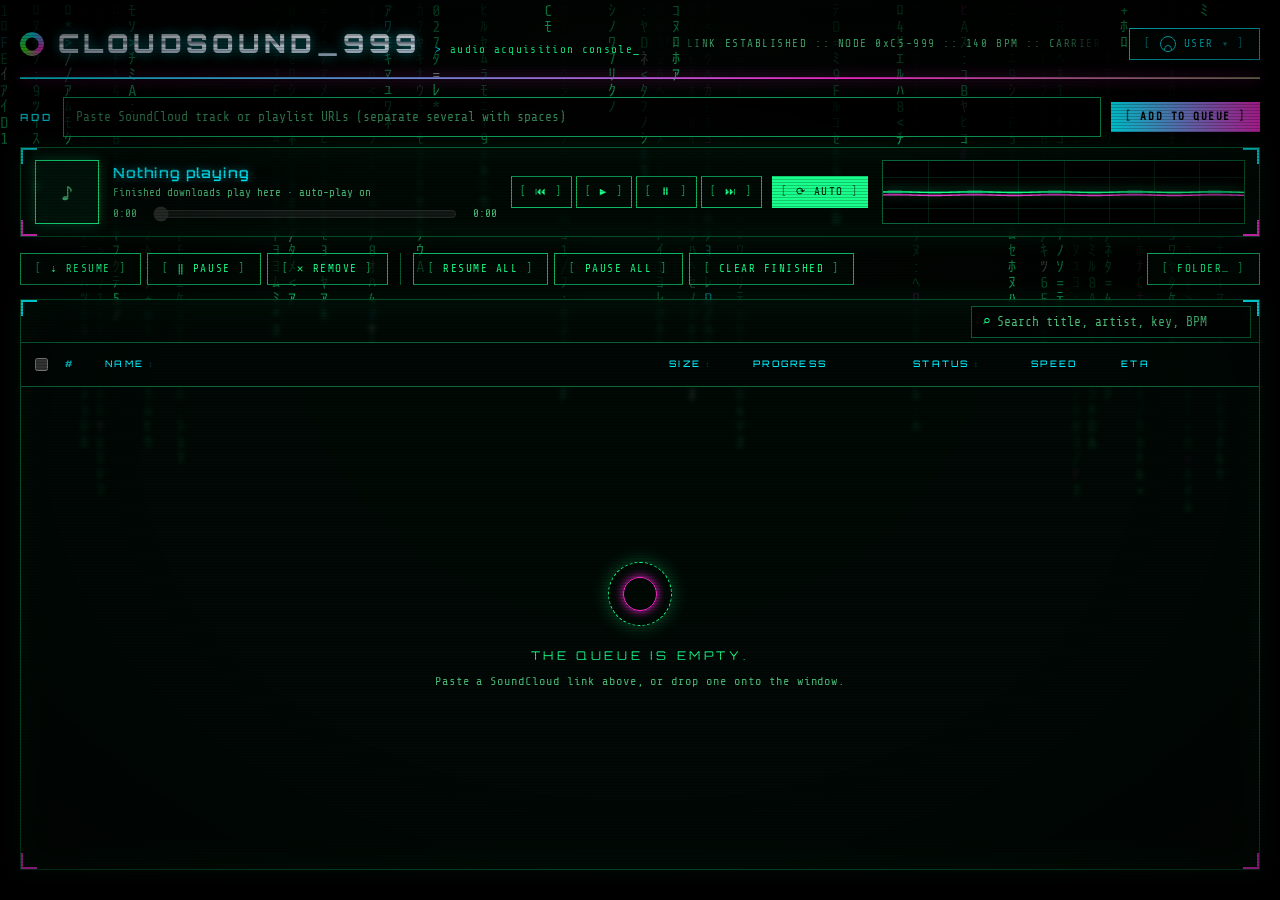
==== static/index.html @ b48d217b "cloudsound_999 3.0.1 Local SoundCloud downloader and DJ-minded player for macOS: yt-dlp transfer lis" ====
<!doctype html>
<html lang="en" data-skin="matrix">
<head>
<meta charset="utf-8">
<meta name="viewport" content="width=device-width, initial-scale=1">
<title>cloudsound_999</title>
<link rel="preconnect" href="https://fonts.googleapis.com">
<link rel="preconnect" href="https://fonts.gstatic.com" crossorigin>
<link rel="stylesheet" href="https://fonts.googleapis.com/css2?family=Jost:wght@300;400;500;600&family=Silkscreen&family=Bungee&family=Lilita+One&family=Abril+Fatface&family=Libre+Caslon+Text:wght@400;700&family=Saira+Stencil+One&family=Barlow+Condensed:wght@400;600;700&family=Orbitron:wght@500;700;900&family=Share+Tech+Mono&family=Cinzel:wght@400;600;700&family=Cormorant+Garamond:ital,wght@0,400;0,600;1,400&display=swap">
<link rel="stylesheet" href="/static/app.css">
<script>try{var s=localStorage.getItem("cs999.skin"),o={"2001":"matrix",limewire:"lymewire",napster:"napsterr",cameljoe:"joekool",usps:"postal"};if(s)document.documentElement.dataset.skin=o[s]||s}catch(e){}</script>
</head>
<body>
<div class="scene" aria-hidden="true">
<canvas class="scene-rain"></canvas>
<div class="scene-blinds"></div>
<svg class="scene-desert" viewBox="0 0 1440 900" preserveAspectRatio="xMidYMax slice">
<defs>
<linearGradient id="dsky" x1="0" y1="0" x2="0" y2="1"><stop offset="0" stop-color="#a9c9bd"/><stop offset=".38" stop-color="#dcdcc0"/><stop offset=".7" stop-color="#f1cb9c"/><stop offset="1" stop-color="#e9a874"/></linearGradient>
<radialGradient id="dsun"><stop offset="0" stop-color="#fffbe6"/><stop offset=".22" stop-color="#ffefc2" stop-opacity=".95"/><stop offset=".55" stop-color="#ffe0a8" stop-opacity=".35"/><stop offset="1" stop-color="#ffe0a8" stop-opacity="0"/></radialGradient>
<linearGradient id="dpool" x1="0" y1="0" x2="0" y2="1"><stop offset="0" stop-color="#4f8f86"/><stop offset="1" stop-color="#2f6660"/></linearGradient>
<filter id="dmist" x="-20%" y="-200%" width="140%" height="500%"><feGaussianBlur stdDeviation="16"/></filter>
</defs>
<rect width="1440" height="900" fill="url(#dsky)"/>
<circle cx="1040" cy="430" r="300" fill="url(#dsun)"/>
<circle cx="1040" cy="430" r="62" fill="#fff6d6" opacity=".85"/>
<path d="M-40 640 Q75 529.5 190 470 Q285 521 380 640 Z" fill="#e2c6a0"/><path d="M190 470 Q180.5 563.5 212.8 640 L380 640 Q285 521 190 470 Z" fill="#c3a58e"/>
<path d="M250 640 Q385 517.8 520 452 Q640 508.4 760 640 Z" fill="#e6c9a2"/><path d="M520 452 Q508 555.4 548.8 640 L760 640 Q640 508.4 520 452 Z" fill="#c6a48b"/>
<path d="M640 640 Q770 536 900 480 Q1040 528 1180 640 Z" fill="#e2c4a0"/><path d="M900 480 Q886 568 933.6 640 L1180 640 Q1040 528 900 480 Z" fill="#c1a28c"/>
<path d="M1050 640 Q1170 521.7 1290 458 Q1395 512.6 1500 640 Z" fill="#e5c8a2"/><path d="M1290 458 Q1279.5 558.1 1315.2 640 L1500 640 Q1395 512.6 1290 458 Z" fill="#c4a48c"/>
<ellipse cx="720" cy="560" rx="900" ry="34" fill="#f7f1e6" opacity=".55" filter="url(#dmist)"/>
<ellipse cx="960" cy="668" rx="190" ry="20" fill="url(#dpool)"/>
<path d="M800 668 L1120 668" stroke="#cfe6dc" stroke-width="2" opacity=".5"/><path d="M860 676 L1060 676" stroke="#cfe6dc" stroke-width="1.5" opacity=".35"/>
<path d="M790 670 q-6 -22 -2 -34 M790 670 q4 -18 12 -28 M790 670 q-1 -14 -12 -22" stroke="#2c4a36" stroke-width="3" fill="none" stroke-linecap="round"/>
<path d="M812 670 q-6 -22 -2 -34 M812 670 q4 -18 12 -28 M812 670 q-1 -14 -12 -22" stroke="#2c4a36" stroke-width="3" fill="none" stroke-linecap="round"/>
<path d="M1108 670 q-6 -22 -2 -34 M1108 670 q4 -18 12 -28 M1108 670 q-1 -14 -12 -22" stroke="#2c4a36" stroke-width="3" fill="none" stroke-linecap="round"/>
<path d="M1132 670 q-6 -22 -2 -34 M1132 670 q4 -18 12 -28 M1132 670 q-1 -14 -12 -22" stroke="#2c4a36" stroke-width="3" fill="none" stroke-linecap="round"/>
<path d="M1150 670 q-6 -22 -2 -34 M1150 670 q4 -18 12 -28 M1150 670 q-1 -14 -12 -22" stroke="#2c4a36" stroke-width="3" fill="none" stroke-linecap="round"/>
<path d="M880 668 L880.9 646.9" stroke="#24392d" stroke-width="11" stroke-linecap="round"/><path d="M883.3 668 L884.2 646.9" stroke="#6f8f74" stroke-width="1.2" opacity=".55"/><path d="M874.5 666 L885.5 664" stroke="#6f8f74" stroke-width="1.1" opacity=".35"/><path d="M880.9 646.9 L880.7 625.8" stroke="#24392d" stroke-width="10.3" stroke-linecap="round"/><path d="M884 646.9 L883.8 625.8" stroke="#6f8f74" stroke-width="1.2" opacity=".55"/><path d="M875.7 644.9 L886 642.9" stroke="#6f8f74" stroke-width="1.1" opacity=".35"/><path d="M880.7 625.8 L879.6 604.7" stroke="#24392d" stroke-width="9.7" stroke-linecap="round"/><path d="M883.6 625.8 L882.5 604.7" stroke="#6f8f74" stroke-width="1.2" opacity=".55"/><path d="M875.9 623.8 L885.5 621.8" stroke="#6f8f74" stroke-width="1.1" opacity=".35"/><path d="M879.6 604.7 L877.6 583.6" stroke="#24392d" stroke-width="9" stroke-linecap="round"/><path d="M882.3 604.7 L880.3 583.6" stroke="#6f8f74" stroke-width="1.2" opacity=".55"/><path d="M875.1 602.7 L884.1 600.7" stroke="#6f8f74" stroke-width="1.1" opacity=".35"/><path d="M877.6 583.6 L874.5 562.4" stroke="#24392d" stroke-width="8.3" stroke-linecap="round"/><path d="M880.1 583.6 L877 562.4" stroke="#6f8f74" stroke-width="1.2" opacity=".55"/><path d="M873.4 581.6 L881.7 579.6" stroke="#6f8f74" stroke-width="1.1" opacity=".35"/><path d="M874.5 562.4 L870.5 541.3" stroke="#24392d" stroke-width="7.7" stroke-linecap="round"/><path d="M876.8 562.4 L872.8 541.3" stroke="#6f8f74" stroke-width="1.2" opacity=".55"/><path d="M870.7 560.4 L878.3 558.4" stroke="#6f8f74" stroke-width="1.1" opacity=".35"/><path d="M870.5 541.3 L865.6 520.2" stroke="#24392d" stroke-width="7" stroke-linecap="round"/><path d="M872.6 541.3 L867.7 520.2" stroke="#6f8f74" stroke-width="1.2" opacity=".55"/><path d="M867 539.3 L874 537.3" stroke="#6f8f74" stroke-width="1.1" opacity=".35"/><path d="M865.6 520.2 L860 499.1" stroke="#24392d" stroke-width="6.3" stroke-linecap="round"/><path d="M867.5 520.2 L861.9 499.1" stroke="#6f8f74" stroke-width="1.2" opacity=".55"/><path d="M862.4 518.2 L868.7 516.2" stroke="#6f8f74" stroke-width="1.1" opacity=".35"/><path d="M860 499.1 L854 478" stroke="#24392d" stroke-width="5.7" stroke-linecap="round"/><path d="M861.7 499.1 L855.7 478" stroke="#6f8f74" stroke-width="1.2" opacity=".55"/><path d="M857.2 497.1 L862.8 495.1" stroke="#6f8f74" stroke-width="1.1" opacity=".35"/><path transform="translate(854 478) scale(-1 1) rotate(348)" d="M0 0 L3.7 -5.6 L7.4 -5.7 L11.1 -13.3 L14.8 -10.1 L18.5 -19 L22.2 -13.3 L25.9 -22.9 L29.6 -15.2 L33.3 -24.8 L37.1 -15.6 L40.8 -24.5 L44.5 -14.3 L48.2 -21.9 L51.9 -11.3 L55.6 -17.1 L59.3 -6.7 L63 -10 L66.7 -0.4 L70.4 -0.6 L74.1 7.5 L77.8 12.3 L81.5 16.3 L81.5 16.3 L77.8 12.3 L74.1 11.6 L70.4 6.1 L66.7 8.4 L63 0.6 L59.3 5.4 L55.6 -3.7 L51.9 3.1 L48.2 -6.8 L44.5 1.4 L40.8 -8.6 L37.1 0.4 L33.3 -9.1 L29.6 -0 L25.9 -8.5 L22.2 0.1 L18.5 -6.8 L14.8 0.6 L11.1 -4.4 L7.4 1.1 L3.7 -1.4 L0 0 Z" fill="#24392d"/><path transform="translate(854 478) scale(-1 1) rotate(348)" d="M4 0 Q36.7 -16.3 75 16.3" fill="none" stroke="#6f8f74" stroke-width="1.1" opacity=".6"/><path transform="translate(854 478) scale(-1 1) rotate(320)" d="M0 0 L4.2 -3.6 L8.5 -11.1 L12.7 -9.2 L16.9 -18.7 L21.1 -13.6 L25.4 -24.2 L29.6 -16.5 L33.8 -27.5 L38 -17.8 L42.3 -28.4 L46.5 -17.3 L50.7 -26.8 L55 -14.8 L59.2 -22.5 L63.4 -10.5 L67.6 -15.7 L71.9 -4.3 L76.1 -6.3 L80.3 3.8 L84.6 5.8 L88.8 14 L93 18.6 L93 18.6 L88.8 14 L84.6 10.5 L80.3 11.4 L76.1 3.7 L71.9 7.8 L67.6 -1.9 L63.4 4.8 L59.2 -6.1 L55 2.4 L50.7 -8.9 L46.5 0.9 L42.3 -10.2 L38 0.1 L33.8 -10.2 L29.6 -0 L25.4 -8.9 L21.1 0.3 L16.9 -6.5 L12.7 1 L8.5 -3.3 L4.2 1.2 L0 0 Z" fill="#24392d"/><path transform="translate(854 478) scale(-1 1) rotate(320)" d="M4 0 Q41.9 -18.6 85.6 18.6" fill="none" stroke="#6f8f74" stroke-width="1.1" opacity=".6"/><path transform="translate(854 478) scale(-1 1) rotate(292)" d="M0 0 L4.8 -7.2 L9.5 -7.3 L14.2 -17 L19 -13 L23.8 -24.4 L28.5 -17.1 L33.3 -29.4 L38 -19.5 L42.8 -31.8 L47.5 -19.9 L52.3 -31.4 L57 -18.3 L61.8 -28.1 L66.5 -14.5 L71.2 -21.9 L76 -8.6 L80.8 -12.8 L85.5 -0.5 L90.3 -0.7 L95 9.6 L99.8 15.7 L104.5 20.9 L104.5 20.9 L99.8 15.7 L95 14.8 L90.3 7.8 L85.5 10.8 L80.8 0.8 L76 7 L71.2 -4.7 L66.5 3.9 L61.8 -8.7 L57 1.7 L52.3 -11 L47.5 0.5 L42.8 -11.7 L38 -0 L33.3 -10.9 L28.5 0.1 L23.8 -8.8 L19 0.7 L14.2 -5.6 L9.5 1.4 L4.8 -1.8 L0 0 Z" fill="#24392d"/><path transform="translate(854 478) scale(-1 1) rotate(292)" d="M4 0 Q47 -20.9 96.1 20.9" fill="none" stroke="#6f8f74" stroke-width="1.1" opacity=".6"/><path transform="translate(854 478) rotate(-80)" d="M0 0 L4 -3.3 L7.9 -10.4 L11.9 -8.6 L15.9 -17.5 L19.8 -12.7 L23.8 -22.7 L27.8 -15.5 L31.7 -25.8 L35.7 -16.7 L39.7 -26.6 L43.6 -16.2 L47.6 -25.1 L51.6 -13.9 L55.5 -21.2 L59.5 -9.9 L63.5 -14.8 L67.4 -4 L71.4 -6 L75.4 3.6 L79.3 5.5 L83.3 13.1 L87.3 17.5 L87.3 17.5 L83.3 13.1 L79.3 9.8 L75.4 10.7 L71.4 3.5 L67.4 7.4 L63.5 -1.8 L59.5 4.5 L55.5 -5.8 L51.6 2.3 L47.6 -8.4 L43.6 0.8 L39.7 -9.6 L35.7 0.1 L31.7 -9.6 L27.8 -0 L23.8 -8.3 L19.8 0.3 L15.9 -6.1 L11.9 0.9 L7.9 -3.1 L4 1.2 L0 0 Z" fill="#24392d"/><path transform="translate(854 478) rotate(-80)" d="M4 0 Q39.3 -17.5 80.3 17.5" fill="none" stroke="#6f8f74" stroke-width="1.1" opacity=".6"/><path transform="translate(854 478) rotate(-48)" d="M0 0 L4.5 -6.8 L9 -6.9 L13.5 -16.1 L18 -12.3 L22.4 -23.1 L26.9 -16.1 L31.4 -27.8 L35.9 -18.4 L40.4 -30 L44.9 -18.8 L49.4 -29.6 L53.9 -17.3 L58.4 -26.5 L62.8 -13.7 L67.3 -20.7 L71.8 -8.1 L76.3 -12.1 L80.8 -0.5 L85.3 -0.7 L89.8 9.1 L94.3 14.9 L98.8 19.8 L98.8 19.8 L94.3 14.9 L89.8 14 L85.3 7.4 L80.8 10.2 L76.3 0.8 L71.8 6.6 L67.3 -4.5 L62.8 3.7 L58.4 -8.2 L53.9 1.7 L49.4 -10.4 L44.9 0.4 L40.4 -11 L35.9 -0 L31.4 -10.3 L26.9 0.1 L22.4 -8.3 L18 0.7 L13.5 -5.3 L9 1.3 L4.5 -1.7 L0 0 Z" fill="#24392d"/><path transform="translate(854 478) rotate(-48)" d="M4 0 Q44.4 -19.8 90.9 19.8" fill="none" stroke="#6f8f74" stroke-width="1.1" opacity=".6"/><path transform="translate(854 478) rotate(-18)" d="M0 0 L3.7 -3.1 L7.4 -9.7 L11.1 -8.1 L14.8 -16.4 L18.5 -11.9 L22.2 -21.2 L25.9 -14.4 L29.6 -24.1 L33.3 -15.6 L37.1 -24.9 L40.8 -15.1 L44.5 -23.5 L48.2 -13 L51.9 -19.8 L55.6 -9.2 L59.3 -13.8 L63 -3.7 L66.7 -5.6 L70.4 3.3 L74.1 5.1 L77.8 12.3 L81.5 16.3 L81.5 16.3 L77.8 12.3 L74.1 9.2 L70.4 10 L66.7 3.2 L63 6.9 L59.3 -1.7 L55.6 4.2 L51.9 -5.4 L48.2 2.1 L44.5 -7.8 L40.8 0.8 L37.1 -9 L33.3 0.1 L29.6 -8.9 L25.9 -0 L22.2 -7.8 L18.5 0.3 L14.8 -5.7 L11.1 0.8 L7.4 -2.9 L3.7 1.1 L0 0 Z" fill="#24392d"/><path transform="translate(854 478) rotate(-18)" d="M4 0 Q36.7 -16.3 75 16.3" fill="none" stroke="#6f8f74" stroke-width="1.1" opacity=".6"/><path transform="translate(854 478) rotate(12)" d="M0 0 L4.2 -6.4 L8.5 -6.5 L12.7 -15.2 L16.9 -11.5 L21.1 -21.7 L25.4 -15.2 L29.6 -26.1 L33.8 -17.3 L38 -28.3 L42.3 -17.7 L46.5 -27.9 L50.7 -16.3 L55 -25 L59.2 -12.9 L63.4 -19.5 L67.6 -7.6 L71.9 -11.4 L76.1 -0.4 L80.3 -0.7 L84.6 8.5 L88.8 14 L93 18.6 L93 18.6 L88.8 14 L84.6 13.2 L80.3 7 L76.1 9.6 L71.9 0.7 L67.6 6.2 L63.4 -4.2 L59.2 3.5 L55 -7.7 L50.7 1.6 L46.5 -9.8 L42.3 0.4 L38 -10.4 L33.8 -0 L29.6 -9.7 L25.4 0.1 L21.1 -7.8 L16.9 0.6 L12.7 -5 L8.5 1.2 L4.2 -1.6 L0 0 Z" fill="#24392d"/><path transform="translate(854 478) rotate(12)" d="M4 0 Q41.9 -18.6 85.6 18.6" fill="none" stroke="#6f8f74" stroke-width="1.1" opacity=".6"/><path transform="translate(854 478) scale(-1 1) rotate(-16)" d="M0 0 L4.8 -4 L9.5 -12.5 L14.2 -10.3 L19 -21 L23.8 -15.2 L28.5 -27.2 L33.3 -18.5 L38 -30.9 L42.8 -20 L47.5 -31.9 L52.3 -19.4 L57 -30.1 L61.8 -16.7 L66.5 -25.3 L71.2 -11.8 L76 -17.7 L80.8 -4.8 L85.5 -7.1 L90.3 4.3 L95 6.5 L99.8 15.7 L104.5 20.9 L104.5 20.9 L99.8 15.7 L95 11.8 L90.3 12.8 L85.5 4.2 L80.8 8.8 L76 -2.1 L71.2 5.3 L66.5 -6.9 L61.8 2.7 L57 -10 L52.3 1 L47.5 -11.5 L42.8 0.1 L38 -11.5 L33.3 -0 L28.5 -10 L23.8 0.4 L19 -7.3 L14.2 1.1 L9.5 -3.8 L4.8 1.4 L0 0 Z" fill="#24392d"/><path transform="translate(854 478) scale(-1 1) rotate(-16)" d="M4 0 Q47 -20.9 96.1 20.9" fill="none" stroke="#6f8f74" stroke-width="1.1" opacity=".6"/><path transform="translate(854 478) scale(-1 1) rotate(20)" d="M0 0 L4 -6 L7.9 -6.1 L11.9 -14.2 L15.9 -10.8 L19.8 -20.4 L23.8 -14.3 L27.8 -24.5 L31.7 -16.3 L35.7 -26.5 L39.7 -16.6 L43.6 -26.2 L47.6 -15.3 L51.6 -23.4 L55.5 -12.1 L59.5 -18.3 L63.5 -7.1 L67.4 -10.7 L71.4 -0.4 L75.4 -0.6 L79.3 8 L83.3 13.1 L87.3 17.5 L87.3 17.5 L83.3 13.1 L79.3 12.4 L75.4 6.5 L71.4 9 L67.4 0.7 L63.5 5.8 L59.5 -3.9 L55.5 3.3 L51.6 -7.2 L47.6 1.5 L43.6 -9.2 L39.7 0.4 L35.7 -9.7 L31.7 -0 L27.8 -9.1 L23.8 0.1 L19.8 -7.3 L15.9 0.6 L11.9 -4.7 L7.9 1.1 L4 -1.5 L0 0 Z" fill="#24392d"/><path transform="translate(854 478) scale(-1 1) rotate(20)" d="M4 0 Q39.3 -17.5 80.3 17.5" fill="none" stroke="#6f8f74" stroke-width="1.1" opacity=".6"/><circle cx="850" cy="484" r="4.5" fill="#24392d"/><circle cx="859" cy="485" r="4" fill="#24392d"/>
<path d="M1000 668 L1003.4 641.3" stroke="#1f3327" stroke-width="12.6" stroke-linecap="round"/><path d="M1003.8 668 L1007.2 641.3" stroke="#6f8f74" stroke-width="1.4" opacity=".55"/><path d="M993.7 665.7 L1006.3 663.4" stroke="#6f8f74" stroke-width="1.3" opacity=".35"/><path d="M1003.4 641.3 L1007.1 614.7" stroke="#1f3327" stroke-width="11.9" stroke-linecap="round"/><path d="M1006.9 641.3 L1010.7 614.7" stroke="#6f8f74" stroke-width="1.4" opacity=".55"/><path d="M997.4 639 L1009.3 636.7" stroke="#6f8f74" stroke-width="1.3" opacity=".35"/><path d="M1007.1 614.7 L1010.7 588" stroke="#1f3327" stroke-width="11.1" stroke-linecap="round"/><path d="M1010.4 614.7 L1014 588" stroke="#6f8f74" stroke-width="1.4" opacity=".55"/><path d="M1001.6 612.4 L1012.7 610.1" stroke="#6f8f74" stroke-width="1.3" opacity=".35"/><path d="M1010.7 588 L1013.9 561.3" stroke="#1f3327" stroke-width="10.3" stroke-linecap="round"/><path d="M1013.8 588 L1017 561.3" stroke="#6f8f74" stroke-width="1.4" opacity=".55"/><path d="M1005.5 585.7 L1015.9 583.4" stroke="#6f8f74" stroke-width="1.3" opacity=".35"/><path d="M1013.9 561.3 L1016.5 534.7" stroke="#1f3327" stroke-width="9.6" stroke-linecap="round"/><path d="M1016.7 561.3 L1019.3 534.7" stroke="#6f8f74" stroke-width="1.4" opacity=".55"/><path d="M1009.1 559 L1018.7 556.7" stroke="#6f8f74" stroke-width="1.3" opacity=".35"/><path d="M1016.5 534.7 L1018.4 508" stroke="#1f3327" stroke-width="8.8" stroke-linecap="round"/><path d="M1019.1 534.7 L1021.1 508" stroke="#6f8f74" stroke-width="1.4" opacity=".55"/><path d="M1012 532.4 L1020.9 530.1" stroke="#6f8f74" stroke-width="1.3" opacity=".35"/><path d="M1018.4 508 L1019.9 481.3" stroke="#1f3327" stroke-width="8" stroke-linecap="round"/><path d="M1020.9 508 L1022.3 481.3" stroke="#6f8f74" stroke-width="1.4" opacity=".55"/><path d="M1014.4 505.7 L1022.5 503.4" stroke="#6f8f74" stroke-width="1.3" opacity=".35"/><path d="M1019.9 481.3 L1021 454.7" stroke="#1f3327" stroke-width="7.3" stroke-linecap="round"/><path d="M1022.1 481.3 L1023.2 454.7" stroke="#6f8f74" stroke-width="1.4" opacity=".55"/><path d="M1016.3 479 L1023.6 476.7" stroke="#6f8f74" stroke-width="1.3" opacity=".35"/><path d="M1021 454.7 L1022 428" stroke="#1f3327" stroke-width="6.5" stroke-linecap="round"/><path d="M1023 454.7 L1024 428" stroke="#6f8f74" stroke-width="1.4" opacity=".55"/><path d="M1017.8 452.4 L1024.3 450.1" stroke="#6f8f74" stroke-width="1.3" opacity=".35"/><path transform="translate(1022 428) scale(-1 1) rotate(348)" d="M0 0 L4.7 -7.1 L9.4 -7.2 L14 -16.8 L18.7 -12.8 L23.4 -24 L28.1 -16.8 L32.8 -28.9 L37.4 -19.2 L42.1 -31.3 L46.8 -19.6 L51.5 -30.9 L56.2 -18 L60.8 -27.7 L65.5 -14.3 L70.2 -21.5 L74.9 -8.4 L79.6 -12.6 L84.2 -0.5 L88.9 -0.7 L93.6 9.5 L98.3 15.5 L103 20.6 L103 20.6 L98.3 15.5 L93.6 14.6 L88.9 7.7 L84.2 10.6 L79.6 0.8 L74.9 6.9 L70.2 -4.7 L65.5 3.9 L60.8 -8.5 L56.2 1.7 L51.5 -10.8 L46.8 0.4 L42.1 -11.5 L37.4 -0 L32.8 -10.7 L28.1 0.1 L23.4 -8.6 L18.7 0.7 L14 -5.5 L9.4 1.3 L4.7 -1.8 L0 0 Z" fill="#1f3327"/><path transform="translate(1022 428) scale(-1 1) rotate(348)" d="M4 0 Q46.3 -20.6 94.7 20.6" fill="none" stroke="#6f8f74" stroke-width="1.3" opacity=".6"/><path transform="translate(1022 428) scale(-1 1) rotate(320)" d="M0 0 L5.3 -4.5 L10.7 -14 L16 -11.6 L21.4 -23.6 L26.7 -17.1 L32 -30.6 L37.4 -20.8 L42.7 -34.7 L48.1 -22.4 L53.4 -35.9 L58.7 -21.8 L64.1 -33.8 L69.4 -18.8 L74.8 -28.5 L80.1 -13.3 L85.4 -19.9 L90.8 -5.4 L96.1 -8 L101.5 4.8 L106.8 7.4 L112.1 17.7 L117.5 23.5 L117.5 23.5 L112.1 17.7 L106.8 13.2 L101.5 14.4 L96.1 4.7 L90.8 9.9 L85.4 -2.4 L80.1 6 L74.8 -7.8 L69.4 3.1 L64.1 -11.3 L58.7 1.1 L53.4 -12.9 L48.1 0.1 L42.7 -12.9 L37.4 -0 L32 -11.2 L26.7 0.4 L21.4 -8.2 L16 1.2 L10.7 -4.2 L5.3 1.6 L0 0 Z" fill="#1f3327"/><path transform="translate(1022 428) scale(-1 1) rotate(320)" d="M4 0 Q52.9 -23.5 108.1 23.5" fill="none" stroke="#6f8f74" stroke-width="1.3" opacity=".6"/><path transform="translate(1022 428) scale(-1 1) rotate(292)" d="M0 0 L6 -9.1 L12 -9.3 L18 -21.5 L24 -16.4 L30 -30.8 L36 -21.6 L42 -37.1 L48 -24.6 L54 -40.1 L60 -25.2 L66 -39.6 L72 -23.1 L78 -35.5 L84 -18.3 L90 -27.6 L96 -10.8 L102 -16.1 L108 -0.6 L114 -0.9 L120 12.1 L126 19.9 L132 26.4 L132 26.4 L126 19.9 L120 18.7 L114 9.9 L108 13.6 L102 1 L96 8.8 L90 -6 L84 5 L78 -10.9 L72 2.2 L66 -13.9 L60 0.6 L54 -14.7 L48 -0 L42 -13.7 L36 0.2 L30 -11.1 L24 0.9 L18 -7.1 L12 1.7 L6 -2.2 L0 0 Z" fill="#1f3327"/><path transform="translate(1022 428) scale(-1 1) rotate(292)" d="M4 0 Q59.4 -26.4 121.4 26.4" fill="none" stroke="#6f8f74" stroke-width="1.3" opacity=".6"/><path transform="translate(1022 428) rotate(-80)" d="M0 0 L5 -4.2 L10 -13.1 L15 -10.9 L20 -22.2 L25.1 -16.1 L30.1 -28.7 L35.1 -19.5 L40.1 -32.6 L45.1 -21.1 L50.1 -33.7 L55.1 -20.5 L60.1 -31.7 L65.1 -17.6 L70.1 -26.7 L75.2 -12.4 L80.2 -18.6 L85.2 -5 L90.2 -7.5 L95.2 4.5 L100.2 6.9 L105.2 16.6 L110.2 22.1 L110.2 22.1 L105.2 16.6 L100.2 12.4 L95.2 13.6 L90.2 4.4 L85.2 9.3 L80.2 -2.3 L75.2 5.6 L70.1 -7.3 L65.1 2.9 L60.1 -10.6 L55.1 1 L50.1 -12.1 L45.1 0.1 L40.1 -12.1 L35.1 -0 L30.1 -10.5 L25.1 0.4 L20 -7.7 L15 1.1 L10 -4 L5 1.5 L0 0 Z" fill="#1f3327"/><path transform="translate(1022 428) rotate(-80)" d="M4 0 Q49.6 -22 101.4 22" fill="none" stroke="#6f8f74" stroke-width="1.3" opacity=".6"/><path transform="translate(1022 428) rotate(-48)" d="M0 0 L5.7 -8.6 L11.3 -8.8 L17 -20.3 L22.7 -15.5 L28.4 -29.1 L34 -20.4 L39.7 -35.1 L45.4 -23.3 L51 -37.9 L56.7 -23.8 L62.4 -37.4 L68 -21.9 L73.7 -33.5 L79.4 -17.3 L85 -26.1 L90.7 -10.2 L96.4 -15.2 L102.1 -0.6 L107.7 -0.9 L113.4 11.5 L119.1 18.8 L124.7 25 L124.7 25 L119.1 18.8 L113.4 17.7 L107.7 9.3 L102.1 12.9 L96.4 1 L90.7 8.3 L85 -5.6 L79.4 4.7 L73.7 -10.3 L68 2.1 L62.4 -13.1 L56.7 0.5 L51 -13.9 L45.4 -0 L39.7 -13 L34 0.2 L28.4 -10.5 L22.7 0.9 L17 -6.7 L11.3 1.6 L5.7 -2.1 L0 0 Z" fill="#1f3327"/><path transform="translate(1022 428) rotate(-48)" d="M4 0 Q56.1 -24.9 114.8 24.9" fill="none" stroke="#6f8f74" stroke-width="1.3" opacity=".6"/><path transform="translate(1022 428) rotate(-18)" d="M0 0 L4.7 -4 L9.4 -12.3 L14 -10.2 L18.7 -20.7 L23.4 -15 L28.1 -26.8 L32.8 -18.2 L37.4 -30.4 L42.1 -19.7 L46.8 -31.4 L51.5 -19.1 L56.2 -29.6 L60.8 -16.4 L65.5 -25 L70.2 -11.6 L74.9 -17.4 L79.6 -4.7 L84.2 -7 L88.9 4.2 L93.6 6.4 L98.3 15.5 L103 20.6 L103 20.6 L98.3 15.5 L93.6 11.6 L88.9 12.7 L84.2 4.1 L79.6 8.7 L74.9 -2.1 L70.2 5.3 L65.5 -6.8 L60.8 2.7 L56.2 -9.9 L51.5 1 L46.8 -11.3 L42.1 0.1 L37.4 -11.3 L32.8 -0 L28.1 -9.8 L23.4 0.4 L18.7 -7.2 L14 1.1 L9.4 -3.7 L4.7 1.4 L0 0 Z" fill="#1f3327"/><path transform="translate(1022 428) rotate(-18)" d="M4 0 Q46.3 -20.6 94.7 20.6" fill="none" stroke="#6f8f74" stroke-width="1.3" opacity=".6"/><path transform="translate(1022 428) rotate(12)" d="M0 0 L5.3 -8.1 L10.7 -8.3 L16 -19.1 L21.4 -14.6 L26.7 -27.4 L32 -19.2 L37.4 -33 L42.7 -21.9 L48.1 -35.7 L53.4 -22.4 L58.7 -35.3 L64.1 -20.6 L69.4 -31.6 L74.8 -16.3 L80.1 -24.6 L85.4 -9.6 L90.8 -14.3 L96.1 -0.6 L101.5 -0.8 L106.8 10.8 L112.1 17.7 L117.5 23.5 L117.5 23.5 L112.1 17.7 L106.8 16.7 L101.5 8.8 L96.1 12.1 L90.8 0.9 L85.4 7.8 L80.1 -5.3 L74.8 4.4 L69.4 -9.7 L64.1 2 L58.7 -12.3 L53.4 0.5 L48.1 -13.1 L42.7 -0 L37.4 -12.2 L32 0.1 L26.7 -9.9 L21.4 0.8 L16 -6.3 L10.7 1.5 L5.3 -2 L0 0 Z" fill="#1f3327"/><path transform="translate(1022 428) rotate(12)" d="M4 0 Q52.9 -23.5 108.1 23.5" fill="none" stroke="#6f8f74" stroke-width="1.3" opacity=".6"/><path transform="translate(1022 428) scale(-1 1) rotate(-16)" d="M0 0 L6 -5.1 L12 -15.7 L18 -13.1 L24 -26.5 L30 -19.2 L36 -34.3 L42 -23.4 L48 -39 L54 -25.2 L60 -40.3 L66 -24.5 L72 -38 L78 -21.1 L84 -32 L90 -14.9 L96 -22.3 L102 -6 L108 -9 L114 5.4 L120 8.3 L126 19.9 L132 26.4 L132 26.4 L126 19.9 L120 14.9 L114 16.2 L108 5.3 L102 11.1 L96 -2.7 L90 6.8 L84 -8.7 L78 3.4 L72 -12.7 L66 1.3 L60 -14.5 L54 0.1 L48 -14.5 L42 -0 L36 -12.6 L30 0.5 L24 -9.2 L18 1.4 L12 -4.7 L6 1.8 L0 0 Z" fill="#1f3327"/><path transform="translate(1022 428) scale(-1 1) rotate(-16)" d="M4 0 Q59.4 -26.4 121.4 26.4" fill="none" stroke="#6f8f74" stroke-width="1.3" opacity=".6"/><path transform="translate(1022 428) scale(-1 1) rotate(20)" d="M0 0 L5 -7.6 L10 -7.8 L15 -18 L20 -13.7 L25.1 -25.7 L30.1 -18 L35.1 -31 L40.1 -20.5 L45.1 -33.5 L50.1 -21 L55.1 -33.1 L60.1 -19.3 L65.1 -29.6 L70.1 -15.3 L75.2 -23.1 L80.2 -9 L85.2 -13.5 L90.2 -0.5 L95.2 -0.8 L100.2 10.1 L105.2 16.6 L110.2 22.1 L110.2 22.1 L105.2 16.6 L100.2 15.6 L95.2 8.3 L90.2 11.4 L85.2 0.9 L80.2 7.4 L75.2 -5 L70.1 4.1 L65.1 -9.1 L60.1 1.8 L55.1 -11.6 L50.1 0.5 L45.1 -12.3 L40.1 -0 L35.1 -11.5 L30.1 0.1 L25.1 -9.3 L20 0.8 L15 -5.9 L10 1.4 L5 -1.9 L0 0 Z" fill="#1f3327"/><path transform="translate(1022 428) scale(-1 1) rotate(20)" d="M4 0 Q49.6 -22 101.4 22" fill="none" stroke="#6f8f74" stroke-width="1.3" opacity=".6"/><circle cx="1017.4" cy="434.9" r="5.2" fill="#1f3327"/><circle cx="1027.8" cy="436.1" r="4.6" fill="#1f3327"/>
<path d="M1080 670 L1083.4 652.2" stroke="#2a4233" stroke-width="9.9" stroke-linecap="round"/><path d="M1083 670 L1086.4 652.2" stroke="#6f8f74" stroke-width="1.1" opacity=".55"/><path d="M1075 668.2 L1085 666.4" stroke="#6f8f74" stroke-width="1" opacity=".35"/><path d="M1083.4 652.2 L1087.6 634.4" stroke="#2a4233" stroke-width="9.3" stroke-linecap="round"/><path d="M1086.2 652.2 L1090.4 634.4" stroke="#6f8f74" stroke-width="1.1" opacity=".55"/><path d="M1078.8 650.4 L1088.1 648.6" stroke="#6f8f74" stroke-width="1" opacity=".35"/><path d="M1087.6 634.4 L1092 616.7" stroke="#2a4233" stroke-width="8.7" stroke-linecap="round"/><path d="M1090.2 634.4 L1094.6 616.7" stroke="#6f8f74" stroke-width="1.1" opacity=".55"/><path d="M1083.3 632.6 L1092 630.8" stroke="#6f8f74" stroke-width="1" opacity=".35"/><path d="M1092 616.7 L1096.2 598.9" stroke="#2a4233" stroke-width="8.1" stroke-linecap="round"/><path d="M1094.4 616.7 L1098.7 598.9" stroke="#6f8f74" stroke-width="1.1" opacity=".55"/><path d="M1087.9 614.9 L1096 613.1" stroke="#6f8f74" stroke-width="1" opacity=".35"/><path d="M1096.2 598.9 L1100.2 581.1" stroke="#2a4233" stroke-width="7.5" stroke-linecap="round"/><path d="M1098.5 598.9 L1102.5 581.1" stroke="#6f8f74" stroke-width="1.1" opacity=".55"/><path d="M1092.5 597.1 L1100 595.3" stroke="#6f8f74" stroke-width="1" opacity=".35"/><path d="M1100.2 581.1 L1103.9 563.3" stroke="#2a4233" stroke-width="6.9" stroke-linecap="round"/><path d="M1102.3 581.1 L1106 563.3" stroke="#6f8f74" stroke-width="1.1" opacity=".55"/><path d="M1096.8 579.3 L1103.7 577.5" stroke="#6f8f74" stroke-width="1" opacity=".35"/><path d="M1103.9 563.3 L1107.4 545.6" stroke="#2a4233" stroke-width="6.3" stroke-linecap="round"/><path d="M1105.8 563.3 L1109.3 545.6" stroke="#6f8f74" stroke-width="1.1" opacity=".55"/><path d="M1100.8 561.5 L1107.1 559.7" stroke="#6f8f74" stroke-width="1" opacity=".35"/><path d="M1107.4 545.6 L1110.7 527.8" stroke="#2a4233" stroke-width="5.7" stroke-linecap="round"/><path d="M1109.1 545.6 L1112.4 527.8" stroke="#6f8f74" stroke-width="1.1" opacity=".55"/><path d="M1104.5 543.8 L1110.2 542" stroke="#6f8f74" stroke-width="1" opacity=".35"/><path d="M1110.7 527.8 L1114 510" stroke="#2a4233" stroke-width="5.1" stroke-linecap="round"/><path d="M1112.2 527.8 L1115.5 510" stroke="#6f8f74" stroke-width="1.1" opacity=".55"/><path d="M1108.1 526 L1113.2 524.2" stroke="#6f8f74" stroke-width="1" opacity=".35"/><path transform="translate(1114 510) scale(-1 1) rotate(348)" d="M0 0 L3.1 -4.7 L6.2 -4.8 L9.4 -11.2 L12.5 -8.5 L15.6 -16 L18.7 -11.2 L21.8 -19.3 L25 -12.8 L28.1 -20.9 L31.2 -13.1 L34.3 -20.6 L37.4 -12 L40.6 -18.4 L43.7 -9.5 L46.8 -14.4 L49.9 -5.6 L53 -8.4 L56.2 -0.3 L59.3 -0.5 L62.4 6.3 L65.5 10.3 L68.6 13.7 L68.6 13.7 L65.5 10.3 L62.4 9.7 L59.3 5.1 L56.2 7.1 L53 0.5 L49.9 4.6 L46.8 -3.1 L43.7 2.6 L40.6 -5.7 L37.4 1.1 L34.3 -7.2 L31.2 0.3 L28.1 -7.7 L25 -0 L21.8 -7.1 L18.7 0.1 L15.6 -5.8 L12.5 0.5 L9.4 -3.7 L6.2 0.9 L3.1 -1.2 L0 0 Z" fill="#2a4233"/><path transform="translate(1114 510) scale(-1 1) rotate(348)" d="M4 0 Q30.9 -13.7 63.1 13.7" fill="none" stroke="#6f8f74" stroke-width="1" opacity=".6"/><path transform="translate(1114 510) scale(-1 1) rotate(320)" d="M0 0 L3.6 -3 L7.1 -9.3 L10.7 -7.7 L14.2 -15.7 L17.8 -11.4 L21.4 -20.4 L24.9 -13.9 L28.5 -23.2 L32 -15 L35.6 -23.9 L39.2 -14.5 L42.7 -22.5 L46.3 -12.5 L49.8 -19 L53.4 -8.8 L57 -13.2 L60.5 -3.6 L64.1 -5.3 L67.6 3.2 L71.2 4.9 L74.8 11.8 L78.3 15.7 L78.3 15.7 L74.8 11.8 L71.2 8.8 L67.6 9.6 L64.1 3.1 L60.5 6.6 L57 -1.6 L53.4 4 L49.8 -5.2 L46.3 2 L42.7 -7.5 L39.2 0.7 L35.6 -8.6 L32 0.1 L28.5 -8.6 L24.9 -0 L21.4 -7.5 L17.8 0.3 L14.2 -5.5 L10.7 0.8 L7.1 -2.8 L3.6 1 L0 0 Z" fill="#2a4233"/><path transform="translate(1114 510) scale(-1 1) rotate(320)" d="M4 0 Q35.2 -15.7 72.1 15.7" fill="none" stroke="#6f8f74" stroke-width="1" opacity=".6"/><path transform="translate(1114 510) scale(-1 1) rotate(292)" d="M0 0 L4 -6 L8 -6.2 L12 -14.3 L16 -10.9 L20 -20.5 L24 -14.4 L28 -24.7 L32 -16.4 L36 -26.7 L40 -16.8 L44 -26.4 L48 -15.4 L52 -23.6 L56 -12.2 L60 -18.4 L64 -7.2 L68 -10.7 L72 -0.4 L76 -0.6 L80 8.1 L84 13.2 L88 17.6 L88 17.6 L84 13.2 L80 12.5 L76 6.6 L72 9.1 L68 0.7 L64 5.9 L60 -4 L56 3.3 L52 -7.3 L48 1.5 L44 -9.2 L40 0.4 L36 -9.8 L32 -0 L28 -9.2 L24 0.1 L20 -7.4 L16 0.6 L12 -4.7 L8 1.1 L4 -1.5 L0 0 Z" fill="#2a4233"/><path transform="translate(1114 510) scale(-1 1) rotate(292)" d="M4 0 Q39.6 -17.6 81 17.6" fill="none" stroke="#6f8f74" stroke-width="1" opacity=".6"/><path transform="translate(1114 510) rotate(-80)" d="M0 0 L3.3 -2.8 L6.7 -8.8 L10 -7.3 L13.4 -14.8 L16.7 -10.7 L20 -19.1 L23.4 -13 L26.7 -21.7 L30.1 -14 L33.4 -22.4 L36.7 -13.6 L40.1 -21.2 L43.4 -11.7 L46.8 -17.8 L50.1 -8.3 L53.4 -12.4 L56.8 -3.4 L60.1 -5 L63.5 3 L66.8 4.6 L70.1 11.1 L73.5 14.7 L73.5 14.7 L70.1 11.1 L66.8 8.3 L63.5 9 L60.1 2.9 L56.8 6.2 L53.4 -1.5 L50.1 3.8 L46.8 -4.9 L43.4 1.9 L40.1 -7 L36.7 0.7 L33.4 -8.1 L30.1 0.1 L26.7 -8.1 L23.4 -0 L20 -7 L16.7 0.3 L13.4 -5.1 L10 0.8 L6.7 -2.6 L3.3 1 L0 0 Z" fill="#2a4233"/><path transform="translate(1114 510) rotate(-80)" d="M4 0 Q33.1 -14.7 67.6 14.7" fill="none" stroke="#6f8f74" stroke-width="1" opacity=".6"/><path transform="translate(1114 510) rotate(-48)" d="M0 0 L3.8 -5.7 L7.6 -5.8 L11.3 -13.5 L15.1 -10.3 L18.9 -19.4 L22.7 -13.6 L26.5 -23.4 L30.2 -15.5 L34 -25.3 L37.8 -15.9 L41.6 -25 L45.4 -14.6 L49.1 -22.3 L52.9 -11.5 L56.7 -17.4 L60.5 -6.8 L64.3 -10.2 L68 -0.4 L71.8 -0.6 L75.6 7.6 L79.4 12.5 L83.2 16.6 L83.2 16.6 L79.4 12.5 L75.6 11.8 L71.8 6.2 L68 8.6 L64.3 0.7 L60.5 5.6 L56.7 -3.8 L52.9 3.1 L49.1 -6.9 L45.4 1.4 L41.6 -8.7 L37.8 0.4 L34 -9.3 L30.2 -0 L26.5 -8.7 L22.7 0.1 L18.9 -7 L15.1 0.6 L11.3 -4.5 L7.6 1.1 L3.8 -1.4 L0 0 Z" fill="#2a4233"/><path transform="translate(1114 510) rotate(-48)" d="M4 0 Q37.4 -16.6 76.5 16.6" fill="none" stroke="#6f8f74" stroke-width="1" opacity=".6"/><path transform="translate(1114 510) rotate(-18)" d="M0 0 L3.1 -2.6 L6.2 -8.2 L9.4 -6.8 L12.5 -13.8 L15.6 -10 L18.7 -17.9 L21.8 -12.2 L25 -20.3 L28.1 -13.1 L31.2 -21 L34.3 -12.7 L37.4 -19.8 L40.6 -11 L43.7 -16.6 L46.8 -7.8 L49.9 -11.6 L53 -3.1 L56.2 -4.7 L59.3 2.8 L62.4 4.3 L65.5 10.3 L68.6 13.7 L68.6 13.7 L65.5 10.3 L62.4 7.7 L59.3 8.4 L56.2 2.7 L53 5.8 L49.9 -1.4 L46.8 3.5 L43.7 -4.5 L40.6 1.8 L37.4 -6.6 L34.3 0.7 L31.2 -7.6 L28.1 0.1 L25 -7.5 L21.8 -0 L18.7 -6.6 L15.6 0.3 L12.5 -4.8 L9.4 0.7 L6.2 -2.5 L3.1 0.9 L0 0 Z" fill="#2a4233"/><path transform="translate(1114 510) rotate(-18)" d="M4 0 Q30.9 -13.7 63.1 13.7" fill="none" stroke="#6f8f74" stroke-width="1" opacity=".6"/><path transform="translate(1114 510) rotate(12)" d="M0 0 L3.6 -5.4 L7.1 -5.5 L10.7 -12.8 L14.2 -9.7 L17.8 -18.3 L21.4 -12.8 L24.9 -22 L28.5 -14.6 L32 -23.8 L35.6 -14.9 L39.2 -23.5 L42.7 -13.7 L46.3 -21 L49.8 -10.9 L53.4 -16.4 L57 -6.4 L60.5 -9.6 L64.1 -0.4 L67.6 -0.6 L71.2 7.2 L74.8 11.8 L78.3 15.7 L78.3 15.7 L74.8 11.8 L71.2 11.1 L67.6 5.9 L64.1 8.1 L60.5 0.6 L57 5.2 L53.4 -3.5 L49.8 2.9 L46.3 -6.5 L42.7 1.3 L39.2 -8.2 L35.6 0.3 L32 -8.7 L28.5 -0 L24.9 -8.2 L21.4 0.1 L17.8 -6.6 L14.2 0.5 L10.7 -4.2 L7.1 1 L3.6 -1.3 L0 0 Z" fill="#2a4233"/><path transform="translate(1114 510) rotate(12)" d="M4 0 Q35.2 -15.7 72.1 15.7" fill="none" stroke="#6f8f74" stroke-width="1" opacity=".6"/><path transform="translate(1114 510) scale(-1 1) rotate(-16)" d="M0 0 L4 -3.4 L8 -10.5 L12 -8.7 L16 -17.7 L20 -12.8 L24 -22.9 L28 -15.6 L32 -26 L36 -16.8 L40 -26.9 L44 -16.3 L48 -25.3 L52 -14 L56 -21.3 L60 -9.9 L64 -14.9 L68 -4 L72 -6 L76 3.6 L80 5.5 L84 13.2 L88 17.6 L88 17.6 L84 13.2 L80 9.9 L76 10.8 L72 3.5 L68 7.4 L64 -1.8 L60 4.5 L56 -5.8 L52 2.3 L48 -8.4 L44 0.8 L40 -9.7 L36 0.1 L32 -9.6 L28 -0 L24 -8.4 L20 0.3 L16 -6.2 L12 0.9 L8 -3.2 L4 1.2 L0 0 Z" fill="#2a4233"/><path transform="translate(1114 510) scale(-1 1) rotate(-16)" d="M4 0 Q39.6 -17.6 81 17.6" fill="none" stroke="#6f8f74" stroke-width="1" opacity=".6"/><path transform="translate(1114 510) scale(-1 1) rotate(20)" d="M0 0 L3.3 -5 L6.7 -5.2 L10 -12 L13.4 -9.1 L16.7 -17.2 L20 -12 L23.4 -20.7 L26.7 -13.7 L30.1 -22.3 L33.4 -14 L36.7 -22 L40.1 -12.9 L43.4 -19.7 L46.8 -10.2 L50.1 -15.4 L53.4 -6 L56.8 -9 L60.1 -0.4 L63.5 -0.5 L66.8 6.8 L70.1 11.1 L73.5 14.7 L73.5 14.7 L70.1 11.1 L66.8 10.4 L63.5 5.5 L60.1 7.6 L56.8 0.6 L53.4 4.9 L50.1 -3.3 L46.8 2.8 L43.4 -6.1 L40.1 1.2 L36.7 -7.7 L33.4 0.3 L30.1 -8.2 L26.7 -0 L23.4 -7.6 L20 0.1 L16.7 -6.2 L13.4 0.5 L10 -4 L6.7 1 L3.3 -1.3 L0 0 Z" fill="#2a4233"/><path transform="translate(1114 510) scale(-1 1) rotate(20)" d="M4 0 Q33.1 -14.7 67.6 14.7" fill="none" stroke="#6f8f74" stroke-width="1" opacity=".6"/><circle cx="1110.4" cy="515.4" r="4" fill="#2a4233"/><circle cx="1118.5" cy="516.3" r="3.6" fill="#2a4233"/>
<g opacity=".18" transform="translate(0 1336) scale(1 -1)"><path d="M1000 668 L1001.4 661.3" stroke="#123" stroke-width="5.5" stroke-linecap="round"/><path d="M997.2 667 L1002.8 666" stroke="#000" stroke-width="0.6" opacity=".35"/><path d="M1001.4 661.3 L1002.9 654.7" stroke="#123" stroke-width="5.2" stroke-linecap="round"/><path d="M998.8 660.3 L1004 659.3" stroke="#000" stroke-width="0.6" opacity=".35"/><path d="M1002.9 654.7 L1004.3 648" stroke="#123" stroke-width="4.8" stroke-linecap="round"/><path d="M1000.5 653.7 L1005.3 652.7" stroke="#000" stroke-width="0.6" opacity=".35"/><path d="M1004.3 648 L1005.5 641.3" stroke="#123" stroke-width="4.5" stroke-linecap="round"/><path d="M1002.1 647 L1006.6 646" stroke="#000" stroke-width="0.6" opacity=".35"/><path d="M1005.5 641.3 L1006.5 634.7" stroke="#123" stroke-width="4.2" stroke-linecap="round"/><path d="M1003.4 640.3 L1007.6 639.3" stroke="#000" stroke-width="0.6" opacity=".35"/><path d="M1006.5 634.7 L1007.1 628" stroke="#123" stroke-width="3.8" stroke-linecap="round"/><path d="M1004.6 633.7 L1008.4 632.7" stroke="#000" stroke-width="0.6" opacity=".35"/><path d="M1007.1 628 L1007.6 621.3" stroke="#123" stroke-width="3.5" stroke-linecap="round"/><path d="M1005.4 627 L1008.9 626" stroke="#000" stroke-width="0.6" opacity=".35"/><path d="M1007.6 621.3 L1007.8 614.7" stroke="#123" stroke-width="3.2" stroke-linecap="round"/><path d="M1006 620.3 L1009.1 619.3" stroke="#000" stroke-width="0.6" opacity=".35"/><path d="M1007.8 614.7 L1008 608" stroke="#123" stroke-width="2.8" stroke-linecap="round"/><path d="M1006.4 613.7 L1009.2 612.7" stroke="#000" stroke-width="0.6" opacity=".35"/><path transform="translate(1008 608) scale(-1 1) rotate(348)" d="M0 0 L1.4 -2.1 L2.8 -2.2 L4.3 -5.1 L5.7 -3.9 L7.1 -7.3 L8.5 -5.1 L9.9 -8.8 L11.3 -5.8 L12.8 -9.5 L14.2 -6 L15.6 -9.4 L17 -5.5 L18.4 -8.4 L19.9 -4.3 L21.3 -6.5 L22.7 -2.6 L24.1 -3.8 L25.5 -0.2 L26.9 -0.2 L28.4 2.9 L29.8 4.7 L31.2 6.2 L31.2 6.2 L29.8 4.7 L28.4 4.4 L26.9 2.3 L25.5 3.2 L24.1 0.2 L22.7 2.1 L21.3 -1.4 L19.9 1.2 L18.4 -2.6 L17 0.5 L15.6 -3.3 L14.2 0.1 L12.8 -3.5 L11.3 -0 L9.9 -3.2 L8.5 0 L7.1 -2.6 L5.7 0.2 L4.3 -1.7 L2.8 0.4 L1.4 -0.5 L0 0 Z" fill="#123"/><path transform="translate(1008 608) scale(-1 1) rotate(320)" d="M0 0 L1.6 -1.4 L3.2 -4.2 L4.9 -3.5 L6.5 -7.2 L8.1 -5.2 L9.7 -9.3 L11.3 -6.3 L12.9 -10.5 L14.6 -6.8 L16.2 -10.9 L17.8 -6.6 L19.4 -10.2 L21 -5.7 L22.7 -8.6 L24.3 -4 L25.9 -6 L27.5 -1.6 L29.1 -2.4 L30.7 1.5 L32.4 2.2 L34 5.4 L35.6 7.1 L35.6 7.1 L34 5.4 L32.4 4 L30.7 4.4 L29.1 1.4 L27.5 3 L25.9 -0.7 L24.3 1.8 L22.7 -2.4 L21 0.9 L19.4 -3.4 L17.8 0.3 L16.2 -3.9 L14.6 0 L12.9 -3.9 L11.3 -0 L9.7 -3.4 L8.1 0.1 L6.5 -2.5 L4.9 0.4 L3.2 -1.3 L1.6 0.5 L0 0 Z" fill="#123"/><path transform="translate(1008 608) scale(-1 1) rotate(292)" d="M0 0 L1.8 -2.7 L3.6 -2.8 L5.5 -6.5 L7.3 -5 L9.1 -9.3 L10.9 -6.5 L12.7 -11.2 L14.5 -7.5 L16.4 -12.2 L18.2 -7.6 L20 -12 L21.8 -7 L23.6 -10.7 L25.5 -5.6 L27.3 -8.4 L29.1 -3.3 L30.9 -4.9 L32.7 -0.2 L34.5 -0.3 L36.4 3.7 L38.2 6 L40 8 L40 8 L38.2 6 L36.4 5.7 L34.5 3 L32.7 4.1 L30.9 0.3 L29.1 2.7 L27.3 -1.8 L25.5 1.5 L23.6 -3.3 L21.8 0.7 L20 -4.2 L18.2 0.2 L16.4 -4.5 L14.5 -0 L12.7 -4.2 L10.9 0 L9.1 -3.4 L7.3 0.3 L5.5 -2.2 L3.6 0.5 L1.8 -0.7 L0 0 Z" fill="#123"/><path transform="translate(1008 608) rotate(-80)" d="M0 0 L1.5 -1.3 L3 -4 L4.6 -3.3 L6.1 -6.7 L7.6 -4.9 L9.1 -8.7 L10.6 -5.9 L12.1 -9.9 L13.7 -6.4 L15.2 -10.2 L16.7 -6.2 L18.2 -9.6 L19.7 -5.3 L21.3 -8.1 L22.8 -3.8 L24.3 -5.6 L25.8 -1.5 L27.3 -2.3 L28.8 1.4 L30.4 2.1 L31.9 5 L33.4 6.7 L33.4 6.7 L31.9 5 L30.4 3.8 L28.8 4.1 L27.3 1.3 L25.8 2.8 L24.3 -0.7 L22.8 1.7 L21.3 -2.2 L19.7 0.9 L18.2 -3.2 L16.7 0.3 L15.2 -3.7 L13.7 0 L12.1 -3.7 L10.6 -0 L9.1 -3.2 L7.6 0.1 L6.1 -2.3 L4.6 0.3 L3 -1.2 L1.5 0.4 L0 0 Z" fill="#123"/><path transform="translate(1008 608) rotate(-48)" d="M0 0 L1.7 -2.6 L3.4 -2.7 L5.2 -6.2 L6.9 -4.7 L8.6 -8.8 L10.3 -6.2 L12 -10.6 L13.7 -7 L15.5 -11.5 L17.2 -7.2 L18.9 -11.3 L20.6 -6.6 L22.3 -10.2 L24.1 -5.2 L25.8 -7.9 L27.5 -3.1 L29.2 -4.6 L30.9 -0.2 L32.6 -0.3 L34.4 3.5 L36.1 5.7 L37.8 7.6 L37.8 7.6 L36.1 5.7 L34.4 5.4 L32.6 2.8 L30.9 3.9 L29.2 0.3 L27.5 2.5 L25.8 -1.7 L24.1 1.4 L22.3 -3.1 L20.6 0.6 L18.9 -4 L17.2 0.2 L15.5 -4.2 L13.7 -0 L12 -3.9 L10.3 0 L8.6 -3.2 L6.9 0.3 L5.2 -2 L3.4 0.5 L1.7 -0.6 L0 0 Z" fill="#123"/><path transform="translate(1008 608) rotate(-18)" d="M0 0 L1.4 -1.2 L2.8 -3.7 L4.3 -3.1 L5.7 -6.3 L7.1 -4.5 L8.5 -8.1 L9.9 -5.5 L11.3 -9.2 L12.8 -6 L14.2 -9.5 L15.6 -5.8 L17 -9 L18.4 -5 L19.9 -7.6 L21.3 -3.5 L22.7 -5.3 L24.1 -1.4 L25.5 -2.1 L26.9 1.3 L28.4 2 L29.8 4.7 L31.2 6.2 L31.2 6.2 L29.8 4.7 L28.4 3.5 L26.9 3.8 L25.5 1.2 L24.1 2.6 L22.7 -0.6 L21.3 1.6 L19.9 -2.1 L18.4 0.8 L17 -3 L15.6 0.3 L14.2 -3.4 L12.8 0 L11.3 -3.4 L9.9 -0 L8.5 -3 L7.1 0.1 L5.7 -2.2 L4.3 0.3 L2.8 -1.1 L1.4 0.4 L0 0 Z" fill="#123"/><path transform="translate(1008 608) rotate(12)" d="M0 0 L1.6 -2.4 L3.2 -2.5 L4.9 -5.8 L6.5 -4.4 L8.1 -8.3 L9.7 -5.8 L11.3 -10 L12.9 -6.6 L14.6 -10.8 L16.2 -6.8 L17.8 -10.7 L19.4 -6.2 L21 -9.6 L22.7 -4.9 L24.3 -7.4 L25.9 -2.9 L27.5 -4.3 L29.1 -0.2 L30.7 -0.3 L32.4 3.3 L34 5.4 L35.6 7.1 L35.6 7.1 L34 5.4 L32.4 5.1 L30.7 2.7 L29.1 3.7 L27.5 0.3 L25.9 2.4 L24.3 -1.6 L22.7 1.3 L21 -3 L19.4 0.6 L17.8 -3.7 L16.2 0.2 L14.6 -4 L12.9 -0 L11.3 -3.7 L9.7 0 L8.1 -3 L6.5 0.2 L4.9 -1.9 L3.2 0.5 L1.6 -0.6 L0 0 Z" fill="#123"/><path transform="translate(1008 608) scale(-1 1) rotate(-16)" d="M0 0 L1.8 -1.5 L3.6 -4.8 L5.5 -4 L7.3 -8 L9.1 -5.8 L10.9 -10.4 L12.7 -7.1 L14.5 -11.8 L16.4 -7.6 L18.2 -12.2 L20 -7.4 L21.8 -11.5 L23.6 -6.4 L25.5 -9.7 L27.3 -4.5 L29.1 -6.8 L30.9 -1.8 L32.7 -2.7 L34.5 1.6 L36.4 2.5 L38.2 6 L40 8 L40 8 L38.2 6 L36.4 4.5 L34.5 4.9 L32.7 1.6 L30.9 3.4 L29.1 -0.8 L27.3 2 L25.5 -2.6 L23.6 1 L21.8 -3.8 L20 0.4 L18.2 -4.4 L16.4 0 L14.5 -4.4 L12.7 -0 L10.9 -3.8 L9.1 0.1 L7.3 -2.8 L5.5 0.4 L3.6 -1.4 L1.8 0.5 L0 0 Z" fill="#123"/><path transform="translate(1008 608) scale(-1 1) rotate(20)" d="M0 0 L1.5 -2.3 L3 -2.3 L4.6 -5.4 L6.1 -4.1 L7.6 -7.8 L9.1 -5.5 L10.6 -9.4 L12.1 -6.2 L13.7 -10.1 L15.2 -6.4 L16.7 -10 L18.2 -5.9 L19.7 -9 L21.3 -4.6 L22.8 -7 L24.3 -2.7 L25.8 -4.1 L27.3 -0.2 L28.8 -0.2 L30.4 3.1 L31.9 5 L33.4 6.7 L33.4 6.7 L31.9 5 L30.4 4.7 L28.8 2.5 L27.3 3.4 L25.8 0.3 L24.3 2.2 L22.8 -1.5 L21.3 1.3 L19.7 -2.8 L18.2 0.6 L16.7 -3.5 L15.2 0.1 L13.7 -3.7 L12.1 -0 L10.6 -3.5 L9.1 0 L7.6 -2.8 L6.1 0.2 L4.6 -1.8 L3 0.4 L1.5 -0.6 L0 0 Z" fill="#123"/><circle cx="1006" cy="611" r="2.2" fill="#123"/><circle cx="1010.5" cy="611.5" r="2" fill="#123"/></g>
<path d="M-80 780 Q90 663 260 600 Q390 654 520 780 Z" fill="#dca06c"/><path d="M260 600 Q247 699 291.2 780 L520 780 Q390 654 260 600 Z" fill="#a3653f"/><path d="M260 600 Q247 699 291.2 780" fill="none" stroke="#f6cf98" stroke-width="2.2" opacity=".85"/>
<path d="M380 780 Q540 689 700 640 Q840 682 980 780 Z" fill="#d99a64"/><path d="M700 640 Q686 717 733.6 780 L980 780 Q840 682 700 640 Z" fill="#9c5c37"/><path d="M700 640 Q686 717 733.6 780" fill="none" stroke="#f6cf98" stroke-width="2.2" opacity=".85"/>
<path d="M1180 780 Q1280 663 1380 600 Q1490 654 1600 780 Z" fill="#dca06c"/><path d="M1380 600 Q1369 699 1406.4 780 L1600 780 Q1490 654 1380 600 Z" fill="#a3653f"/><path d="M1380 600 Q1369 699 1406.4 780" fill="none" stroke="#f6cf98" stroke-width="2.2" opacity=".85"/>
<ellipse cx="400" cy="700" rx="700" ry="26" fill="#fbf4ea" opacity=".45" filter="url(#dmist)"/>
<path d="M-120 900 Q90 783 300 720 Q500 774 700 900 Z" fill="#c98049"/><path d="M300 720 Q280 819 348 900 L700 900 Q500 774 300 720 Z" fill="#7a3f24"/><path d="M300 720 Q280 819 348 900" fill="none" stroke="#f3c58e" stroke-width="2.2" opacity=".85"/>
<path d="M560 900 Q810 796 1060 740 Q1310 788 1560 900 Z" fill="#c47a44"/><path d="M1060 740 Q1035 828 1120 900 L1560 900 Q1310 788 1060 740 Z" fill="#743a21"/><path d="M1060 740 Q1035 828 1120 900" fill="none" stroke="#f3c58e" stroke-width="2.2" opacity=".85"/>
<path d="M120 850 q30 -9 60 0 q30 9 60 0" fill="none" stroke="#a6612f" stroke-width="2.2" opacity=".7"/>
<path d="M200 872 q30 -9 60 0 q30 9 60 0" fill="none" stroke="#a6612f" stroke-width="2.2" opacity=".7"/>
<path d="M700 868 q30 -9 60 0 q30 9 60 0" fill="none" stroke="#a6612f" stroke-width="2.2" opacity=".7"/>
<path d="M820 846 q30 -9 60 0 q30 9 60 0" fill="none" stroke="#a6612f" stroke-width="2.2" opacity=".7"/>
<path d="M1240 860 q30 -9 60 0 q30 9 60 0" fill="none" stroke="#a6612f" stroke-width="2.2" opacity=".7"/>
<path d="M60 930 L67.1 872.2" stroke="#16261c" stroke-width="20.9" stroke-linecap="round"/><path d="M66.3 930 L73.4 872.2" stroke="#4f6f58" stroke-width="2.3" opacity=".55"/><path d="M49.5 926.2 L70.5 922.4" stroke="#4f6f58" stroke-width="2.1" opacity=".35"/><path d="M67.1 872.2 L75.9 814.4" stroke="#16261c" stroke-width="19.6" stroke-linecap="round"/><path d="M73 872.2 L81.7 814.4" stroke="#4f6f58" stroke-width="2.3" opacity=".55"/><path d="M57.3 868.4 L76.9 864.6" stroke="#4f6f58" stroke-width="2.1" opacity=".35"/><path d="M75.9 814.4 L84.9 756.7" stroke="#16261c" stroke-width="18.4" stroke-linecap="round"/><path d="M81.4 814.4 L90.4 756.7" stroke="#4f6f58" stroke-width="2.3" opacity=".55"/><path d="M66.7 810.6 L85 806.8" stroke="#4f6f58" stroke-width="2.1" opacity=".35"/><path d="M84.9 756.7 L93.7 698.9" stroke="#16261c" stroke-width="17.1" stroke-linecap="round"/><path d="M90 756.7 L98.8 698.9" stroke="#4f6f58" stroke-width="2.3" opacity=".55"/><path d="M76.4 752.9 L93.5 749.1" stroke="#4f6f58" stroke-width="2.1" opacity=".35"/><path d="M93.7 698.9 L102 641.1" stroke="#16261c" stroke-width="15.8" stroke-linecap="round"/><path d="M98.5 698.9 L106.7 641.1" stroke="#4f6f58" stroke-width="2.3" opacity=".55"/><path d="M85.8 695.1 L101.6 691.3" stroke="#4f6f58" stroke-width="2.1" opacity=".35"/><path d="M102 641.1 L109.6 583.3" stroke="#16261c" stroke-width="14.6" stroke-linecap="round"/><path d="M106.3 641.1 L113.9 583.3" stroke="#4f6f58" stroke-width="2.3" opacity=".55"/><path d="M94.7 637.3 L109.3 633.5" stroke="#4f6f58" stroke-width="2.1" opacity=".35"/><path d="M109.6 583.3 L116.6 525.6" stroke="#16261c" stroke-width="13.3" stroke-linecap="round"/><path d="M113.5 583.3 L120.6 525.6" stroke="#4f6f58" stroke-width="2.3" opacity=".55"/><path d="M102.9 579.5 L116.2 575.7" stroke="#4f6f58" stroke-width="2.1" opacity=".35"/><path d="M116.6 525.6 L123.3 467.8" stroke="#16261c" stroke-width="12" stroke-linecap="round"/><path d="M120.2 525.6 L126.9 467.8" stroke="#4f6f58" stroke-width="2.3" opacity=".55"/><path d="M110.5 521.8 L122.6 518" stroke="#4f6f58" stroke-width="2.1" opacity=".35"/><path d="M123.3 467.8 L130 410" stroke="#16261c" stroke-width="10.8" stroke-linecap="round"/><path d="M126.5 467.8 L133.2 410" stroke="#4f6f58" stroke-width="2.3" opacity=".55"/><path d="M117.9 464 L128.6 460.2" stroke="#4f6f58" stroke-width="2.1" opacity=".35"/><path transform="translate(130 410) scale(-1 1) rotate(348)" d="M0 0 L8.2 -12.3 L16.3 -12.6 L24.5 -29.2 L32.6 -22.3 L40.8 -41.9 L48.9 -29.3 L57.1 -50.4 L65.2 -33.4 L73.4 -54.5 L81.5 -34.2 L89.7 -53.8 L97.9 -31.4 L106 -48.2 L114.2 -24.9 L122.3 -37.5 L130.5 -14.7 L138.6 -21.9 L146.8 -0.9 L154.9 -1.3 L163.1 16.5 L171.2 27 L179.4 35.9 L179.4 35.9 L171.2 27 L163.1 25.4 L154.9 13.4 L146.8 18.5 L138.6 1.4 L130.5 12 L122.3 -8.1 L114.2 6.7 L106 -14.9 L97.9 3 L89.7 -18.8 L81.5 0.8 L73.4 -20 L65.2 -0.1 L57.1 -18.7 L48.9 0.2 L40.8 -15.1 L32.6 1.2 L24.5 -9.7 L16.3 2.3 L8.2 -3.1 L0 0 Z" fill="#16261c"/><path transform="translate(130 410) scale(-1 1) rotate(348)" d="M4 0 Q80.7 -35.9 165 35.9" fill="none" stroke="#4f6f58" stroke-width="2.1" opacity=".6"/><path transform="translate(130 410) scale(-1 1) rotate(320)" d="M0 0 L9.3 -7.9 L18.6 -24.4 L27.9 -20.2 L37.2 -41.1 L46.5 -29.8 L55.8 -53.3 L65.1 -36.3 L74.4 -60.5 L83.7 -39.1 L93 -62.5 L102.4 -38 L111.7 -58.9 L121 -32.7 L130.3 -49.6 L139.6 -23.1 L148.9 -34.6 L158.2 -9.4 L167.5 -14 L176.8 8.4 L186.1 12.8 L195.4 30.8 L204.7 41 L204.7 41 L195.4 30.8 L186.1 23 L176.8 25.2 L167.5 8.1 L158.2 17.2 L148.9 -4.2 L139.6 10.5 L130.3 -13.5 L121 5.3 L111.7 -19.6 L102.4 1.9 L93 -22.6 L83.7 0.2 L74.4 -22.4 L65.1 -0 L55.8 -19.5 L46.5 0.8 L37.2 -14.3 L27.9 2.1 L18.6 -7.4 L9.3 2.7 L0 0 Z" fill="#16261c"/><path transform="translate(130 410) scale(-1 1) rotate(320)" d="M4 0 Q92.1 -40.9 188.3 40.9" fill="none" stroke="#4f6f58" stroke-width="2.1" opacity=".6"/><path transform="translate(130 410) scale(-1 1) rotate(292)" d="M0 0 L10.5 -15.8 L20.9 -16.2 L31.4 -37.5 L41.8 -28.5 L52.3 -53.7 L62.7 -37.6 L73.2 -64.6 L83.6 -42.9 L94.1 -69.9 L104.5 -43.9 L115 -69 L125.5 -40.3 L135.9 -61.8 L146.4 -31.9 L156.8 -48.1 L167.3 -18.8 L177.7 -28.1 L188.2 -1.1 L198.6 -1.6 L209.1 21.1 L219.5 34.6 L230 46 L230 46 L219.5 34.6 L209.1 32.6 L198.6 17.2 L188.2 23.7 L177.7 1.8 L167.3 15.4 L156.8 -10.4 L146.4 8.6 L135.9 -19.1 L125.5 3.8 L115 -24.1 L104.5 1 L94.1 -25.7 L83.6 -0.1 L73.2 -23.9 L62.7 0.3 L52.3 -19.3 L41.8 1.6 L31.4 -12.4 L20.9 3 L10.5 -3.9 L0 0 Z" fill="#16261c"/><path transform="translate(130 410) scale(-1 1) rotate(292)" d="M4 0 Q103.5 -46 211.6 46" fill="none" stroke="#4f6f58" stroke-width="2.1" opacity=".6"/><path transform="translate(130 410) rotate(-80)" d="M0 0 L8.7 -7.4 L17.5 -22.9 L26.2 -19 L34.9 -38.6 L43.6 -28 L52.4 -50 L61.1 -34 L69.8 -56.8 L78.6 -36.7 L87.3 -58.6 L96 -35.6 L104.8 -55.3 L113.5 -30.7 L122.2 -46.6 L130.9 -21.7 L139.7 -32.5 L148.4 -8.8 L157.1 -13.1 L165.9 7.9 L174.6 12 L183.3 28.9 L192.1 38.4 L192.1 38.4 L183.3 28.9 L174.6 21.6 L165.9 23.6 L157.1 7.6 L148.4 16.2 L139.7 -3.9 L130.9 9.8 L122.2 -12.7 L113.5 5 L104.8 -18.4 L96 1.8 L87.3 -21.2 L78.6 0.2 L69.8 -21 L61.1 -0 L52.4 -18.3 L43.6 0.7 L34.9 -13.4 L26.2 2 L17.5 -6.9 L8.7 2.6 L0 0 Z" fill="#16261c"/><path transform="translate(130 410) rotate(-80)" d="M4 0 Q86.4 -38.4 176.7 38.4" fill="none" stroke="#4f6f58" stroke-width="2.1" opacity=".6"/><path transform="translate(130 410) rotate(-48)" d="M0 0 L9.9 -14.9 L19.8 -15.3 L29.6 -35.4 L39.5 -27 L49.4 -50.7 L59.3 -35.5 L69.2 -61.1 L79 -40.5 L88.9 -66 L98.8 -41.5 L108.7 -65.2 L118.6 -38.1 L128.4 -58.4 L138.3 -30.2 L148.2 -45.5 L158.1 -17.8 L168 -26.5 L177.8 -1 L187.7 -1.5 L197.6 20 L207.5 32.7 L217.4 43.5 L217.4 43.5 L207.5 32.7 L197.6 30.8 L187.7 16.3 L177.8 22.4 L168 1.7 L158.1 14.5 L148.2 -9.8 L138.3 8.2 L128.4 -18 L118.6 3.6 L108.7 -22.8 L98.8 0.9 L88.9 -24.3 L79 -0.1 L69.2 -22.6 L59.3 0.3 L49.4 -18.3 L39.5 1.5 L29.6 -11.7 L19.8 2.8 L9.9 -3.7 L0 0 Z" fill="#16261c"/><path transform="translate(130 410) rotate(-48)" d="M4 0 Q97.8 -43.5 200 43.5" fill="none" stroke="#4f6f58" stroke-width="2.1" opacity=".6"/><path transform="translate(130 410) rotate(-18)" d="M0 0 L8.2 -6.9 L16.3 -21.4 L24.5 -17.7 L32.6 -36.1 L40.8 -26.1 L48.9 -46.7 L57.1 -31.8 L65.2 -53 L73.4 -34.3 L81.5 -54.8 L89.7 -33.3 L97.9 -51.6 L106 -28.6 L114.2 -43.5 L122.3 -20.3 L130.5 -30.3 L138.6 -8.2 L146.8 -12.2 L154.9 7.4 L163.1 11.2 L171.2 27 L179.4 35.9 L179.4 35.9 L171.2 27 L163.1 20.2 L154.9 22.1 L146.8 7.1 L138.6 15.1 L130.5 -3.7 L122.3 9.2 L114.2 -11.8 L106 4.7 L97.9 -17.2 L89.7 1.7 L81.5 -19.8 L73.4 0.2 L65.2 -19.7 L57.1 -0 L48.9 -17.1 L40.8 0.7 L32.6 -12.6 L24.5 1.8 L16.3 -6.4 L8.2 2.4 L0 0 Z" fill="#16261c"/><path transform="translate(130 410) rotate(-18)" d="M4 0 Q80.7 -35.9 165 35.9" fill="none" stroke="#4f6f58" stroke-width="2.1" opacity=".6"/><path transform="translate(130 410) rotate(12)" d="M0 0 L9.3 -14.1 L18.6 -14.4 L27.9 -33.4 L37.2 -25.4 L46.5 -47.8 L55.8 -33.5 L65.1 -57.5 L74.4 -38.2 L83.7 -62.2 L93 -39.1 L102.4 -61.4 L111.7 -35.9 L121 -55 L130.3 -28.4 L139.6 -42.8 L148.9 -16.8 L158.2 -25 L167.5 -1 L176.8 -1.4 L186.1 18.8 L195.4 30.8 L204.7 41 L204.7 41 L195.4 30.8 L186.1 29 L176.8 15.3 L167.5 21.1 L158.2 1.6 L148.9 13.7 L139.6 -9.2 L130.3 7.7 L121 -17 L111.7 3.4 L102.4 -21.5 L93 0.9 L83.7 -22.9 L74.4 -0.1 L65.1 -21.3 L55.8 0.3 L46.5 -17.2 L37.2 1.4 L27.9 -11 L18.6 2.6 L9.3 -3.5 L0 0 Z" fill="#16261c"/><path transform="translate(130 410) rotate(12)" d="M4 0 Q92.1 -40.9 188.3 40.9" fill="none" stroke="#4f6f58" stroke-width="2.1" opacity=".6"/><path transform="translate(130 410) scale(-1 1) rotate(-16)" d="M0 0 L10.5 -8.8 L20.9 -27.4 L31.4 -22.7 L41.8 -46.2 L52.3 -33.5 L62.7 -59.8 L73.2 -40.7 L83.6 -68 L94.1 -43.9 L104.5 -70.2 L115 -42.7 L125.5 -66.2 L135.9 -36.7 L146.4 -55.8 L156.8 -26 L167.3 -38.9 L177.7 -10.5 L188.2 -15.7 L198.6 9.4 L209.1 14.4 L219.5 34.6 L230 46 L230 46 L219.5 34.6 L209.1 25.9 L198.6 28.3 L188.2 9.2 L177.7 19.4 L167.3 -4.7 L156.8 11.8 L146.4 -15.2 L135.9 6 L125.5 -22.1 L115 2.2 L104.5 -25.3 L94.1 0.3 L83.6 -25.2 L73.2 -0.1 L62.7 -22 L52.3 0.9 L41.8 -16.1 L31.4 2.4 L20.9 -8.3 L10.5 3.1 L0 0 Z" fill="#16261c"/><path transform="translate(130 410) scale(-1 1) rotate(-16)" d="M4 0 Q103.5 -46 211.6 46" fill="none" stroke="#4f6f58" stroke-width="2.1" opacity=".6"/><path transform="translate(130 410) scale(-1 1) rotate(20)" d="M0 0 L8.7 -13.2 L17.5 -13.5 L26.2 -31.3 L34.9 -23.8 L43.6 -44.8 L52.4 -31.4 L61.1 -54 L69.8 -35.8 L78.6 -58.4 L87.3 -36.6 L96 -57.6 L104.8 -33.6 L113.5 -51.6 L122.2 -26.7 L130.9 -40.2 L139.7 -15.7 L148.4 -23.5 L157.1 -0.9 L165.9 -1.4 L174.6 17.7 L183.3 28.9 L192.1 38.4 L192.1 38.4 L183.3 28.9 L174.6 27.2 L165.9 14.4 L157.1 19.8 L148.4 1.5 L139.7 12.8 L130.9 -8.7 L122.2 7.2 L113.5 -15.9 L104.8 3.2 L96 -20.2 L87.3 0.8 L78.6 -21.4 L69.8 -0.1 L61.1 -20 L52.4 0.2 L43.6 -16.1 L34.9 1.3 L26.2 -10.3 L17.5 2.5 L8.7 -3.3 L0 0 Z" fill="#16261c"/><path transform="translate(130 410) scale(-1 1) rotate(20)" d="M4 0 Q86.4 -38.4 176.7 38.4" fill="none" stroke="#4f6f58" stroke-width="2.1" opacity=".6"/><circle cx="122.4" cy="421.4" r="8.5" fill="#16261c"/><circle cx="139.5" cy="423.3" r="7.6" fill="#16261c"/>
</svg>
<svg class="scene-flames" viewBox="0 0 1440 360" preserveAspectRatio="none">
  <defs>
    <symbol id="flame" viewBox="0 0 100 160" preserveAspectRatio="none"><path d="M50 160 C15 160 4 132 14 106 C21 88 18 70 30 55 C32 74 41 80 45 70 C48 50 40 30 55 0 C60 30 80 45 82 75 C84 95 75 100 78 112 C86 105 90 95 88 84 C100 105 98 140 80 152 C72 158 61 160 50 160 Z"/></symbol>
    <linearGradient id="fgrad" x1="0" y1="1" x2="0" y2="0"><stop offset="0" stop-color="#ff1e00"/><stop offset=".45" stop-color="#ff6a00"/><stop offset=".8" stop-color="#ffb300"/><stop offset="1" stop-color="#ffd23f" stop-opacity=".85"/></linearGradient>
    <linearGradient id="fgrad2" x1="0" y1="1" x2="0" y2="0"><stop offset="0" stop-color="#ff8a00"/><stop offset=".5" stop-color="#ffd23f"/><stop offset="1" stop-color="#fff6c2"/></linearGradient>
  </defs>
  <g class="embers"><circle class="ember" cx="597" cy="150" r="2.5" style="--d:-1.68s;--t:3.42s"/><circle class="ember" cx="1179" cy="190" r="2.5" style="--d:-2.76s;--t:3.79s"/><circle class="ember" cx="1284" cy="233" r="2" style="--d:-1.83s;--t:4.68s"/><circle class="ember" cx="1413" cy="252" r="3.5" style="--d:-1.59s;--t:3.49s"/><circle class="ember" cx="1006" cy="231" r="3.5" style="--d:-0.25s;--t:2.67s"/><circle class="ember" cx="447" cy="206" r="2.5" style="--d:-0.44s;--t:4.00s"/><circle class="ember" cx="229" cy="150" r="2.5" style="--d:-2.15s;--t:4.87s"/><circle class="ember" cx="1276" cy="153" r="2" style="--d:-3.50s;--t:4.04s"/><circle class="ember" cx="324" cy="231" r="3" style="--d:-3.82s;--t:4.01s"/><circle class="ember" cx="991" cy="165" r="2" style="--d:-3.40s;--t:4.98s"/><circle class="ember" cx="974" cy="211" r="3.5" style="--d:-1.25s;--t:2.86s"/><circle class="ember" cx="721" cy="244" r="3" style="--d:-1.91s;--t:4.23s"/><circle class="ember" cx="1077" cy="152" r="2.5" style="--d:-3.80s;--t:3.82s"/><circle class="ember" cx="320" cy="238" r="2" style="--d:-3.03s;--t:3.25s"/><circle class="ember" cx="1336" cy="260" r="2" style="--d:-2.78s;--t:3.15s"/><circle class="ember" cx="771" cy="171" r="3" style="--d:-3.09s;--t:3.83s"/><circle class="ember" cx="1049" cy="192" r="2.5" style="--d:-2.45s;--t:4.47s"/><circle class="ember" cx="419" cy="253" r="2.5" style="--d:-3.27s;--t:4.35s"/><circle class="ember" cx="484" cy="175" r="3.5" style="--d:-1.42s;--t:2.57s"/><circle class="ember" cx="77" cy="251" r="3" style="--d:-1.89s;--t:2.98s"/><circle class="ember" cx="1259" cy="194" r="3.5" style="--d:-3.23s;--t:4.31s"/><circle class="ember" cx="735" cy="196" r="2" style="--d:-0.88s;--t:3.07s"/><circle class="ember" cx="422" cy="193" r="2.5" style="--d:-1.93s;--t:4.96s"/><circle class="ember" cx="1269" cy="257" r="2" style="--d:-1.92s;--t:4.13s"/><circle class="ember" cx="1337" cy="160" r="2" style="--d:-3.64s;--t:4.46s"/><circle class="ember" cx="428" cy="211" r="2.5" style="--d:-1.74s;--t:4.09s"/></g>
  <g><g class="fl" style="--d:-0.65s;--t:1.05s"><use href="#flame" x="-40" y="0" width="160" height="330" fill="url(#fgrad)"/></g><g class="fl" style="--d:-0.83s;--t:1.04s"><use href="#flame" x="60" y="21" width="149" height="330" fill="url(#fgrad)"/></g><g class="fl" style="--d:-0.19s;--t:1.16s"><use href="#flame" x="160" y="25" width="165" height="330" fill="url(#fgrad)"/></g><g class="fl" style="--d:-0.87s;--t:1.04s"><use href="#flame" x="260" y="22" width="181" height="330" fill="url(#fgrad)"/></g><g class="fl" style="--d:-0.60s;--t:1.68s"><use href="#flame" x="360" y="0" width="143" height="330" fill="url(#fgrad)"/></g><g class="fl" style="--d:-0.83s;--t:1.09s"><use href="#flame" x="460" y="11" width="144" height="330" fill="url(#fgrad)"/></g><g class="fl" style="--d:-0.22s;--t:1.08s"><use href="#flame" x="560" y="4" width="174" height="330" fill="url(#fgrad)"/></g><g class="fl" style="--d:-0.84s;--t:1.48s"><use href="#flame" x="660" y="0" width="146" height="330" fill="url(#fgrad)"/></g><g class="fl" style="--d:-0.87s;--t:1.45s"><use href="#flame" x="760" y="8" width="163" height="330" fill="url(#fgrad)"/></g><g class="fl" style="--d:-0.15s;--t:1.50s"><use href="#flame" x="860" y="21" width="177" height="330" fill="url(#fgrad)"/></g><g class="fl" style="--d:-0.09s;--t:1.14s"><use href="#flame" x="960" y="28" width="143" height="330" fill="url(#fgrad)"/></g><g class="fl" style="--d:-0.80s;--t:1.54s"><use href="#flame" x="1060" y="14" width="172" height="330" fill="url(#fgrad)"/></g><g class="fl" style="--d:-0.88s;--t:1.32s"><use href="#flame" x="1160" y="4" width="153" height="330" fill="url(#fgrad)"/></g><g class="fl" style="--d:-0.37s;--t:1.13s"><use href="#flame" x="1260" y="34" width="142" height="330" fill="url(#fgrad)"/></g><g class="fl" style="--d:-0.37s;--t:1.40s"><use href="#flame" x="1360" y="18" width="145" height="330" fill="url(#fgrad)"/></g></g>
  <g><g class="fl" style="--d:-1.44s;--t:0.85s"><use href="#flame" x="-10" y="230" width="76" height="115" fill="url(#fgrad2)"/></g><g class="fl" style="--d:-0.86s;--t:1.33s"><use href="#flame" x="70" y="215" width="86" height="115" fill="url(#fgrad2)"/></g><g class="fl" style="--d:-0.51s;--t:1.01s"><use href="#flame" x="150" y="226" width="72" height="115" fill="url(#fgrad2)"/></g><g class="fl" style="--d:-0.87s;--t:1.07s"><use href="#flame" x="230" y="200" width="82" height="115" fill="url(#fgrad2)"/></g><g class="fl" style="--d:-1.42s;--t:1.08s"><use href="#flame" x="310" y="199" width="75" height="115" fill="url(#fgrad2)"/></g><g class="fl" style="--d:-0.09s;--t:1.22s"><use href="#flame" x="390" y="231" width="71" height="115" fill="url(#fgrad2)"/></g><g class="fl" style="--d:-1.49s;--t:1.29s"><use href="#flame" x="470" y="213" width="79" height="115" fill="url(#fgrad2)"/></g><g class="fl" style="--d:-1.07s;--t:1.33s"><use href="#flame" x="550" y="217" width="65" height="115" fill="url(#fgrad2)"/></g><g class="fl" style="--d:-0.03s;--t:1.08s"><use href="#flame" x="630" y="205" width="66" height="115" fill="url(#fgrad2)"/></g><g class="fl" style="--d:-0.92s;--t:1.10s"><use href="#flame" x="710" y="208" width="76" height="115" fill="url(#fgrad2)"/></g><g class="fl" style="--d:-1.15s;--t:0.88s"><use href="#flame" x="790" y="210" width="74" height="115" fill="url(#fgrad2)"/></g><g class="fl" style="--d:-0.60s;--t:1.35s"><use href="#flame" x="870" y="226" width="68" height="115" fill="url(#fgrad2)"/></g><g class="fl" style="--d:-0.12s;--t:1.07s"><use href="#flame" x="950" y="230" width="83" height="115" fill="url(#fgrad2)"/></g><g class="fl" style="--d:-0.42s;--t:0.88s"><use href="#flame" x="1030" y="222" width="72" height="115" fill="url(#fgrad2)"/></g><g class="fl" style="--d:-1.30s;--t:0.97s"><use href="#flame" x="1110" y="221" width="67" height="115" fill="url(#fgrad2)"/></g><g class="fl" style="--d:-1.48s;--t:1.21s"><use href="#flame" x="1190" y="219" width="87" height="115" fill="url(#fgrad2)"/></g><g class="fl" style="--d:-1.44s;--t:0.89s"><use href="#flame" x="1270" y="206" width="76" height="115" fill="url(#fgrad2)"/></g><g class="fl" style="--d:-0.23s;--t:1.20s"><use href="#flame" x="1350" y="195" width="74" height="115" fill="url(#fgrad2)"/></g><g class="fl" style="--d:-0.73s;--t:1.15s"><use href="#flame" x="1430" y="211" width="64" height="115" fill="url(#fgrad2)"/></g></g>
  <rect x="0" y="340" width="1440" height="20" fill="#ff5a00"/>
</svg>
</div>
<div id="dropZone" class="dropzone" hidden><div class="dz-card"><div class="dz-big">Drop to queue</div><div class="dz-sub">SoundCloud links are added to the transfer list</div></div></div>
<div class="app">
  <header class="titlebar">
    <div class="brand">
      <span class="mark" aria-hidden="true"><i></i><svg class="art-flame" viewBox="0 0 100 160" aria-hidden="true"><defs><linearGradient id="fmk" x1="0" y1="1" x2="0" y2="0"><stop offset="0" stop-color="#ff1e00"/><stop offset=".6" stop-color="#ff8a00"/><stop offset="1" stop-color="#ffd23f"/></linearGradient></defs><path d="M50 160 C15 160 4 132 14 106 C21 88 18 70 30 55 C32 74 41 80 45 70 C48 50 40 30 55 0 C60 30 80 45 82 75 C84 95 75 100 78 112 C86 105 90 95 88 84 C100 105 98 140 80 152 C72 158 61 160 50 160 Z" fill="url(#fmk)" stroke="#3a0800" stroke-width="5"/><path d="M50 150 C34 150 30 132 38 118 C44 108 46 98 52 88 C56 104 68 112 66 128 C65 142 60 150 50 150Z" fill="#fff3b0"/></svg></span>
      <span class="name">cloudsound_999</span>
      <span class="tag">audio acquisition console</span>
    </div>
    <div class="deco" aria-hidden="true">
<svg class="art-camel" viewBox="0 0 400 214" role="img" aria-label="">
<defs>
<pattern id="cht" width="5" height="5" patternUnits="userSpaceOnUse"><circle cx="2.5" cy="2.5" r="1.15" fill="#111"/></pattern>
<pattern id="chts" width="7" height="7" patternUnits="userSpaceOnUse"><circle cx="3.5" cy="3.5" r="1.1" fill="#7a4b2a" opacity=".55"/></pattern>
<pattern id="chatch" width="5" height="5" patternUnits="userSpaceOnUse" patternTransform="rotate(38)"><line x1="0" y1="0" x2="0" y2="5" stroke="#111" stroke-width="1.3"/></pattern>
<linearGradient id="cpsky" x1="0" y1="0" x2="0" y2="1"><stop offset="0" stop-color="#b7d3c6"/><stop offset=".6" stop-color="#ead9b8"/><stop offset="1" stop-color="#f2c38e"/></linearGradient>
<clipPath id="cframe"><rect x="6" y="6" width="388" height="202"/></clipPath>
<clipPath id="cbody"><path d="M78 98 L86 80 L110 66 Q124 26 160 32 Q176 40 181 60 L199 66 L209 84 L206 104 L193 114 L96 114 L83 108 Z"/></clipPath>
<clipPath id="cneck"><path d="M102 92 L94 74 L80 57 L66 48 L53 61 L66 71 L76 87 L84 106 Z"/></clipPath>
<clipPath id="chead"><path d="M71 46 L66 33 L52 25 L35 25 L19 31 L9 42 L9 52 L18 59 L40 60 L61 58 L71 52 Z"/></clipPath>
</defs>
<g clip-path="url(#cframe)">
<rect x="6" y="6" width="388" height="202" fill="url(#cpsky)"/>
<rect x="6" y="6" width="388" height="90" fill="url(#chts)"/>
<circle cx="300" cy="62" r="46" fill="#fff4d2" opacity=".55"/><circle cx="300" cy="62" r="24" fill="#fff9e6"/>
<path d="M-20 190 Q45 144.5 110 120 Q185 141 260 190 Z" fill="#e6c59d"/><path d="M110 120 Q102.5 158.5 128 190 L260 190 Q185 141 110 120 Z" fill="#b88f73"/><path d="M-20 190 Q45 144.5 110 120 Q185 141 260 190 Z" fill="none" stroke="#111" stroke-width="2.4" stroke-linejoin="round"/>
<path d="M200 190 Q265 139.3 330 112 Q385 135.4 440 190 Z" fill="#e3c099"/><path d="M330 112 Q324.5 154.9 343.2 190 L440 190 Q385 135.4 330 112 Z" fill="#b18a6e"/><path d="M200 190 Q265 139.3 330 112 Q385 135.4 440 190 Z" fill="none" stroke="#111" stroke-width="2.4" stroke-linejoin="round"/>
<path d="M352 196 L354.6 179.3" stroke="#111" stroke-width="9.3" stroke-linecap="round"/><path d="M354.8 196 L357.4 179.3" stroke="#f6e7c8" stroke-width="1" opacity=".55"/><path d="M347.3 194.3 L356.7 192.6" stroke="#f6e7c8" stroke-width="0.9" opacity=".35"/><path d="M354.6 179.3 L357.5 162.7" stroke="#111" stroke-width="8.8" stroke-linecap="round"/><path d="M357.2 179.3 L360.1 162.7" stroke="#f6e7c8" stroke-width="1" opacity=".55"/><path d="M350.2 177.6 L359 175.9" stroke="#f6e7c8" stroke-width="0.9" opacity=".35"/><path d="M357.5 162.7 L360.3 146" stroke="#111" stroke-width="8.2" stroke-linecap="round"/><path d="M359.9 162.7 L362.7 146" stroke="#f6e7c8" stroke-width="1" opacity=".55"/><path d="M353.4 161 L361.6 159.3" stroke="#f6e7c8" stroke-width="0.9" opacity=".35"/><path d="M360.3 146 L362.8 129.3" stroke="#111" stroke-width="7.6" stroke-linecap="round"/><path d="M362.6 146 L365.1 129.3" stroke="#f6e7c8" stroke-width="1" opacity=".55"/><path d="M356.5 144.3 L364.1 142.6" stroke="#f6e7c8" stroke-width="0.9" opacity=".35"/><path d="M362.8 129.3 L364.9 112.7" stroke="#111" stroke-width="7.1" stroke-linecap="round"/><path d="M364.9 129.3 L367.1 112.7" stroke="#f6e7c8" stroke-width="1" opacity=".55"/><path d="M359.3 127.6 L366.3 125.9" stroke="#f6e7c8" stroke-width="0.9" opacity=".35"/><path d="M364.9 112.7 L366.6 96" stroke="#111" stroke-width="6.5" stroke-linecap="round"/><path d="M366.9 112.7 L368.6 96" stroke="#f6e7c8" stroke-width="1" opacity=".55"/><path d="M361.7 111 L368.2 109.3" stroke="#f6e7c8" stroke-width="0.9" opacity=".35"/><path d="M366.6 96 L367.9 79.3" stroke="#111" stroke-width="6" stroke-linecap="round"/><path d="M368.4 96 L369.7 79.3" stroke="#f6e7c8" stroke-width="1" opacity=".55"/><path d="M363.6 94.3 L369.6 92.6" stroke="#f6e7c8" stroke-width="0.9" opacity=".35"/><path d="M367.9 79.3 L369 62.7" stroke="#111" stroke-width="5.4" stroke-linecap="round"/><path d="M369.6 79.3 L370.6 62.7" stroke="#f6e7c8" stroke-width="1" opacity=".55"/><path d="M365.2 77.6 L370.6 75.9" stroke="#f6e7c8" stroke-width="0.9" opacity=".35"/><path d="M369 62.7 L370 46" stroke="#111" stroke-width="4.8" stroke-linecap="round"/><path d="M370.5 62.7 L371.4 46" stroke="#f6e7c8" stroke-width="1" opacity=".55"/><path d="M366.6 61 L371.4 59.3" stroke="#f6e7c8" stroke-width="0.9" opacity=".35"/><path transform="translate(370 46) scale(-1 1) rotate(348)" d="M0 0 L2.8 -4.2 L5.5 -4.3 L8.3 -9.9 L11.1 -7.5 L13.8 -14.2 L16.6 -9.9 L19.4 -17.1 L22.1 -11.3 L24.9 -18.5 L27.7 -11.6 L30.4 -18.3 L33.2 -10.7 L36 -16.3 L38.7 -8.4 L41.5 -12.7 L44.2 -5 L47 -7.4 L49.8 -0.3 L52.5 -0.4 L55.3 5.6 L58.1 9.2 L60.8 12.2 L60.8 12.2 L58.1 9.2 L55.3 8.6 L52.5 4.6 L49.8 6.3 L47 0.5 L44.2 4.1 L41.5 -2.7 L38.7 2.3 L36 -5 L33.2 1 L30.4 -6.4 L27.7 0.3 L24.9 -6.8 L22.1 -0 L19.4 -6.3 L16.6 0.1 L13.8 -5.1 L11.1 0.4 L8.3 -3.3 L5.5 0.8 L2.8 -1 L0 0 Z" fill="#111"/><path transform="translate(370 46) scale(-1 1) rotate(348)" d="M4 0 Q27.4 -12.2 56 12.2" fill="none" stroke="#f6e7c8" stroke-width="0.9" opacity=".6"/><path transform="translate(370 46) scale(-1 1) rotate(320)" d="M0 0 L3.2 -2.7 L6.3 -8.3 L9.5 -6.9 L12.6 -14 L15.8 -10.1 L18.9 -18.1 L22.1 -12.3 L25.2 -20.5 L28.4 -13.3 L31.6 -21.2 L34.7 -12.9 L37.9 -20 L41 -11.1 L44.2 -16.8 L47.3 -7.8 L50.5 -11.7 L53.6 -3.2 L56.8 -4.7 L60 2.8 L63.1 4.3 L66.3 10.4 L69.4 13.9 L69.4 13.9 L66.3 10.4 L63.1 7.8 L60 8.5 L56.8 2.8 L53.6 5.8 L50.5 -1.4 L47.3 3.6 L44.2 -4.6 L41 1.8 L37.9 -6.7 L34.7 0.7 L31.6 -7.7 L28.4 0.1 L25.2 -7.6 L22.1 -0 L18.9 -6.6 L15.8 0.3 L12.6 -4.9 L9.5 0.7 L6.3 -2.5 L3.2 0.9 L0 0 Z" fill="#111"/><path transform="translate(370 46) scale(-1 1) rotate(320)" d="M4 0 Q31.2 -13.9 63.9 13.9" fill="none" stroke="#f6e7c8" stroke-width="0.9" opacity=".6"/><path transform="translate(370 46) scale(-1 1) rotate(292)" d="M0 0 L3.5 -5.4 L7.1 -5.5 L10.6 -12.7 L14.2 -9.7 L17.7 -18.2 L21.3 -12.8 L24.8 -21.9 L28.4 -14.5 L31.9 -23.7 L35.5 -14.9 L39 -23.4 L42.5 -13.7 L46.1 -21 L49.6 -10.8 L53.2 -16.3 L56.7 -6.4 L60.3 -9.5 L63.8 -0.4 L67.4 -0.5 L70.9 7.2 L74.5 11.7 L78 15.6 L78 15.6 L74.5 11.7 L70.9 11.1 L67.4 5.8 L63.8 8 L60.3 0.6 L56.7 5.2 L53.2 -3.5 L49.6 2.9 L46.1 -6.5 L42.5 1.3 L39 -8.2 L35.5 0.3 L31.9 -8.7 L28.4 -0 L24.8 -8.1 L21.3 0.1 L17.7 -6.6 L14.2 0.5 L10.6 -4.2 L7.1 1 L3.5 -1.3 L0 0 Z" fill="#111"/><path transform="translate(370 46) scale(-1 1) rotate(292)" d="M4 0 Q35.1 -15.6 71.8 15.6" fill="none" stroke="#f6e7c8" stroke-width="0.9" opacity=".6"/><path transform="translate(370 46) rotate(-80)" d="M0 0 L3 -2.5 L5.9 -7.8 L8.9 -6.4 L11.8 -13.1 L14.8 -9.5 L17.8 -16.9 L20.7 -11.5 L23.7 -19.3 L26.6 -12.4 L29.6 -19.9 L32.6 -12.1 L35.5 -18.7 L38.5 -10.4 L41.4 -15.8 L44.4 -7.4 L47.4 -11 L50.3 -3 L53.3 -4.4 L56.2 2.7 L59.2 4.1 L62.2 9.8 L65.1 13 L65.1 13 L62.2 9.8 L59.2 7.3 L56.2 8 L53.3 2.6 L50.3 5.5 L47.4 -1.3 L44.4 3.3 L41.4 -4.3 L38.5 1.7 L35.5 -6.2 L32.6 0.6 L29.6 -7.2 L26.6 0.1 L23.7 -7.1 L20.7 -0 L17.8 -6.2 L14.8 0.2 L11.8 -4.6 L8.9 0.7 L5.9 -2.3 L3 0.9 L0 0 Z" fill="#111"/><path transform="translate(370 46) rotate(-80)" d="M4 0 Q29.3 -13 59.9 13" fill="none" stroke="#f6e7c8" stroke-width="0.9" opacity=".6"/><path transform="translate(370 46) rotate(-48)" d="M0 0 L3.4 -5.1 L6.7 -5.2 L10.1 -12 L13.4 -9.1 L16.8 -17.2 L20.1 -12.1 L23.5 -20.7 L26.8 -13.7 L30.2 -22.4 L33.5 -14.1 L36.9 -22.1 L40.2 -12.9 L43.6 -19.8 L46.9 -10.2 L50.3 -15.4 L53.6 -6 L57 -9 L60.3 -0.4 L63.7 -0.5 L67 6.8 L70.4 11.1 L73.7 14.8 L73.7 14.8 L70.4 11.1 L67 10.5 L63.7 5.5 L60.3 7.6 L57 0.6 L53.6 4.9 L50.3 -3.3 L46.9 2.8 L43.6 -6.1 L40.2 1.2 L36.9 -7.7 L33.5 0.3 L30.2 -8.2 L26.8 -0 L23.5 -7.7 L20.1 0.1 L16.8 -6.2 L13.4 0.5 L10.1 -4 L6.7 1 L3.4 -1.3 L0 0 Z" fill="#111"/><path transform="translate(370 46) rotate(-48)" d="M4 0 Q33.2 -14.7 67.8 14.7" fill="none" stroke="#f6e7c8" stroke-width="0.9" opacity=".6"/><path transform="translate(370 46) rotate(-18)" d="M0 0 L2.8 -2.3 L5.5 -7.3 L8.3 -6 L11.1 -12.2 L13.8 -8.9 L16.6 -15.8 L19.4 -10.8 L22.1 -18 L24.9 -11.6 L27.7 -18.6 L30.4 -11.3 L33.2 -17.5 L36 -9.7 L38.7 -14.8 L41.5 -6.9 L44.2 -10.3 L47 -2.8 L49.8 -4.1 L52.5 2.5 L55.3 3.8 L58.1 9.2 L60.8 12.2 L60.8 12.2 L58.1 9.2 L55.3 6.8 L52.5 7.5 L49.8 2.4 L47 5.1 L44.2 -1.2 L41.5 3.1 L38.7 -4 L36 1.6 L33.2 -5.8 L30.4 0.6 L27.7 -6.7 L24.9 0.1 L22.1 -6.7 L19.4 -0 L16.6 -5.8 L13.8 0.2 L11.1 -4.3 L8.3 0.6 L5.5 -2.2 L2.8 0.8 L0 0 Z" fill="#111"/><path transform="translate(370 46) rotate(-18)" d="M4 0 Q27.4 -12.2 56 12.2" fill="none" stroke="#f6e7c8" stroke-width="0.9" opacity=".6"/><path transform="translate(370 46) rotate(12)" d="M0 0 L3.2 -4.8 L6.3 -4.9 L9.5 -11.3 L12.6 -8.6 L15.8 -16.2 L18.9 -11.4 L22.1 -19.5 L25.2 -12.9 L28.4 -21.1 L31.6 -13.2 L34.7 -20.8 L37.9 -12.2 L41 -18.7 L44.2 -9.6 L47.3 -14.5 L50.5 -5.7 L53.6 -8.5 L56.8 -0.3 L60 -0.5 L63.1 6.4 L66.3 10.4 L69.4 13.9 L69.4 13.9 L66.3 10.4 L63.1 9.8 L60 5.2 L56.8 7.2 L53.6 0.5 L50.5 4.6 L47.3 -3.1 L44.2 2.6 L41 -5.8 L37.9 1.2 L34.7 -7.3 L31.6 0.3 L28.4 -7.8 L25.2 -0 L22.1 -7.2 L18.9 0.1 L15.8 -5.8 L12.6 0.5 L9.5 -3.7 L6.3 0.9 L3.2 -1.2 L0 0 Z" fill="#111"/><path transform="translate(370 46) rotate(12)" d="M4 0 Q31.2 -13.9 63.9 13.9" fill="none" stroke="#f6e7c8" stroke-width="0.9" opacity=".6"/><path transform="translate(370 46) scale(-1 1) rotate(-16)" d="M0 0 L3.5 -3 L7.1 -9.3 L10.6 -7.7 L14.2 -15.7 L17.7 -11.4 L21.3 -20.3 L24.8 -13.8 L28.4 -23.1 L31.9 -14.9 L35.5 -23.8 L39 -14.5 L42.5 -22.5 L46.1 -12.5 L49.6 -18.9 L53.2 -8.8 L56.7 -13.2 L60.3 -3.6 L63.8 -5.3 L67.4 3.2 L70.9 4.9 L74.5 11.7 L78 15.6 L78 15.6 L74.5 11.7 L70.9 8.8 L67.4 9.6 L63.8 3.1 L60.3 6.6 L56.7 -1.6 L53.2 4 L49.6 -5.1 L46.1 2 L42.5 -7.5 L39 0.7 L35.5 -8.6 L31.9 0.1 L28.4 -8.5 L24.8 -0 L21.3 -7.4 L17.7 0.3 L14.2 -5.5 L10.6 0.8 L7.1 -2.8 L3.5 1 L0 0 Z" fill="#111"/><path transform="translate(370 46) scale(-1 1) rotate(-16)" d="M4 0 Q35.1 -15.6 71.8 15.6" fill="none" stroke="#f6e7c8" stroke-width="0.9" opacity=".6"/><path transform="translate(370 46) scale(-1 1) rotate(20)" d="M0 0 L3 -4.5 L5.9 -4.6 L8.9 -10.6 L11.8 -8.1 L14.8 -15.2 L17.8 -10.6 L20.7 -18.3 L23.7 -12.1 L26.6 -19.8 L29.6 -12.4 L32.6 -19.5 L35.5 -11.4 L38.5 -17.5 L41.4 -9 L44.4 -13.6 L47.4 -5.3 L50.3 -8 L53.3 -0.3 L56.2 -0.5 L59.2 6 L62.2 9.8 L65.1 13 L65.1 13 L62.2 9.8 L59.2 9.2 L56.2 4.9 L53.3 6.7 L50.3 0.5 L47.4 4.3 L44.4 -2.9 L41.4 2.4 L38.5 -5.4 L35.5 1.1 L32.6 -6.8 L29.6 0.3 L26.6 -7.3 L23.7 -0 L20.7 -6.8 L17.8 0.1 L14.8 -5.5 L11.8 0.5 L8.9 -3.5 L5.9 0.8 L3 -1.1 L0 0 Z" fill="#111"/><path transform="translate(370 46) scale(-1 1) rotate(20)" d="M4 0 Q29.3 -13 59.9 13" fill="none" stroke="#f6e7c8" stroke-width="0.9" opacity=".6"/><circle cx="366.6" cy="51.1" r="3.8" fill="#111"/><circle cx="374.2" cy="52" r="3.4" fill="#111"/>
<path d="M36 196 L36.8 183.8" stroke="#111" stroke-width="6.6" stroke-linecap="round"/><path d="M38 196 L38.7 183.8" stroke="#f6e7c8" stroke-width="0.7" opacity=".55"/><path d="M32.7 194.8 L39.3 193.6" stroke="#f6e7c8" stroke-width="0.7" opacity=".35"/><path d="M36.8 183.8 L37.1 171.6" stroke="#111" stroke-width="6.2" stroke-linecap="round"/><path d="M38.6 183.8 L39 171.6" stroke="#f6e7c8" stroke-width="0.7" opacity=".55"/><path d="M33.7 182.6 L39.9 181.4" stroke="#f6e7c8" stroke-width="0.7" opacity=".35"/><path d="M37.1 171.6 L37 159.3" stroke="#111" stroke-width="5.8" stroke-linecap="round"/><path d="M38.8 171.6 L38.7 159.3" stroke="#f6e7c8" stroke-width="0.7" opacity=".55"/><path d="M34.2 170.4 L40 169.2" stroke="#f6e7c8" stroke-width="0.7" opacity=".35"/><path d="M37 159.3 L36.3 147.1" stroke="#111" stroke-width="5.4" stroke-linecap="round"/><path d="M38.6 159.3 L38 147.1" stroke="#f6e7c8" stroke-width="0.7" opacity=".55"/><path d="M34.3 158.1 L39.7 156.9" stroke="#f6e7c8" stroke-width="0.7" opacity=".35"/><path d="M36.3 147.1 L35.2 134.9" stroke="#111" stroke-width="5" stroke-linecap="round"/><path d="M37.8 147.1 L36.7 134.9" stroke="#f6e7c8" stroke-width="0.7" opacity=".55"/><path d="M33.8 145.9 L38.8 144.7" stroke="#f6e7c8" stroke-width="0.7" opacity=".35"/><path d="M35.2 134.9 L33.4 122.7" stroke="#111" stroke-width="4.6" stroke-linecap="round"/><path d="M36.5 134.9 L34.8 122.7" stroke="#f6e7c8" stroke-width="0.7" opacity=".55"/><path d="M32.9 133.7 L37.5 132.5" stroke="#f6e7c8" stroke-width="0.7" opacity=".35"/><path d="M33.4 122.7 L31.3 110.4" stroke="#111" stroke-width="4.2" stroke-linecap="round"/><path d="M34.7 122.7 L32.5 110.4" stroke="#f6e7c8" stroke-width="0.7" opacity=".55"/><path d="M31.3 121.5 L35.5 120.3" stroke="#f6e7c8" stroke-width="0.7" opacity=".35"/><path d="M31.3 110.4 L28.8 98.2" stroke="#111" stroke-width="3.8" stroke-linecap="round"/><path d="M32.4 110.4 L29.9 98.2" stroke="#f6e7c8" stroke-width="0.7" opacity=".55"/><path d="M29.4 109.2 L33.2 108" stroke="#f6e7c8" stroke-width="0.7" opacity=".35"/><path d="M28.8 98.2 L26 86" stroke="#111" stroke-width="3.4" stroke-linecap="round"/><path d="M29.8 98.2 L27 86" stroke="#f6e7c8" stroke-width="0.7" opacity=".55"/><path d="M27.1 97 L30.5 95.8" stroke="#f6e7c8" stroke-width="0.7" opacity=".35"/><path transform="translate(26 86) scale(-1 1) rotate(348)" d="M0 0 L2.1 -3.1 L4.1 -3.2 L6.2 -7.4 L8.2 -5.6 L10.3 -10.6 L12.3 -7.4 L14.4 -12.7 L16.5 -8.4 L18.5 -13.7 L20.6 -8.6 L22.6 -13.6 L24.7 -7.9 L26.7 -12.2 L28.8 -6.3 L30.8 -9.5 L32.9 -3.7 L35 -5.5 L37 -0.2 L39.1 -0.3 L41.1 4.2 L43.2 6.8 L45.2 9.1 L45.2 9.1 L43.2 6.8 L41.1 6.4 L39.1 3.4 L37 4.7 L35 0.4 L32.9 3 L30.8 -2 L28.8 1.7 L26.7 -3.8 L24.7 0.8 L22.6 -4.7 L20.6 0.2 L18.5 -5.1 L16.5 -0 L14.4 -4.7 L12.3 0.1 L10.3 -3.8 L8.2 0.3 L6.2 -2.4 L4.1 0.6 L2.1 -0.8 L0 0 Z" fill="#111"/><path transform="translate(26 86) scale(-1 1) rotate(348)" d="M4 0 Q20.4 -9 41.6 9" fill="none" stroke="#f6e7c8" stroke-width="0.7" opacity=".6"/><path transform="translate(26 86) scale(-1 1) rotate(320)" d="M0 0 L2.3 -2 L4.7 -6.2 L7 -5.1 L9.4 -10.4 L11.7 -7.5 L14.1 -13.4 L16.4 -9.1 L18.8 -15.3 L21.1 -9.9 L23.5 -15.8 L25.8 -9.6 L28.2 -14.9 L30.5 -8.2 L32.8 -12.5 L35.2 -5.8 L37.5 -8.7 L39.9 -2.4 L42.2 -3.5 L44.6 2.1 L46.9 3.2 L49.3 7.8 L51.6 10.3 L51.6 10.3 L49.3 7.8 L46.9 5.8 L44.6 6.3 L42.2 2.1 L39.9 4.3 L37.5 -1.1 L35.2 2.6 L32.8 -3.4 L30.5 1.3 L28.2 -5 L25.8 0.5 L23.5 -5.7 L21.1 0.1 L18.8 -5.7 L16.4 -0 L14.1 -4.9 L11.7 0.2 L9.4 -3.6 L7 0.5 L4.7 -1.9 L2.3 0.7 L0 0 Z" fill="#111"/><path transform="translate(26 86) scale(-1 1) rotate(320)" d="M4 0 Q23.2 -10.3 47.5 10.3" fill="none" stroke="#f6e7c8" stroke-width="0.7" opacity=".6"/><path transform="translate(26 86) scale(-1 1) rotate(292)" d="M0 0 L2.6 -4 L5.3 -4.1 L7.9 -9.4 L10.5 -7.2 L13.2 -13.5 L15.8 -9.5 L18.5 -16.3 L21.1 -10.8 L23.7 -17.6 L26.4 -11.1 L29 -17.4 L31.6 -10.2 L34.3 -15.6 L36.9 -8.1 L39.5 -12.1 L42.2 -4.7 L44.8 -7.1 L47.5 -0.3 L50.1 -0.4 L52.7 5.3 L55.4 8.7 L58 11.6 L58 11.6 L55.4 8.7 L52.7 8.2 L50.1 4.3 L47.5 6 L44.8 0.5 L42.2 3.9 L39.5 -2.6 L36.9 2.2 L34.3 -4.8 L31.6 1 L29 -6.1 L26.4 0.3 L23.7 -6.5 L21.1 -0 L18.5 -6 L15.8 0.1 L13.2 -4.9 L10.5 0.4 L7.9 -3.1 L5.3 0.8 L2.6 -1 L0 0 Z" fill="#111"/><path transform="translate(26 86) scale(-1 1) rotate(292)" d="M4 0 Q26.1 -11.6 53.4 11.6" fill="none" stroke="#f6e7c8" stroke-width="0.7" opacity=".6"/><path transform="translate(26 86) rotate(-80)" d="M0 0 L2.2 -1.9 L4.4 -5.8 L6.6 -4.8 L8.8 -9.7 L11 -7.1 L13.2 -12.6 L15.4 -8.6 L17.6 -14.3 L19.8 -9.3 L22 -14.8 L24.2 -9 L26.4 -13.9 L28.6 -7.7 L30.8 -11.7 L33 -5.5 L35.2 -8.2 L37.4 -2.2 L39.6 -3.3 L41.8 2 L44 3 L46.2 7.3 L48.4 9.7 L48.4 9.7 L46.2 7.3 L44 5.5 L41.8 6 L39.6 1.9 L37.4 4.1 L35.2 -1 L33 2.5 L30.8 -3.2 L28.6 1.3 L26.4 -4.6 L24.2 0.5 L22 -5.3 L19.8 0.1 L17.6 -5.3 L15.4 -0 L13.2 -4.6 L11 0.2 L8.8 -3.4 L6.6 0.5 L4.4 -1.7 L2.2 0.6 L0 0 Z" fill="#111"/><path transform="translate(26 86) rotate(-80)" d="M4 0 Q21.8 -9.7 44.6 9.7" fill="none" stroke="#f6e7c8" stroke-width="0.7" opacity=".6"/><path transform="translate(26 86) rotate(-48)" d="M0 0 L2.5 -3.8 L5 -3.9 L7.5 -8.9 L10 -6.8 L12.5 -12.8 L14.9 -9 L17.4 -15.4 L19.9 -10.2 L22.4 -16.7 L24.9 -10.5 L27.4 -16.4 L29.9 -9.6 L32.4 -14.7 L34.9 -7.6 L37.4 -11.5 L39.9 -4.5 L42.4 -6.7 L44.8 -0.3 L47.3 -0.4 L49.8 5 L52.3 8.2 L54.8 11 L54.8 11 L52.3 8.2 L49.8 7.8 L47.3 4.1 L44.8 5.7 L42.4 0.4 L39.9 3.7 L37.4 -2.5 L34.9 2.1 L32.4 -4.5 L29.9 0.9 L27.4 -5.8 L24.9 0.2 L22.4 -6.1 L19.9 -0 L17.4 -5.7 L14.9 0.1 L12.5 -4.6 L10 0.4 L7.5 -2.9 L5 0.7 L2.5 -0.9 L0 0 Z" fill="#111"/><path transform="translate(26 86) rotate(-48)" d="M4 0 Q24.7 -11 50.4 11" fill="none" stroke="#f6e7c8" stroke-width="0.7" opacity=".6"/><path transform="translate(26 86) rotate(-18)" d="M0 0 L2.1 -1.7 L4.1 -5.4 L6.2 -4.5 L8.2 -9.1 L10.3 -6.6 L12.3 -11.8 L14.4 -8 L16.5 -13.4 L18.5 -8.6 L20.6 -13.8 L22.6 -8.4 L24.7 -13 L26.7 -7.2 L28.8 -11 L30.8 -5.1 L32.9 -7.7 L35 -2.1 L37 -3.1 L39.1 1.9 L41.1 2.8 L43.2 6.8 L45.2 9.1 L45.2 9.1 L43.2 6.8 L41.1 5.1 L39.1 5.6 L37 1.8 L35 3.8 L32.9 -0.9 L30.8 2.3 L28.8 -3 L26.7 1.2 L24.7 -4.3 L22.6 0.4 L20.6 -5 L18.5 0 L16.5 -5 L14.4 -0 L12.3 -4.3 L10.3 0.2 L8.2 -3.2 L6.2 0.5 L4.1 -1.6 L2.1 0.6 L0 0 Z" fill="#111"/><path transform="translate(26 86) rotate(-18)" d="M4 0 Q20.4 -9 41.6 9" fill="none" stroke="#f6e7c8" stroke-width="0.7" opacity=".6"/><path transform="translate(26 86) rotate(12)" d="M0 0 L2.3 -3.5 L4.7 -3.6 L7 -8.4 L9.4 -6.4 L11.7 -12.1 L14.1 -8.4 L16.4 -14.5 L18.8 -9.6 L21.1 -15.7 L23.5 -9.8 L25.8 -15.5 L28.2 -9 L30.5 -13.9 L32.8 -7.2 L35.2 -10.8 L37.5 -4.2 L39.9 -6.3 L42.2 -0.2 L44.6 -0.4 L46.9 4.7 L49.3 7.8 L51.6 10.3 L51.6 10.3 L49.3 7.8 L46.9 7.3 L44.6 3.9 L42.2 5.3 L39.9 0.4 L37.5 3.4 L35.2 -2.3 L32.8 1.9 L30.5 -4.3 L28.2 0.9 L25.8 -5.4 L23.5 0.2 L21.1 -5.8 L18.8 -0 L16.4 -5.4 L14.1 0.1 L11.7 -4.3 L9.4 0.4 L7 -2.8 L4.7 0.7 L2.3 -0.9 L0 0 Z" fill="#111"/><path transform="translate(26 86) rotate(12)" d="M4 0 Q23.2 -10.3 47.5 10.3" fill="none" stroke="#f6e7c8" stroke-width="0.7" opacity=".6"/><path transform="translate(26 86) scale(-1 1) rotate(-16)" d="M0 0 L2.6 -2.2 L5.3 -6.9 L7.9 -5.7 L10.5 -11.7 L13.2 -8.5 L15.8 -15.1 L18.5 -10.3 L21.1 -17.1 L23.7 -11.1 L26.4 -17.7 L29 -10.8 L31.6 -16.7 L34.3 -9.3 L36.9 -14.1 L39.5 -6.6 L42.2 -9.8 L44.8 -2.7 L47.5 -4 L50.1 2.4 L52.7 3.6 L55.4 8.7 L58 11.6 L58 11.6 L55.4 8.7 L52.7 6.5 L50.1 7.1 L47.5 2.3 L44.8 4.9 L42.2 -1.2 L39.5 3 L36.9 -3.8 L34.3 1.5 L31.6 -5.6 L29 0.6 L26.4 -6.4 L23.7 0.1 L21.1 -6.4 L18.5 -0 L15.8 -5.5 L13.2 0.2 L10.5 -4.1 L7.9 0.6 L5.3 -2.1 L2.6 0.8 L0 0 Z" fill="#111"/><path transform="translate(26 86) scale(-1 1) rotate(-16)" d="M4 0 Q26.1 -11.6 53.4 11.6" fill="none" stroke="#f6e7c8" stroke-width="0.7" opacity=".6"/><path transform="translate(26 86) scale(-1 1) rotate(20)" d="M0 0 L2.2 -3.3 L4.4 -3.4 L6.6 -7.9 L8.8 -6 L11 -11.3 L13.2 -7.9 L15.4 -13.6 L17.6 -9 L19.8 -14.7 L22 -9.2 L24.2 -14.5 L26.4 -8.5 L28.6 -13 L30.8 -6.7 L33 -10.1 L35.2 -4 L37.4 -5.9 L39.6 -0.2 L41.8 -0.3 L44 4.5 L46.2 7.3 L48.4 9.7 L48.4 9.7 L46.2 7.3 L44 6.9 L41.8 3.6 L39.6 5 L37.4 0.4 L35.2 3.2 L33 -2.2 L30.8 1.8 L28.6 -4 L26.4 0.8 L24.2 -5.1 L22 0.2 L19.8 -5.4 L17.6 -0 L15.4 -5 L13.2 0.1 L11 -4.1 L8.8 0.3 L6.6 -2.6 L4.4 0.6 L2.2 -0.8 L0 0 Z" fill="#111"/><path transform="translate(26 86) scale(-1 1) rotate(20)" d="M4 0 Q21.8 -9.7 44.6 9.7" fill="none" stroke="#f6e7c8" stroke-width="0.7" opacity=".6"/><circle cx="23.6" cy="89.6" r="2.7" fill="#111"/><circle cx="29" cy="90.2" r="2.4" fill="#111"/>
<path d="M6 214 L6 178 Q120 150 230 168 Q320 182 394 164 L394 214 Z" fill="#dda26a" stroke="#111" stroke-width="3"/>
<path d="M230 168 Q320 182 394 164 L394 214 L260 214 Q250 190 230 168 Z" fill="url(#chatch)" opacity=".8"/>
<path d="M30 196 q20 -6 40 0 M250 204 q20 -6 40 0" fill="none" stroke="#111" stroke-width="1.6"/>
</g>
<rect x="6" y="6" width="388" height="202" fill="none" stroke="#111" stroke-width="5"/>
<g transform="translate(128 40)" stroke-linejoin="round"><path d="M110 108 L106 134 L110 157" stroke="#111" stroke-width="12.5" fill="none" stroke-linecap="round" stroke-linejoin="round"/><path d="M110 108 L106 134 L110 157" stroke="#8c5a2e" stroke-width="6" fill="none" stroke-linecap="round" stroke-linejoin="round"/><path d="M110 108 L106 134 L110 157" transform="translate(2 0)" stroke="#111" stroke-width="2" fill="none"/><path d="M184 108 L188 134 L185 157" stroke="#111" stroke-width="12.5" fill="none" stroke-linecap="round" stroke-linejoin="round"/><path d="M184 108 L188 134 L185 157" stroke="#8c5a2e" stroke-width="6" fill="none" stroke-linecap="round" stroke-linejoin="round"/><path d="M184 108 L188 134 L185 157" transform="translate(2 0)" stroke="#111" stroke-width="2" fill="none"/><path d="M206 88 Q217 96 214 116" fill="none" stroke="#111" stroke-width="3.4" stroke-linecap="round"/><path d="M210 112 L218 120 L211 128 L205 119 Z" fill="#111"/><path d="M102 92 L94 74 L80 57 L66 48 L53 61 L66 71 L76 87 L84 106 Z" fill="#c88d55"/><g clip-path="url(#cneck)"><path d="M84 106 L74 84 L90 80 L104 96 Z" fill="#111"/><rect x="60" y="50" width="40" height="30" fill="url(#cht)"/></g><path d="M102 92 L94 74 L80 57 L66 48 L53 61 L66 71 L76 87 L84 106 Z" fill="none" stroke="#111" stroke-width="3.4" stroke-linejoin="round"/><path d="M78 98 L86 80 L110 66 Q124 26 160 32 Q176 40 181 60 L199 66 L209 84 L206 104 L193 114 L96 114 L83 108 Z" fill="#c88d55"/><g clip-path="url(#cbody)"><rect x="70" y="84" width="150" height="16" fill="url(#cht)"/><path d="M70 101 Q140 92 220 96 L220 130 L70 130 Z" fill="#111"/><path d="M150 26 L215 38 L215 92 Q180 72 158 60 Z" fill="url(#chatch)"/></g><path d="M78 98 L86 80 L110 66 Q124 26 160 32 Q176 40 181 60 L199 66 L209 84 L206 104 L193 114 L96 114 L83 108 Z" fill="none" stroke="#111" stroke-width="3.6" stroke-linejoin="round"/><path d="M113 63 Q126 36 156 36" fill="none" stroke="#fff3da" stroke-width="2.6" stroke-linecap="round"/><path d="M96 110 L91 135 L95 158" stroke="#111" stroke-width="12.5" fill="none" stroke-linecap="round" stroke-linejoin="round"/><path d="M96 110 L91 135 L95 158" stroke="#c88d55" stroke-width="6" fill="none" stroke-linecap="round" stroke-linejoin="round"/><path d="M96 110 L91 135 L95 158" transform="translate(2.2 0)" stroke="#111" stroke-width="2.2" fill="none"/><path d="M170 110 L175 135 L171 158" stroke="#111" stroke-width="12.5" fill="none" stroke-linecap="round" stroke-linejoin="round"/><path d="M170 110 L175 135 L171 158" stroke="#c88d55" stroke-width="6" fill="none" stroke-linecap="round" stroke-linejoin="round"/><path d="M170 110 L175 135 L171 158" transform="translate(2.2 0)" stroke="#111" stroke-width="2.2" fill="none"/><path d="M88 160 L102 160" stroke="#111" stroke-width="5" stroke-linecap="round"/><path d="M164 160 L178 160" stroke="#111" stroke-width="5" stroke-linecap="round"/><path d="M58 30 L63 16 L71 29 Z" fill="#8c5a2e" stroke="#111" stroke-width="3" stroke-linejoin="round"/><path d="M71 46 L66 33 L52 25 L35 25 L19 31 L9 42 L9 52 L18 59 L40 60 L61 58 L71 52 Z" fill="#c88d55"/><g clip-path="url(#chead)"><path d="M14 56 L72 51 L72 64 L14 64 Z" fill="#111"/><rect x="44" y="40" width="30" height="12" fill="url(#cht)"/></g><path d="M71 46 L66 33 L52 25 L35 25 L19 31 L9 42 L9 52 L18 59 L40 60 L61 58 L71 52 Z" fill="none" stroke="#111" stroke-width="3.6" stroke-linejoin="round"/><path d="M12 38 L17 37" stroke="#111" stroke-width="2.6" stroke-linecap="round"/><path d="M10 50 L22 51" stroke="#111" stroke-width="2.6" stroke-linecap="round"/><path d="M14 32 Q30 26 44 27" fill="none" stroke="#fff3da" stroke-width="2" stroke-linecap="round"/><path d="M26 30 L60 25" stroke="#111" stroke-width="4" stroke-linecap="round"/><path d="M57 33 L69 30" stroke="#111" stroke-width="3"/><path d="M25 33 L59 30 L56 42 L42 47 L30 44 Z" fill="#050505" stroke="#111" stroke-width="2.5" stroke-linejoin="round"/><path d="M31 35 L41 34 L35 42 Z" fill="#ffffff" opacity=".9"/><path d="M45 34 L49 34 L44 41 L42 41 Z" fill="#ffffff" opacity=".7"/><g class="cig"><rect x="-24" y="49" width="38" height="6" fill="#fbf6ea" stroke="#111" stroke-width="2"/><rect x="4" y="49" width="10" height="6" fill="#d98a3a" stroke="#111" stroke-width="2"/><circle class="ember-glow" cx="-25" cy="52" r="7" fill="#ff7a1f" opacity=".5"/><rect x="-28" y="49" width="5" height="6" fill="#ff3d0a" stroke="#111" stroke-width="1.6"/></g><g class="smoke" fill="#fffdf6" stroke="#111" stroke-width="2"><g class="puff p1"><circle cx="-27" cy="38" r="7"/><circle cx="-21.1" cy="40.1" r="4.9"/><circle cx="-31.9" cy="40.5" r="3.9"/></g><g class="puff p2"><circle cx="-35" cy="21" r="10"/><circle cx="-26.5" cy="24" r="7"/><circle cx="-42" cy="24.5" r="5.5"/></g><g class="puff p3"><circle cx="-21" cy="4" r="13"/><circle cx="-10" cy="7.9" r="9.1"/><circle cx="-30.1" cy="8.6" r="7.2"/></g></g></g>
</svg>
</div>
    <div class="usermenu">
      <button id="menuBtn" class="btn menu-btn" aria-haspopup="true" aria-expanded="false">
        <span class="avatar" aria-hidden="true"></span><span>User</span><span class="caret">▾</span>
      </button>
      <div id="menu" class="menu" role="menu" hidden>
        <div class="menu-label">Skin</div>
        <div id="skinList"></div>
        <hr>
        <button class="menu-item" data-act="settings" role="menuitem">Settings…</button>
        <button class="menu-item" data-act="open-folder" role="menuitem">Open download folder</button>
        <button class="menu-item" data-act="about" role="menuitem">About</button>
      </div>
    </div>
  </header>

  <div id="depsBanner" class="banner" hidden></div>
  <div id="notice" class="banner notice" hidden></div>

  <form id="addForm" class="addbar" autocomplete="off">
    <label for="urlInput" class="addlabel">Add</label>
    <input id="urlInput" type="text" placeholder="Paste SoundCloud track or playlist URLs (separate several with spaces)" spellcheck="false">
    <button class="btn primary" type="submit">Add to queue</button>
  </form>

  <section class="deck" aria-label="Player">
    <div class="deck-art" id="deckArt"><img id="artImg" alt="" hidden><span class="art-ph" aria-hidden="true">♪</span></div>
    <div class="deck-info">
      <div class="np-title" id="npTitle">Nothing playing</div>
      <div class="np-sub" id="npSub">Finished downloads play here</div>
      <div class="deck-seek">
        <span class="np-time" id="npCur">0:00</span>
        <input type="range" class="np-seek" id="npSeek" min="0" max="1000" value="0" step="1" aria-label="Seek" disabled>
        <span class="np-time" id="npDur">0:00</span>
      </div>
    </div>
    <div class="deck-ctl" role="group" aria-label="Playback">
      <button class="btn pl" data-pl="prev" title="Previous track" aria-label="Previous track">⏮&#xFE0E;</button>
      <button class="btn pl pl-main" data-pl="play" title="Play (Space)" aria-label="Play">▶&#xFE0E;</button>
      <button class="btn pl" data-pl="pause" title="Pause (Space)" aria-label="Pause">⏸&#xFE0E;</button>
      <button class="btn pl" data-pl="next" title="Next track" aria-label="Next track">⏭&#xFE0E;</button>
      <button class="btn pl pl-auto" data-pl="auto" aria-pressed="true" title="Auto-play: go on to the next track when one ends">⟳ <span>Auto</span></button>
    </div>
    <div class="scope-wrap"><canvas class="scope" id="scope" aria-hidden="true"></canvas></div>
  </section>

  <nav class="toolbar" aria-label="Transfer controls">
    <button class="btn" data-cmd="resume" title="Resume selected downloads">⇣ <span>Resume</span></button>
    <button class="btn" data-cmd="pause" title="Pause selected downloads">‖ <span>Pause</span></button>
    <button class="btn" data-cmd="remove" title="Remove selected (Delete)">✕ <span>Remove</span></button>
    <span class="sep"></span>
    <button class="btn" data-cmd="resume-all">Resume all</button>
    <button class="btn" data-cmd="pause-all">Pause all</button>
    <button class="btn" data-cmd="clear">Clear finished</button>
    <span class="grow"></span>
    <button class="btn" data-cmd="folder" title="Choose download folder">Folder…</button>
  </nav>

  <main class="main">
    <section class="transfers">
      <nav class="filters" aria-label="Status filter">
        <ul id="filterList"></ul>
        <label class="search"><span class="search-ic" aria-hidden="true">⌕</span><input type="search" id="search" placeholder="Search title, artist, key, BPM" aria-label="Search tracks" spellcheck="false" autocomplete="off"></label>
      </nav>
      <div class="listscroll">
      <table class="grid" id="grid">
        <thead>
          <tr>
            <th class="c-sel"><input type="checkbox" id="selAll" aria-label="Select all"></th>
            <th class="c-num">#</th>
            <th class="c-name sortable" data-sort="title">Name</th>
            <th class="c-size sortable" data-sort="size">Size</th>
            <th class="c-prog">Progress</th>
            <th class="c-status sortable" data-sort="status">Status</th>
            <th class="c-speed">Speed</th>
            <th class="c-eta">ETA</th>
            <th class="c-act"></th>
          </tr>
        </thead>
        <tbody id="rows"></tbody>
      </table>
      <table class="grid org" id="orgGrid" hidden>
        <thead>
          <tr>
            <th class="o-num">#</th>
            <th class="o-title sortable" data-sort="title">Track title</th>
            <th class="o-artist sortable" data-sort="artist">Artist</th>
            <th class="o-bpm sortable" data-sort="bpm">BPM</th>
            <th class="o-key sortable" data-sort="key">Key</th>
            <th class="o-act"></th>
          </tr>
        </thead>
        <tbody id="orgRows"></tbody>
      </table>
      <div id="empty" class="empty">
        <div class="empty-mark" aria-hidden="true"></div>
        <p>The queue is empty.</p>
        <p class="sub">Paste a SoundCloud link above, or drop one onto the window.</p>
      </div>
      </div>
    </section>
  </main>

  <footer class="statusbar">
    <span class="sb-item" id="sbFolder" title="Download folder"></span>
    <span class="sb-item" id="sbConf"></span>
    <span class="grow"></span>
    <span class="sb-item" id="sbAnalyzer"></span>
    <span class="sb-item" id="sbTools"></span>
    <span class="sb-item sb-speed" id="sbSpeed"></span>
  </footer>
</div>

<ul id="ctx" class="menu ctx" hidden>
  <li><button class="menu-item" data-cmd="play">Play</button></li>
  <li><button class="menu-item" data-cmd="resume">Resume download</button></li>
  <li><button class="menu-item" data-cmd="pause">Pause download</button></li>
  <li><button class="menu-item" data-cmd="reveal">Show in Finder</button></li>
  <li><button class="menu-item" data-cmd="reanalyze">Analyse BPM/key again</button></li>
  <li><button class="menu-item" data-cmd="copy">Copy URL</button></li>
  <li><hr></li>
  <li><button class="menu-item" data-cmd="remove">Remove…</button></li>
</ul>

<dialog id="removeDlg" class="dlg">
  <form method="dialog">
    <h2>Remove transfers</h2>
    <p id="removeText"></p>
    <label class="check"><input type="checkbox" id="removeFiles"> Also delete downloaded / partial files from disk</label>
    <div class="dlg-actions">
      <button class="btn" value="cancel">Cancel</button>
      <button class="btn primary" value="ok">Remove</button>
    </div>
  </form>
</dialog>

<dialog id="settingsDlg" class="dlg">
  <form method="dialog" id="settingsForm">
    <h2>Settings</h2>
    <label class="field">Download folder
      <span class="row"><input type="text" id="setFolder" spellcheck="false"><button type="button" class="btn" id="browseBtn">Browse…</button></span>
    </label>
    <label class="field">Simultaneous downloads
      <input type="number" id="setConc" min="1" max="8">
    </label>
    <label class="field">Speed limit per download (KB/s, 0 = unlimited)
      <input type="number" id="setRate" min="0" step="50">
    </label>
    <label class="field">Audio format
      <select id="setFormat">
        <option value="original">Original (no re-encode)</option>
        <option value="mp3">MP3 (VBR best)</option>
        <option value="m4a">M4A / AAC</option>
        <option value="opus">Opus</option>
        <option value="flac">FLAC</option>
        <option value="wav">WAV</option>
      </select>
    </label>
    <label class="field">BPM range (detected tempos are doubled or halved to fit)
      <select id="setBpmRange">
        <option value="70-140">70–140 · hip-hop, R&amp;B, downtempo, dub</option>
        <option value="78-155">78–155 · general: house, techno, pop (default)</option>
        <option value="88-175">88–175 · drum &amp; bass, jungle, footwork</option>
        <option value="100-200">100–200 · hardcore, gabber, speed garage</option>
        <option value="off">Off · show the raw detected tempo</option>
      </select>
    </label>
    <label class="check"><input type="checkbox" id="setMeta"> Embed metadata (title, artist, date)</label>
    <label class="check"><input type="checkbox" id="setThumb"> Embed cover art</label>
    <p class="fine">Only download audio you have the rights to — tracks the artist made downloadable, Creative Commons work, or your own uploads.</p>
    <div class="dlg-actions">
      <button class="btn" value="cancel">Cancel</button>
      <button class="btn primary" value="ok">Save</button>
    </div>
  </form>
</dialog>

<dialog id="aboutDlg" class="dlg">
  <form method="dialog">
    <h2>cloudsound_999</h2>
    <p>A local console that queues SoundCloud audio through <code>yt-dlp</code> and saves it to a folder you choose.</p>
    <p class="fine" id="aboutVersion"></p>
    <p>BPM and key: read from the file's tags when a DJ tool (Mixed In Key, rekordbox, Serato, Traktor…) has written them; otherwise detected with Essentia. Tempo is cross-checked by two estimators and key by three key profiles; “?” marks results they disagreed on.</p>
    <p class="fine">Respect artists: only download audio you have the rights to.</p>
    <div class="dlg-actions"><button class="btn primary" value="ok">Close</button></div>
  </form>
</dialog>

<script src="/static/app.js"></script>
</body>
</html>
---- static/app.css ----
/* cloudsound_999 — one DOM, six skins.
   Every skin sets the same tokens; per-skin blocks add texture/layout tweaks.
   All motifs are original CSS shapes — no logos, mascots or seals. */

/* ============================================================ tokens: base */
:root {
  --bg: #efeee9;
  --panel: #fbfaf7;
  --panel-2: #f5f4ef;
  --ink: #141414;
  --muted: #7d7b74;
  --rule: #141414;
  --rule-soft: #d9d7cf;
  --accent: #d0101e;           /* the one red: active state only */
  --accent-ink: #fff;
  --sel-bg: #141414;
  --sel-ink: #fbfaf7;
  --head-bg: transparent;
  --head-ink: var(--ink);
  --btn-bg: transparent;
  --btn-ink: var(--ink);
  --btn-border: var(--ink);
  --btn-hover: #141414;
  --btn-hover-ink: #fbfaf7;
  --primary-bg: #141414;
  --primary-ink: #fbfaf7;
  --bar-track: #dedcd4;
  --bar-fill: #141414;
  --bar-live: var(--accent);
  --bar-h: 2px;
  --font-ui: "Futura", "Jost", "Century Gothic", system-ui, sans-serif;
  --font-display: "Futura", "Jost", system-ui, sans-serif;
  --font-size: 13px;
  --row-h: 40px;
  --radius: 0px;
  --gap: 20px;
  --border-w: 1px;
  color-scheme: light;
}

* { box-sizing: border-box; }
html, body { height: 100%; margin: 0; }
body {
  background: var(--bg);
  color: var(--ink);
  font: var(--font-size)/1.4 var(--font-ui);
  -webkit-font-smoothing: antialiased;
}
button, input, select { font: inherit; color: inherit; }
code { font-family: ui-monospace, Menlo, monospace; font-size: .92em; }
[hidden] { display: none !important; }

.app {
  display: flex; flex-direction: column;
  height: 100vh;
  max-width: 1500px;
  margin: 0 auto;
  padding: 0 var(--gap);
}

/* ------------------------------------------------------------ title bar */
.titlebar {
  display: flex; align-items: center; gap: 16px;
  padding: 28px 0 18px;
  border-bottom: var(--border-w) solid var(--rule);
  background: var(--head-bg); color: var(--head-ink);
  position: relative;
}
.brand { display: flex; align-items: baseline; gap: 14px; min-width: 0; }
.brand .mark {
  width: 18px; height: 18px; border-radius: 50%;
  border: 1.5px solid currentColor; align-self: center; flex: none;
  display: grid; place-items: center;
}
.brand .mark i { width: 6px; height: 6px; border-radius: 50%; background: currentColor; transition: background .4s, box-shadow .4s; }
.is-active .brand .mark i { background: var(--accent); box-shadow: 0 0 8px var(--accent); }
.brand .name {
  font: 500 22px/1 var(--font-display);
  letter-spacing: .32em; text-transform: uppercase;
}
.brand .tag { font-size: 11px; letter-spacing: .24em; text-transform: uppercase; color: var(--muted); white-space: nowrap; overflow: hidden; text-overflow: ellipsis; }
.deco { flex: 1; align-self: stretch; }

/* ------------------------------------------------------------ user menu */
.usermenu { position: relative; }
.menu-btn { display: flex; align-items: center; gap: 8px; }
.avatar { width: 16px; height: 16px; border-radius: 50%; border: 1px solid currentColor; position: relative; overflow: hidden; }
.avatar::after { content: ""; position: absolute; left: 3px; right: 3px; bottom: -5px; height: 9px; border-radius: 50%; border: 1px solid currentColor; }
.caret { font-size: 10px; opacity: .6; }
.menu {
  position: absolute; right: 0; top: calc(100% + 6px); z-index: 20;
  min-width: 220px; padding: 6px;
  background: var(--panel); color: var(--ink);
  border: var(--border-w) solid var(--rule); border-radius: var(--radius);
  box-shadow: 0 12px 30px rgba(0,0,0,.12);
  list-style: none; margin: 0;
}
.menu hr { border: 0; border-top: 1px solid var(--rule-soft); margin: 6px 0; }
.menu-label { font-size: 10px; letter-spacing: .2em; text-transform: uppercase; color: var(--muted); padding: 6px 10px 4px; }
.menu-item {
  display: flex; align-items: center; gap: 10px; width: 100%;
  padding: 7px 10px; border: 0; background: none; text-align: left; cursor: pointer; border-radius: var(--radius);
}
.menu-item:hover { background: var(--sel-bg); color: var(--sel-ink); }
.skin-item[aria-checked="true"]::after { content: "●"; margin-left: auto; font-size: 9px; }
.swatch { width: 22px; height: 14px; border: 1px solid rgba(0,0,0,.35); flex: none; }
.sw-matrix { background: linear-gradient(90deg, #020604 40%, #19ff8c 40% 60%, #ff2bd6 60% 80%, #00f0ff 80%); }
.sw-lymewire { background: linear-gradient(#b6e388, #3f9b2c); }
.sw-napsterr { background: linear-gradient(90deg, #0a0a2a 40%, #c0c0c0 40%); }
.sw-hotfries { background: linear-gradient(90deg, #d7261e 33%, #ffc93c 33% 66%, #ff7a00 66%); }
.sw-joekool { background: linear-gradient(#e9d6aa 55%, #b5541c 55%); }
.sw-noir { background: linear-gradient(90deg, #000 45%, #f4f4f4 45% 52%, #000 52% 60%, #f4f4f4 60% 67%, #000 67%); }
.sw-postal { background: linear-gradient(#fff 40%, #c8102e 40% 60%, #1d3a8a 60%); }
.ctx { position: fixed; right: auto; top: 0; }

/* ------------------------------------------------------------ banners */
.banner {
  margin-top: 14px; padding: 10px 14px;
  border: var(--border-w) solid var(--accent); color: var(--ink); background: var(--panel);
  border-radius: var(--radius);
}
.banner.notice { border-color: var(--rule-soft); display: flex; align-items: center; gap: 12px; justify-content: space-between; }

/* ------------------------------------------------------------ add bar + toolbar */
.addbar { display: flex; gap: 10px; align-items: center; padding: 18px 0 10px; }
.addlabel { font-size: 10px; letter-spacing: .24em; text-transform: uppercase; color: var(--muted); }
.addbar input {
  flex: 1; min-width: 0; padding: 10px 12px;
  background: var(--panel); border: var(--border-w) solid var(--rule); border-radius: var(--radius);
  outline: none;
}
.addbar input:focus { box-shadow: 0 0 0 2px var(--rule-soft); }
.toolbar { display: flex; flex-wrap: wrap; gap: 6px; align-items: center; padding: 6px 0 14px; }
.toolbar .sep { width: 1px; align-self: stretch; background: var(--rule-soft); margin: 0 6px; }
.grow { flex: 1; }
/* player: transport + now playing */
.grid tr.playing .nm::before { content: "♪ "; color: var(--accent); }
.is-playing .grid tr.playing .nm::before { animation: bob .8s ease-in-out infinite alternate; display: inline-block; }
@keyframes bob { to { transform: translateY(-2px); } }
/* drop overlay */
.dropzone { position: fixed; inset: 0; z-index: 100; display: grid; place-items: center; background: rgba(0,0,0,.45); backdrop-filter: blur(3px); pointer-events: none; }
.dropzone[hidden] { display: none; }
.dz-card { padding: 34px 54px; text-align: center; background: var(--panel); color: var(--ink); border: 3px dashed var(--accent); border-radius: max(var(--radius), 14px); box-shadow: 0 20px 60px rgba(0,0,0,.4); }
.dz-big { font: 26px/1.2 var(--font-display, var(--font-ui)); letter-spacing: .06em; }
.dz-sub { margin-top: 6px; color: var(--muted); font-size: 12px; }
.btn {
  padding: 7px 14px; cursor: pointer; white-space: nowrap;
  background: var(--btn-bg); color: var(--btn-ink);
  border: var(--border-w) solid var(--btn-border); border-radius: var(--radius);
  letter-spacing: .08em; font-size: 12px;
  transition: background .12s, color .12s;
}
.btn:hover { background: var(--btn-hover); color: var(--btn-hover-ink); }
.btn.primary { background: var(--primary-bg); color: var(--primary-ink); border-color: var(--primary-bg); }
.btn.small { padding: 3px 8px; font-size: 11px; }
.btn:active { transform: translateY(1px); }

/* ------------------------------------------------------------ main */
.main { flex: 1; display: grid; grid-template-columns: minmax(0, 1fr); grid-template-rows: minmax(0, 1fr); min-height: 0; }
.app > * { flex: none; }
.app > .main { flex: 1 1 0; }
.count { opacity: .55; font-variant-numeric: tabular-nums; }

.transfers {
  position: relative; display: flex; flex-direction: column; overflow: hidden; min-height: 0;
  background: var(--panel); border: var(--border-w) solid var(--rule); border-radius: var(--radius);
}
.grid { width: 100%; border-collapse: collapse; table-layout: fixed; }
.grid th {
  position: sticky; top: 0; z-index: 1;
  text-align: left; font-weight: 500; font-size: 10px; letter-spacing: .2em; text-transform: uppercase;
  color: var(--muted); background: var(--panel);
  padding: 12px 10px; border-bottom: var(--border-w) solid var(--rule);
}
.grid td { padding: 0 10px; height: var(--row-h); border-bottom: 1px solid var(--rule-soft); white-space: nowrap; overflow: hidden; text-overflow: ellipsis; font-variant-numeric: tabular-nums; }
.grid tbody tr { cursor: default; }
.grid tbody tr:hover td { background: var(--panel-2); }
.grid tbody tr.sel td { background: var(--sel-bg); color: var(--sel-ink); }
.c-sel { width: 34px; }
.c-num { width: 40px; color: var(--muted); }
.c-name { width: auto; }
.c-size { width: 84px; }
.c-prog { width: 160px; }
.c-status { width: 118px; }
.c-speed { width: 90px; }
.c-eta { width: 70px; }
.c-act { width: 78px; text-align: right; }
@media (max-width: 1150px) { .c-num { display: none; } .c-prog { width: 130px; } }
.c-name .nm { display: block; overflow: hidden; text-overflow: ellipsis; }
.c-name .err { display: block; font-size: 11px; color: var(--accent); overflow: hidden; text-overflow: ellipsis; }
.c-name .err:empty { display: none; }
tr.sel .c-name .err { color: inherit; opacity: .8; }

.bar { position: relative; display: flex; align-items: center; height: 16px; }
.bar { --pct-w: 52px; }
.bar::before { content: ""; position: absolute; left: 0; right: var(--pct-w); height: var(--bar-h); background: var(--bar-track); }
.bar .fill { position: absolute; left: 0; width: calc((100% - var(--pct-w)) * var(--p, 0)); height: var(--bar-h); background: var(--bar-fill); transition: width .3s; }
.bar.live .fill { background: var(--bar-live); }
.bar .pct { margin-left: auto; font-size: 11px; width: 46px; text-align: right; }

.c-status .dot { display: inline-block; width: 7px; height: 7px; border-radius: 50%; margin-right: 8px; border: 1px solid currentColor; vertical-align: 1px; }
.st-downloading .dot, .st-processing .dot { background: var(--accent); border-color: var(--accent); box-shadow: 0 0 6px var(--accent); }
.st-done .dot { background: currentColor; }
.st-error .dot { border-style: dashed; }
.st-resolving .dot { animation: blink 1s infinite; }
.st-paused td, .st-queued td { color: var(--muted); }
tr.sel.st-paused td, tr.sel.st-queued td { color: var(--sel-ink); }
@keyframes blink { 50% { opacity: .2; } }

.ic { border: 0; background: none; cursor: pointer; width: 24px; height: 24px; font-size: 11px; opacity: .55; border-radius: var(--radius); }
.ic:hover { opacity: 1; background: var(--btn-hover); color: var(--btn-hover-ink); }

.empty { position: absolute; inset: 60px 0 0; display: grid; place-content: center; text-align: center; color: var(--muted); }
.empty p { margin: 4px 0; letter-spacing: .12em; text-transform: uppercase; font-size: 12px; }
.empty .sub { text-transform: none; letter-spacing: .02em; }
.empty-mark { width: 64px; height: 64px; margin: 0 auto 18px; border-radius: 50%; border: 1px solid var(--rule); position: relative; }
.empty-mark::after { content: ""; position: absolute; inset: 26px; border-radius: 50%; background: var(--ink); }

/* ------------------------------------------------------------ status bar */
.statusbar {
  display: flex; gap: 18px; align-items: center; padding: 12px 0 18px; font-size: 11px; color: var(--muted);
  letter-spacing: .06em; min-width: 0;
}
.sb-item { white-space: nowrap; overflow: hidden; text-overflow: ellipsis; }
#sbFolder { max-width: 40%; }
.sb-speed { color: var(--ink); font-variant-numeric: tabular-nums; }

/* ------------------------------------------------------------ dialogs + toast */
.dlg {
  border: var(--border-w) solid var(--rule); border-radius: var(--radius);
  background: var(--panel); color: var(--ink); padding: 24px; width: min(520px, 92vw);
  box-shadow: 0 20px 60px rgba(0,0,0,.25);
}
.dlg::backdrop { background: rgba(20,20,20,.25); }
.dlg h2 { margin: 0 0 14px; font: 500 15px var(--font-display); letter-spacing: .24em; text-transform: uppercase; }
.field { display: grid; gap: 6px; margin: 12px 0; font-size: 12px; color: var(--muted); }
.field input, .field select { padding: 8px 10px; border: var(--border-w) solid var(--rule); background: var(--panel); color: var(--ink); border-radius: var(--radius); }
.field .row { display: flex; gap: 8px; }
.field .row input { flex: 1; min-width: 0; }
.check { display: flex; gap: 8px; align-items: center; margin: 10px 0; }
.fine { font-size: 11px; color: var(--muted); }
.dlg-actions { display: flex; justify-content: flex-end; gap: 8px; margin-top: 20px; }
.toast {
  position: fixed; left: 50%; bottom: 28px; transform: translate(-50%, 20px); opacity: 0; pointer-events: none;
  background: var(--primary-bg); color: var(--primary-ink); padding: 10px 16px; border-radius: var(--radius);
  transition: .25s; z-index: 50; max-width: 90vw;
}
.toast.show { opacity: 1; transform: translate(-50%, 0); }


/* =================================================================== NOIR
   all black, white highlights; every separator is a double rule, major ones carry a Venetian
   centerpiece (quatrefoil lozenge + lyre scrolls), panels wear a scrolled-corner double frame.
   Generated by macapp/art/noir_css.py — edit there, not here. */
[data-skin="noir"] {
  --bg: #000;
  --panel: rgba(5, 5, 5, .94);
  --panel-2: #121212;
  --ink: #f4f4f4;
  --muted: #8f8f8f;
  --rule: #f4f4f4;
  --rule-soft: #333;
  --accent: #ffffff;
  --accent-ink: #000;
  --sel-bg: #f4f4f4;
  --sel-ink: #000;
  --head-ink: #f4f4f4;
  --btn-bg: #000;
  --btn-ink: #f4f4f4;
  --btn-border: #f4f4f4;
  --btn-hover: #f4f4f4;
  --btn-hover-ink: #000;
  --primary-bg: #f4f4f4;
  --primary-ink: #000;
  --bar-track: #2a2a2a;
  --bar-fill: #f4f4f4;
  --bar-live: linear-gradient(90deg, #6d6d6d, #ffffff, #6d6d6d);
  --bar-h: 2px;
  --font-ui: "Cormorant Garamond", "Garamond", Georgia, serif;
  --font-display: "Cinzel", "Trajan Pro", Georgia, serif;
  --font-size: 15px;
  --row-h: 42px;
  --radius: 0;
  --gap: 22px;
  --border-w: 3px;
  color-scheme: dark;
}
[data-skin="noir"] body { background: radial-gradient(ellipse at 20% 0%, #141414 0%, #000 60%); }
[data-skin="noir"] ::selection { background: #f4f4f4; color: #000; }
/* venetian-blind light falling from the upper left, plus film grain */
[data-skin="noir"] .scene .scene-blinds {
  display: block;
  background: repeating-linear-gradient(-32deg, rgba(255,255,255,.055) 0 26px, transparent 26px 60px);
  -webkit-mask: radial-gradient(ellipse 80% 70% at 12% 0%, #000 0%, transparent 70%);
  mask: radial-gradient(ellipse 80% 70% at 12% 0%, #000 0%, transparent 70%);
}
[data-skin="noir"] body::after {
  content: ""; position: fixed; inset: -50px; pointer-events: none; z-index: 40; opacity: .07;
  background: url("data:image/svg+xml,%3Csvg xmlns='http://www.w3.org/2000/svg' width='220' height='220'%3E%3Cfilter id='n'%3E%3CfeTurbulence type='fractalNoise' baseFrequency='.9' numOctaves='2' stitchTiles='stitch'/%3E%3CfeColorMatrix values='0 0 0 0 1  0 0 0 0 1  0 0 0 0 1  0 0 0 .55 0'/%3E%3C/filter%3E%3Crect width='220' height='220' filter='url(%23n)'/%3E%3C/svg%3E"); animation: grain .9s steps(4) infinite;
}
@keyframes grain { 25% { transform: translate(-12px, 8px); } 50% { transform: translate(10px, -14px); } 75% { transform: translate(-6px, -4px); } }

/* ---- double rules + centerpieces */
[data-skin="noir"] .titlebar { border-bottom: 4px double var(--rule); padding-bottom: 24px; }
[data-skin="noir"] .titlebar::after, [data-skin="noir"] .statusbar::after, [data-skin="noir"] .dlg h2::after {
  content: ""; position: absolute; left: 50%; width: 160px; height: 26px; transform: translateX(-50%);
  background: url("data:image/svg+xml,%3Csvg xmlns='http://www.w3.org/2000/svg' viewBox='0 0 160 26'%3E%3Crect x='38' y='4' width='84' height='18' fill='%23000'/%3E%3Cg fill='none' stroke='%23f4f4f4' stroke-width='1.2' stroke-linecap='round'%3E%3Cpath d='M80 1.5 L91.5 13 L80 24.5 L68.5 13 Z'/%3E%3Ccircle cx='80' cy='8.6' r='4.2'/%3E%3Ccircle cx='80' cy='17.4' r='4.2'/%3E%3Ccircle cx='75.6' cy='13' r='4.2'/%3E%3Ccircle cx='84.4' cy='13' r='4.2'/%3E%3Cpath d='M92 13 C99 13 99 6 105 6 C110 6 111 11 107 12.5 C104.5 13.3 103 10.5 105.5 9.6 M92 13 C99 13 99 20 105 20 C110 20 111 15 107 13.5 C104.5 12.7 103 15.5 105.5 16.4 M111.5 13 L118 13'/%3E%3Cpath transform='translate(160 0) scale(-1 1)' d='M92 13 C99 13 99 6 105 6 C110 6 111 11 107 12.5 C104.5 13.3 103 10.5 105.5 9.6 M92 13 C99 13 99 20 105 20 C110 20 111 15 107 13.5 C104.5 12.7 103 15.5 105.5 16.4 M111.5 13 L118 13'/%3E%3C/g%3E%3Cg fill='%23f4f4f4'%3E%3Ccircle cx='80' cy='13' r='1.7'/%3E%3Ccircle cx='121.5' cy='13' r='1.4'/%3E%3Ccircle cx='38.5' cy='13' r='1.4'/%3E%3C/g%3E%3C/svg%3E") center / contain no-repeat; pointer-events: none;
}
[data-skin="noir"] .titlebar::after { bottom: -15px; }
[data-skin="noir"] .statusbar { position: relative; border-top: 4px double var(--rule); margin-top: 18px; padding-top: 16px; color: var(--muted); letter-spacing: .08em; }
[data-skin="noir"] .statusbar::after { top: -15px; }
[data-skin="noir"] .sb-speed { color: #f4f4f4; }
[data-skin="noir"] .toolbar .sep { width: 5px; background: none; border-left: 1px solid #f4f4f4; border-right: 1px solid #f4f4f4; margin: 2px 8px; }
[data-skin="noir"] .grid th {
  background: #050505; color: #f4f4f4; border-bottom: 3px double #f4f4f4;
  font: 600 11px "Cinzel", serif; letter-spacing: .24em;
}
[data-skin="noir"] .grid td { border-bottom: 3px double #2e2e2e; }
[data-skin="noir"] .grid tbody tr:hover td { background: #111; }

/* ---- framed panels (double rule + scrolled corners via 9-slice border-image) */
[data-skin="noir"] .transfers, [data-skin="noir"] .deck, [data-skin="noir"] .dlg, [data-skin="noir"] .menu {
  border: 24px solid transparent; border-image: url("data:image/svg+xml,%3Csvg xmlns='http://www.w3.org/2000/svg' viewBox='0 0 96 96'%3E%3Cg fill='none' stroke='%23f4f4f4' stroke-width='1.9' stroke-linecap='round'%3E%3Cg%3E%3Cpath d='M3 32 L3 16 C3 8 8 3 16 3 L32 3'/%3E%3Cpath d='M10 32 L10 21 C10 15 15 10 21 10 L32 10'/%3E%3Cpath d='M15 15 C20 15 22.5 18.5 20 21.5 C18 23.5 15.5 21.5 17 19.5'/%3E%3Cpath d='M14 30 C16 24.5 20 22 25.5 22'/%3E%3Cpath d='M30 14 C24.5 16 22 20 22 25.5'/%3E%3C/g%3E%3Cg transform='translate(96 0) scale(-1 1)'%3E%3Cpath d='M3 32 L3 16 C3 8 8 3 16 3 L32 3'/%3E%3Cpath d='M10 32 L10 21 C10 15 15 10 21 10 L32 10'/%3E%3Cpath d='M15 15 C20 15 22.5 18.5 20 21.5 C18 23.5 15.5 21.5 17 19.5'/%3E%3Cpath d='M14 30 C16 24.5 20 22 25.5 22'/%3E%3Cpath d='M30 14 C24.5 16 22 20 22 25.5'/%3E%3C/g%3E%3Cg transform='translate(0 96) scale(1 -1)'%3E%3Cpath d='M3 32 L3 16 C3 8 8 3 16 3 L32 3'/%3E%3Cpath d='M10 32 L10 21 C10 15 15 10 21 10 L32 10'/%3E%3Cpath d='M15 15 C20 15 22.5 18.5 20 21.5 C18 23.5 15.5 21.5 17 19.5'/%3E%3Cpath d='M14 30 C16 24.5 20 22 25.5 22'/%3E%3Cpath d='M30 14 C24.5 16 22 20 22 25.5'/%3E%3C/g%3E%3Cg transform='translate(96 96) scale(-1 -1)'%3E%3Cpath d='M3 32 L3 16 C3 8 8 3 16 3 L32 3'/%3E%3Cpath d='M10 32 L10 21 C10 15 15 10 21 10 L32 10'/%3E%3Cpath d='M15 15 C20 15 22.5 18.5 20 21.5 C18 23.5 15.5 21.5 17 19.5'/%3E%3Cpath d='M14 30 C16 24.5 20 22 25.5 22'/%3E%3Cpath d='M30 14 C24.5 16 22 20 22 25.5'/%3E%3C/g%3E%3Cpath d='M32 3 L64 3 M32 10 L64 10 M32 93 L64 93 M32 86 L64 86 M3 32 L3 64 M10 32 L10 64 M93 32 L93 64 M86 32 L86 64'/%3E%3C/g%3E%3Cg fill='%23f4f4f4'%3E%3Ccircle cx='27' cy='27' r='1.6'/%3E%3Ccircle cx='69' cy='27' r='1.6'/%3E%3Ccircle cx='27' cy='69' r='1.6'/%3E%3Ccircle cx='69' cy='69' r='1.6'/%3E%3C/g%3E%3C/svg%3E") 32 / 24px stretch;
  background: var(--panel) padding-box; box-shadow: 0 20px 60px rgba(0,0,0,.8);
}
[data-skin="noir"] .transfers { padding: 0 6px 4px; }
[data-skin="noir"] .main { margin-bottom: 8px; }
[data-skin="noir"] .bar .pct { font-size: 12px; }
[data-skin="noir"] .menu { border-width: 18px; border-image-width: 18px; padding: 2px; }
[data-skin="noir"] .menu hr { border-top: 3px double #444; }
[data-skin="noir"] .menu-label { font-family: "Cinzel", serif; }

/* ---- brand */
[data-skin="noir"] .brand { align-items: center; }
[data-skin="noir"] .brand .mark { width: 26px; height: 26px; border: 0; border-radius: 0; background: url("data:image/svg+xml,%3Csvg xmlns='http://www.w3.org/2000/svg' viewBox='0 0 26 26'%3E%3Cg fill='none' stroke='%23f4f4f4' stroke-width='1.3'%3E%3Cpath d='M13 1 L25 13 L13 25 L1 13 Z'/%3E%3Ccircle cx='13' cy='8.6' r='4.2'/%3E%3Ccircle cx='13' cy='17.4' r='4.2'/%3E%3Ccircle cx='8.6' cy='13' r='4.2'/%3E%3Ccircle cx='17.4' cy='13' r='4.2'/%3E%3C/g%3E%3Ccircle cx='13' cy='13' r='1.7' fill='%23f4f4f4'/%3E%3C/svg%3E") center / contain no-repeat; }
[data-skin="noir"] .brand .mark i { display: none; }
[data-skin="noir"].is-active .brand .mark { animation: candle 2.4s ease-in-out infinite; }
@keyframes candle { 50% { filter: drop-shadow(0 0 6px #fff); } }
[data-skin="noir"] .brand .name { font: 600 26px/1 "Cinzel", serif; letter-spacing: .32em; text-shadow: 0 0 18px rgba(255,255,255,.18); }
[data-skin="noir"] .brand .tag { font: italic 16px "Cormorant Garamond", serif; letter-spacing: .08em; text-transform: none; color: var(--muted); }

/* ---- controls */
[data-skin="noir"] .btn { border: 3px double #f4f4f4; font: 600 12px "Cinzel", serif; letter-spacing: .16em; text-transform: uppercase; padding: 6px 14px; }
[data-skin="noir"] .btn.primary { border-color: #000; box-shadow: 0 0 0 1px #f4f4f4; }
[data-skin="noir"] .addlabel { color: #f4f4f4; font-family: "Cinzel", serif; }
[data-skin="noir"] .addbar input, [data-skin="noir"] .field input, [data-skin="noir"] .field select {
  background: #000; color: #f4f4f4; border: 3px double #f4f4f4; font: italic 16px "Cormorant Garamond", serif;
}
[data-skin="noir"] .addbar input::placeholder { color: #6f6f6f; }
[data-skin="noir"] .addbar input:focus { box-shadow: 0 0 0 1px #000, 0 0 16px rgba(255,255,255,.35); }
[data-skin="noir"] .bar.live .fill { background-size: 200% 100%; animation: blaze 1.6s linear infinite; box-shadow: 0 0 8px rgba(255,255,255,.8); }
[data-skin="noir"] .st-downloading .dot, [data-skin="noir"] .st-processing .dot { background: #fff; border-color: #fff; box-shadow: 0 0 8px #fff; }
[data-skin="noir"] .st-done .dot { background: #f4f4f4; }
[data-skin="noir"] .c-name .err { color: #bbb; font-style: italic; }
[data-skin="noir"] .c-status { font-style: italic; }

/* ---- dialogs, banners, empty state */
[data-skin="noir"] .dlg { padding: 26px 30px; }
[data-skin="noir"] .dlg::backdrop { background: rgba(0,0,0,.75); }
[data-skin="noir"] .dlg h2 { position: relative; text-align: center; font: 600 17px "Cinzel", serif; letter-spacing: .3em; padding-bottom: 18px; border-bottom: 4px double #f4f4f4; margin-bottom: 22px; }
[data-skin="noir"] .dlg h2::after { bottom: -15px; }
[data-skin="noir"] .banner { border: 3px double #f4f4f4; background: #000; }
[data-skin="noir"] .toast { border: 3px double #000; box-shadow: 0 0 0 1px #f4f4f4; font-family: "Cinzel", serif; letter-spacing: .1em; }
[data-skin="noir"] .empty { color: var(--muted); }
[data-skin="noir"] .empty p { font: 600 14px "Cinzel", serif; letter-spacing: .32em; color: #f4f4f4; }
[data-skin="noir"] .empty .sub { font: italic 16px "Cormorant Garamond", serif; letter-spacing: .04em; color: var(--muted); text-transform: none; }
[data-skin="noir"] .empty-mark { width: 120px; height: 26px; border: 0; border-radius: 0; background: url("data:image/svg+xml,%3Csvg xmlns='http://www.w3.org/2000/svg' viewBox='0 0 160 26'%3E%3Crect x='38' y='4' width='84' height='18' fill='%23000'/%3E%3Cg fill='none' stroke='%23f4f4f4' stroke-width='1.2' stroke-linecap='round'%3E%3Cpath d='M80 1.5 L91.5 13 L80 24.5 L68.5 13 Z'/%3E%3Ccircle cx='80' cy='8.6' r='4.2'/%3E%3Ccircle cx='80' cy='17.4' r='4.2'/%3E%3Ccircle cx='75.6' cy='13' r='4.2'/%3E%3Ccircle cx='84.4' cy='13' r='4.2'/%3E%3Cpath d='M92 13 C99 13 99 6 105 6 C110 6 111 11 107 12.5 C104.5 13.3 103 10.5 105.5 9.6 M92 13 C99 13 99 20 105 20 C110 20 111 15 107 13.5 C104.5 12.7 103 15.5 105.5 16.4 M111.5 13 L118 13'/%3E%3Cpath transform='translate(160 0) scale(-1 1)' d='M92 13 C99 13 99 6 105 6 C110 6 111 11 107 12.5 C104.5 13.3 103 10.5 105.5 9.6 M92 13 C99 13 99 20 105 20 C110 20 111 15 107 13.5 C104.5 12.7 103 15.5 105.5 16.4 M111.5 13 L118 13'/%3E%3C/g%3E%3Cg fill='%23f4f4f4'%3E%3Ccircle cx='80' cy='13' r='1.7'/%3E%3Ccircle cx='121.5' cy='13' r='1.4'/%3E%3Ccircle cx='38.5' cy='13' r='1.4'/%3E%3C/g%3E%3C/svg%3E") center / contain no-repeat; }
[data-skin="noir"] .empty-mark::after { display: none; }
/* =================================================================== /NOIR */

/* ------------------------------------------------------------ skin art (hidden unless a skin opts in) */
.scene { position: fixed; inset: 0; z-index: 0; pointer-events: none; overflow: hidden; }
.scene svg { display: none; position: absolute; left: 0; width: 100%; }
.scene-desert { top: 0; height: 100%; }
.scene-flames { bottom: 0; height: 150px; }
.scene canvas, .scene .scene-blinds { display: none; position: absolute; inset: 0; width: 100%; height: 100%; }
.scene-rain { opacity: .62; }
.app { position: relative; z-index: 1; }
.art-camel, .art-flame { display: none; }
.scene-flames .fl { transform-box: fill-box; transform-origin: 50% 100%; animation: flick var(--t, 1.2s) ease-in-out var(--d, 0s) infinite alternate; }
.scene-flames .ember { fill: #ffd23f; animation: rise var(--t, 3s) linear var(--d, 0s) infinite; }
@keyframes flick {
  0% { transform: scaleY(1) skewX(0deg); }
  50% { transform: scaleY(1.14) skewX(3deg); }
  100% { transform: scaleY(.9) skewX(-3deg); }
}
@keyframes rise { 0% { transform: translateY(0); opacity: 0; } 15% { opacity: 1; } 100% { transform: translateY(-160px); opacity: 0; } }
@media (prefers-reduced-motion: reduce) { .scene *, .art-camel *, .art-flame { animation: none !important; } }

/* ------------------------------------------------------------ narrow screens */
@media (max-width: 860px) {
  .app { padding: 0 16px; }
  .brand .tag, .toolbar .btn span, .pl-auto span { display: none; }
  .c-num, .c-size, .c-eta, .c-speed { display: none; }
  .c-prog { width: 110px; }
  .c-status { width: 100px; }
  .brand .name { font-size: 16px; letter-spacing: .2em; }
  .addbar { flex-wrap: wrap; }
  .addlabel { display: none; }
}

/* =================================================================== 2001 — Y2K TECHNO
   late-90s cyber-rave: phosphor-green digital rain, chrome glitch type, neon cyan/magenta,
   HUD corner brackets, CRT scanlines. All original — no film assets or quotes. */
[data-skin="matrix"] {
  --bg: #020604;
  --panel: rgba(2, 12, 7, .72);
  --panel-2: rgba(25, 255, 140, .07);
  --ink: #c8ffd9;
  --muted: #4cc07c;
  --rule: #19ff8c;
  --rule-soft: rgba(25, 255, 140, .14);
  --accent: #ff2bd6;
  --accent-ink: #000;
  --sel-bg: rgba(0, 240, 255, .16);
  --sel-ink: #eaffff;
  --head-ink: #c8ffd9;
  --btn-bg: rgba(2, 12, 7, .7);
  --btn-ink: #19ff8c;
  --btn-border: rgba(25, 255, 140, .7);
  --btn-hover: #19ff8c;
  --btn-hover-ink: #001a0b;
  --primary-bg: linear-gradient(90deg, #00f0ff, #ff2bd6);
  --primary-ink: #000;
  --bar-track: rgba(25, 255, 140, .14);
  --bar-fill: #19ff8c;
  --bar-live: linear-gradient(90deg, #00f0ff, #ff2bd6, #39ff14, #00f0ff);
  --bar-h: 4px;
  --font-ui: "Share Tech Mono", ui-monospace, Menlo, monospace;
  --font-display: "Orbitron", "Share Tech Mono", sans-serif;
  --font-size: 13px;
  --row-h: 38px;
  --radius: 0;
  --gap: 20px;
  color-scheme: dark;
}
[data-skin="matrix"] body {
  background: radial-gradient(ellipse at 50% 30%, #04140b 0%, #020604 60%, #000 100%);
  caret-color: #39ff14;
}
[data-skin="matrix"] ::selection { background: #ff2bd6; color: #000; }
[data-skin="matrix"] .scene .scene-rain { display: block; }
/* CRT: scanlines + vignette over everything, never blocks clicks */
[data-skin="matrix"] body::after {
  content: ""; position: fixed; inset: 0; pointer-events: none; z-index: 40;
  background:
    repeating-linear-gradient(0deg, rgba(0,0,0,.22) 0 1px, transparent 1px 3px),
    radial-gradient(ellipse at center, transparent 55%, rgba(0,0,0,.55) 100%);
}
[data-skin="matrix"] .titlebar { border-bottom: 1px solid transparent; }
[data-skin="matrix"] .titlebar::after {
  content: ""; position: absolute; left: 0; right: 0; bottom: -1px; height: 2px;
  background: linear-gradient(90deg, #00f0ff, #ff2bd6, #39ff14, #00f0ff); background-size: 200% 100%;
  animation: blaze 5s linear infinite; box-shadow: 0 0 14px rgba(255,43,214,.7);
}
[data-skin="matrix"] .brand .mark {
  width: 24px; height: 24px; border: 0; align-self: center;
  background: conic-gradient(#00f0ff, #ff2bd6, #39ff14, #00f0ff);
  -webkit-mask: radial-gradient(circle, transparent 6px, #000 7px); mask: radial-gradient(circle, transparent 6px, #000 7px);
  animation: spin 4s linear infinite; filter: drop-shadow(0 0 6px #00f0ff);
}
[data-skin="matrix"] .brand .mark i { display: none; }
[data-skin="matrix"].is-active .brand .mark { animation-duration: .9s; }
@keyframes spin { to { transform: rotate(360deg); } }
[data-skin="matrix"] .brand .name {
  font: 900 26px/1 "Orbitron", sans-serif; letter-spacing: .16em;
  background: linear-gradient(180deg, #ffffff 0%, #c9d6e3 38%, #5f6f80 50%, #e9f5ff 56%, #8fa6bd 100%);
  -webkit-background-clip: text; background-clip: text; color: transparent;
  filter: drop-shadow(0 0 6px rgba(0,240,255,.55));
  animation: glitch 7s infinite steps(1);
}
@keyframes glitch {
  0%, 91%, 100% { transform: none; filter: drop-shadow(0 0 6px rgba(0,240,255,.55)); }
  92% { transform: translate(-2px, 0) skewX(-8deg); filter: drop-shadow(-3px 0 0 #ff2bd6) drop-shadow(3px 0 0 #00f0ff); }
  93% { transform: translate(2px, 1px); filter: drop-shadow(3px 0 0 #ff2bd6) drop-shadow(-3px 0 0 #39ff14); }
  94% { transform: translate(0, -1px) skewX(6deg); filter: drop-shadow(0 0 10px #ff2bd6); }
}
[data-skin="matrix"] .brand .tag { color: #19ff8c; letter-spacing: .12em; text-transform: lowercase; font-family: "Share Tech Mono", monospace; }
[data-skin="matrix"] .brand .tag::before { content: "> "; color: #00f0ff; }
[data-skin="matrix"] .brand .tag::after { content: "_"; animation: blink 1s steps(1) infinite; }
/* scrolling telemetry ticker */
[data-skin="matrix"] .deco {
  position: relative; overflow: hidden; align-self: center; height: 18px; margin: 0 8px;
  -webkit-mask: linear-gradient(90deg, transparent, #000 12%, #000 88%, transparent); mask: linear-gradient(90deg, transparent, #000 12%, #000 88%, transparent);
}
[data-skin="matrix"] .deco::before {
  content: "// LINK ESTABLISHED :: NODE 0xC5-999 :: 140 BPM :: CARRIER LOCKED :: PACKETS IN :: PHASE SHIFT OK :: RAVE.EXE RUNNING :: 0110 1001 0011 :: SIGNAL ACQUIRED // LINK ESTABLISHED :: NODE 0xC5-999 :: 140 BPM :: CARRIER LOCKED :: PACKETS IN :: PHASE SHIFT OK :: RAVE.EXE RUNNING :: 0110 1001 0011 :: SIGNAL ACQUIRED";
  position: absolute; white-space: nowrap; font: 11px/18px "Share Tech Mono", monospace; letter-spacing: .14em; color: #4cc07c;
  animation: ticker 38s linear infinite;
}
@keyframes ticker { to { transform: translateX(-50%); } }
[data-skin="matrix"] .menu-btn { color: #00f0ff; border-color: #00f0ff; }
[data-skin="matrix"] .addlabel, [data-skin="matrix"] .filters-title { color: #00f0ff; letter-spacing: .3em; font-family: "Orbitron", sans-serif; font-weight: 700; }
[data-skin="matrix"] .addbar input { background: rgba(0,0,0,.7); border-color: rgba(25,255,140,.6); color: #c8ffd9; font-family: "Share Tech Mono", monospace; }
[data-skin="matrix"] .addbar input::placeholder { color: rgba(76,192,124,.7); }
[data-skin="matrix"] .addbar input:focus { box-shadow: 0 0 0 1px #00f0ff, 0 0 14px rgba(0,240,255,.5); }
[data-skin="matrix"] .btn { text-transform: uppercase; letter-spacing: .14em; font-size: 11px; }
[data-skin="matrix"] .btn::before { content: "[ "; opacity: .6; }
[data-skin="matrix"] .btn::after { content: " ]"; opacity: .6; }
[data-skin="matrix"] .btn:hover { box-shadow: 0 0 14px rgba(25,255,140,.7); }
[data-skin="matrix"] .btn.primary { border: 0; font-weight: bold; text-shadow: none; }
[data-skin="matrix"] .btn.primary:hover { filter: brightness(1.15); box-shadow: 0 0 18px rgba(255,43,214,.7); color: #000; }
[data-skin="matrix"] .toolbar .sep { background: rgba(25,255,140,.35); }
/* HUD corner brackets on the main panels (background layers stay put while rows scroll) */
[data-skin="matrix"] .transfers, [data-skin="matrix"] .deck, [data-skin="matrix"] .dlg {
  border: 1px solid rgba(25,255,140,.35);
  background:
    linear-gradient(#00f0ff, #00f0ff) top left / 16px 2px no-repeat, linear-gradient(#00f0ff, #00f0ff) top left / 2px 16px no-repeat,
    linear-gradient(#00f0ff, #00f0ff) top right / 16px 2px no-repeat, linear-gradient(#00f0ff, #00f0ff) top right / 2px 16px no-repeat,
    linear-gradient(#ff2bd6, #ff2bd6) bottom left / 16px 2px no-repeat, linear-gradient(#ff2bd6, #ff2bd6) bottom left / 2px 16px no-repeat,
    linear-gradient(#ff2bd6, #ff2bd6) bottom right / 16px 2px no-repeat, linear-gradient(#ff2bd6, #ff2bd6) bottom right / 2px 16px no-repeat,
    var(--panel);
  box-shadow: 0 0 24px rgba(25,255,140,.08), inset 0 0 40px rgba(25,255,140,.05);
  backdrop-filter: blur(2px);
}
[data-skin="matrix"] .grid th { background: rgba(1,8,5,.96); color: #00f0ff; border-bottom: 1px solid rgba(25,255,140,.5); font-family: "Orbitron", sans-serif; font-weight: 500; font-size: 9px; letter-spacing: .25em; }
[data-skin="matrix"] .grid td { border-bottom: 1px solid rgba(25,255,140,.09); }
[data-skin="matrix"] .grid tbody tr:hover td { background: rgba(25,255,140,.06); }
[data-skin="matrix"] .grid tbody tr.sel td { box-shadow: inset 0 1px rgba(0,240,255,.4), inset 0 -1px rgba(0,240,255,.4); }
[data-skin="matrix"] .bar.live .fill { background-size: 300% 100%; animation: blaze 1.4s linear infinite; box-shadow: 0 0 10px #00f0ff; }
[data-skin="matrix"] .st-downloading .dot, [data-skin="matrix"] .st-processing .dot { animation: blink .8s steps(1) infinite; }
[data-skin="matrix"] .st-done .dot { background: #19ff8c; border-color: #19ff8c; box-shadow: 0 0 6px #19ff8c; }
[data-skin="matrix"] .c-name .err { color: #ff2bd6; }
[data-skin="matrix"] .statusbar { color: #4cc07c; letter-spacing: .1em; }
[data-skin="matrix"] .sb-speed { color: #00f0ff; text-shadow: 0 0 8px #00f0ff; }
[data-skin="matrix"] .menu { background: #010805; border-color: rgba(25,255,140,.6); box-shadow: 0 0 24px rgba(25,255,140,.25); }
[data-skin="matrix"] .menu-item:hover { background: #19ff8c; color: #001a0b; }
[data-skin="matrix"] .dlg { padding: 26px; }
[data-skin="matrix"] .dlg::backdrop { background: rgba(0,0,0,.65); }
[data-skin="matrix"] .dlg h2 { color: #00f0ff; font: 700 15px "Orbitron", sans-serif; letter-spacing: .3em; }
[data-skin="matrix"] .field input, [data-skin="matrix"] .field select { background: #000; border-color: rgba(25,255,140,.6); color: #c8ffd9; }
[data-skin="matrix"] .banner { background: rgba(2,12,7,.9); border-color: #ff2bd6; }
[data-skin="matrix"] .toast { box-shadow: 0 0 20px rgba(255,43,214,.6); }
[data-skin="matrix"] .empty { color: #4cc07c; }
[data-skin="matrix"] .empty p { font-family: "Orbitron", sans-serif; letter-spacing: .3em; color: #19ff8c; }
[data-skin="matrix"] .empty .sub { font-family: "Share Tech Mono", monospace; letter-spacing: .08em; color: #4cc07c; }
[data-skin="matrix"] .empty-mark { border: 1px dashed #19ff8c; animation: spin 14s linear infinite; box-shadow: 0 0 18px rgba(25,255,140,.3); }
[data-skin="matrix"] .empty-mark::after { inset: 14px; background: transparent; border: 1px solid #ff2bd6; box-shadow: 0 0 10px #ff2bd6; }
@keyframes blink { 50% { opacity: 0; } }

/* =================================================================== LYMEWIRE
   early-2000s P2P: lime gradients, beveled XP chrome, dense grid */
[data-skin="lymewire"] {
  --bg: #d8e8cf;
  --panel: #ffffff;
  --panel-2: #eef7e6;
  --ink: #102a0a;
  --muted: #557a48;
  --rule: #6e9d58;
  --rule-soft: #d3e6c6;
  --accent: #2f9a1f;
  --sel-bg: #316ac5;
  --sel-ink: #fff;
  --head-bg: linear-gradient(#64c43e, #2f8a1d 60%, #23741a);
  --head-ink: #fff;
  --btn-bg: linear-gradient(#ffffff, #e3eedb 50%, #cfe3c0);
  --btn-ink: #12300c;
  --btn-border: #5e8f4a;
  --btn-hover: linear-gradient(#ffffff, #d9f5c3 50%, #b5e494);
  --btn-hover-ink: #12300c;
  --primary-bg: linear-gradient(#8fe35a, #3fae22 55%, #2b8d17);
  --primary-ink: #fff;
  --bar-track: #e7efe0;
  --bar-fill: repeating-linear-gradient(90deg, #39b51f 0 7px, transparent 7px 9px);
  --bar-live: var(--bar-fill);
  --bar-h: 12px;
  --font-ui: Tahoma, Verdana, "Segoe UI", sans-serif;
  --font-display: Tahoma, Verdana, sans-serif;
  --font-size: 11px;
  --row-h: 22px;
  --radius: 3px;
  --gap: 8px;
}
[data-skin="lymewire"] body { background: linear-gradient(160deg, #a9d88c, #d8e8cf 30%, #cfe3c0); }
[data-skin="lymewire"] .app { padding: 0; max-width: none; }
[data-skin="lymewire"] .titlebar { padding: 8px 12px; border-bottom: 1px solid #1d5c12; box-shadow: inset 0 1px rgba(255,255,255,.5); }
[data-skin="lymewire"] .brand .name { font: bold 16px Tahoma, sans-serif; letter-spacing: 0; text-transform: none; text-shadow: 0 1px 1px rgba(0,0,0,.4); }
[data-skin="lymewire"] .brand .tag { color: #e6ffd7; letter-spacing: .04em; text-transform: none; font-size: 11px; }
[data-skin="lymewire"] .brand .mark { border: 0; border-radius: 50%; width: 30px; height: 30px; background: url("data:image/svg+xml,%3Csvg xmlns=%22http://www.w3.org/2000/svg%22 viewBox=%220 0 100 100%22%3E%3Cdefs%3E%3CradialGradient id=%22r%22 cx=%22.38%22 cy=%22.34%22 r=%22.75%22%3E%3Cstop offset=%220%22 stop-color=%22%237fd23a%22/%3E%3Cstop offset=%22.7%22 stop-color=%22%233f9a16%22/%3E%3Cstop offset=%221%22 stop-color=%22%231f5e08%22/%3E%3C/radialGradient%3E%3CradialGradient id=%22f%22 cx=%22.5%22 cy=%22.5%22 r=%22.55%22%3E%3Cstop offset=%220%22 stop-color=%22%23f3ffc4%22/%3E%3Cstop offset=%22.35%22 stop-color=%22%23d4f56a%22/%3E%3Cstop offset=%221%22 stop-color=%22%239fdc2c%22/%3E%3C/radialGradient%3E%3CradialGradient id=%22g%22 cx=%22.3%22 cy=%22.25%22 r=%22.5%22%3E%3Cstop offset=%220%22 stop-color=%22%23fff%22 stop-opacity=%22.95%22/%3E%3Cstop offset=%221%22 stop-color=%22%23fff%22 stop-opacity=%220%22/%3E%3C/radialGradient%3E%3C/defs%3E%3Ccircle cx=%2250%22 cy=%2250%22 r=%2247%22 fill=%22url(%23r)%22/%3E%3Ccircle cx=%2250%22 cy=%2250%22 r=%2241%22 fill=%22%23f2fbd9%22/%3E%3Ccircle cx=%2250%22 cy=%2250%22 r=%2238.5%22 fill=%22%23e6f7b8%22/%3E%3Cpath d=%22M54.49 50.34 L85.90 52.70 A36 36 0 0 1 79.23 71.01 L53.65 52.63 Z%22 fill=%22url(%23f)%22 stroke=%22%23c7ec7a%22 stroke-width=%22.8%22 stroke-linejoin=%22round%22/%3E%3Cellipse cx=%2263.57%22 cy=%2253.45%22 rx=%220.88%22 ry=%221.60%22 transform=%22rotate(110.0 63.57 53.45)%22 fill=%22%23fff%22 opacity=%22.55%22/%3E%3Cellipse cx=%2269.62%22 cy=%2259.95%22 rx=%221.21%22 ry=%222.20%22 transform=%22rotate(110.0 69.62 59.95)%22 fill=%22%23fff%22 opacity=%22.55%22/%3E%3Cellipse cx=%2278.11%22 cy=%2257.15%22 rx=%220.99%22 ry=%221.80%22 transform=%22rotate(110.0 78.11 57.15)%22 fill=%22%23fff%22 opacity=%22.55%22/%3E%3Cpath d=%22M53.22 53.14 L75.77 75.14 A36 36 0 0 1 58.89 84.89 L51.11 54.36 Z%22 fill=%22url(%23f)%22 stroke=%22%23c7ec7a%22 stroke-width=%22.8%22 stroke-linejoin=%22round%22/%3E%3Cellipse cx=%2258.18%22 cy=%2261.36%22 rx=%220.88%22 ry=%221.60%22 transform=%22rotate(150.0 58.18 61.36)%22 fill=%22%23fff%22 opacity=%22.55%22/%3E%3Cellipse cx=%2258.64%22 cy=%2270.23%22 rx=%221.21%22 ry=%222.20%22 transform=%22rotate(150.0 58.64 70.23)%22 fill=%22%23fff%22 opacity=%22.55%22/%3E%3Cellipse cx=%2266.93%22 cy=%2273.54%22 rx=%220.99%22 ry=%221.80%22 transform=%22rotate(150.0 66.93 73.54)%22 fill=%22%23fff%22 opacity=%22.55%22/%3E%3Cpath d=%22M50.45 54.48 L53.58 85.82 A36 36 0 0 1 34.39 82.44 L48.05 54.05 Z%22 fill=%22url(%23f)%22 stroke=%22%23c7ec7a%22 stroke-width=%22.8%22 stroke-linejoin=%22round%22/%3E%3Cellipse cx=%2248.96%22 cy=%2263.96%22 rx=%220.88%22 ry=%221.60%22 transform=%22rotate(190.0 48.96 63.96)%22 fill=%22%23fff%22 opacity=%22.55%22/%3E%3Cellipse cx=%2243.61%22 cy=%2271.05%22 rx=%221.21%22 ry=%222.20%22 transform=%22rotate(190.0 43.61 71.05)%22 fill=%22%23fff%22 opacity=%22.55%22/%3E%3Cellipse cx=%2247.84%22 cy=%2278.92%22 rx=%220.99%22 ry=%221.80%22 transform=%22rotate(190.0 47.84 78.92)%22 fill=%22%23fff%22 opacity=%22.55%22/%3E%3Cpath d=%22M47.46 53.72 L29.71 79.74 A36 36 0 0 1 17.19 64.81 L45.90 51.85 Z%22 fill=%22url(%23f)%22 stroke=%22%23c7ec7a%22 stroke-width=%22.8%22 stroke-linejoin=%22round%22/%3E%3Cellipse cx=%2240.23%22 cy=%2260.02%22 rx=%220.88%22 ry=%221.60%22 transform=%22rotate(230.0 40.23 60.02)%22 fill=%22%23fff%22 opacity=%22.55%22/%3E%3Cellipse cx=%2231.58%22 cy=%2262.02%22 rx=%221.21%22 ry=%222.20%22 transform=%22rotate(230.0 31.58 62.02)%22 fill=%22%23fff%22 opacity=%22.55%22/%3E%3Cellipse cx=%2229.76%22 cy=%2270.77%22 rx=%220.99%22 ry=%221.80%22 transform=%22rotate(230.0 29.76 70.77)%22 fill=%22%23fff%22 opacity=%22.55%22/%3E%3Cpath d=%22M45.67 51.22 L15.34 59.74 A36 36 0 0 1 15.34 40.26 L45.67 48.78 Z%22 fill=%22url(%23f)%22 stroke=%22%23c7ec7a%22 stroke-width=%22.8%22 stroke-linejoin=%22round%22/%3E%3Cellipse cx=%2236.07%22 cy=%2251.40%22 rx=%220.88%22 ry=%221.60%22 transform=%22rotate(270.0 36.07 51.40)%22 fill=%22%23fff%22 opacity=%22.55%22/%3E%3Cellipse cx=%2228.16%22 cy=%2247.37%22 rx=%221.21%22 ry=%222.20%22 transform=%22rotate(270.0 28.16 47.37)%22 fill=%22%23fff%22 opacity=%22.55%22/%3E%3Cellipse cx=%2221.14%22 cy=%2252.90%22 rx=%220.99%22 ry=%221.80%22 transform=%22rotate(270.0 21.14 52.90)%22 fill=%22%23fff%22 opacity=%22.55%22/%3E%3Cpath d=%22M45.90 48.15 L17.19 35.19 A36 36 0 0 1 29.71 20.26 L47.46 46.28 Z%22 fill=%22url(%23f)%22 stroke=%22%23c7ec7a%22 stroke-width=%22.8%22 stroke-linejoin=%22round%22/%3E%3Cellipse cx=%2238.43%22 cy=%2242.12%22 rx=%220.88%22 ry=%221.60%22 transform=%22rotate(310.0 38.43 42.12)%22 fill=%22%23fff%22 opacity=%22.55%22/%3E%3Cellipse cx=%2234.96%22 cy=%2233.94%22 rx=%221.21%22 ry=%222.20%22 transform=%22rotate(310.0 34.96 33.94)%22 fill=%22%23fff%22 opacity=%22.55%22/%3E%3Cellipse cx=%2226.03%22 cy=%2233.67%22 rx=%220.99%22 ry=%221.80%22 transform=%22rotate(310.0 26.03 33.67)%22 fill=%22%23fff%22 opacity=%22.55%22/%3E%3Cpath d=%22M48.05 45.95 L34.39 17.56 A36 36 0 0 1 53.58 14.18 L50.45 45.52 Z%22 fill=%22url(%23f)%22 stroke=%22%23c7ec7a%22 stroke-width=%22.8%22 stroke-linejoin=%22round%22/%3E%3Cellipse cx=%2246.20%22 cy=%2236.52%22 rx=%220.88%22 ry=%221.60%22 transform=%22rotate(350.0 46.20 36.52)%22 fill=%22%23fff%22 opacity=%22.55%22/%3E%3Cellipse cx=%2248.80%22 cy=%2228.03%22 rx=%221.21%22 ry=%222.20%22 transform=%22rotate(350.0 48.80 28.03)%22 fill=%22%23fff%22 opacity=%22.55%22/%3E%3Cellipse cx=%2242.14%22 cy=%2222.09%22 rx=%220.99%22 ry=%221.80%22 transform=%22rotate(350.0 42.14 22.09)%22 fill=%22%23fff%22 opacity=%22.55%22/%3E%3Cpath d=%22M51.11 45.64 L58.89 15.11 A36 36 0 0 1 75.77 24.86 L53.22 46.86 Z%22 fill=%22url(%23f)%22 stroke=%22%23c7ec7a%22 stroke-width=%22.8%22 stroke-linejoin=%22round%22/%3E%3Cellipse cx=%2255.75%22 cy=%2237.24%22 rx=%220.88%22 ry=%221.60%22 transform=%22rotate(390.0 55.75 37.24)%22 fill=%22%23fff%22 opacity=%22.55%22/%3E%3Cellipse cx=%2263.20%22 cy=%2232.40%22 rx=%221.21%22 ry=%222.20%22 transform=%22rotate(390.0 63.20 32.40)%22 fill=%22%23fff%22 opacity=%22.55%22/%3E%3Cellipse cx=%2261.92%22 cy=%2223.56%22 rx=%220.99%22 ry=%221.80%22 transform=%22rotate(390.0 61.92 23.56)%22 fill=%22%23fff%22 opacity=%22.55%22/%3E%3Cpath d=%22M53.65 47.37 L79.23 28.99 A36 36 0 0 1 85.90 47.30 L54.49 49.66 Z%22 fill=%22url(%23f)%22 stroke=%22%23c7ec7a%22 stroke-width=%22.8%22 stroke-linejoin=%22round%22/%3E%3Cellipse cx=%2262.61%22 cy=%2243.92%22 rx=%220.88%22 ry=%221.60%22 transform=%22rotate(430.0 62.61 43.92)%22 fill=%22%23fff%22 opacity=%22.55%22/%3E%3Cellipse cx=%2271.43%22 cy=%2245.00%22 rx=%221.21%22 ry=%222.20%22 transform=%22rotate(430.0 71.43 45.00)%22 fill=%22%23fff%22 opacity=%22.55%22/%3E%3Cellipse cx=%2276.12%22 cy=%2237.41%22 rx=%220.99%22 ry=%221.80%22 transform=%22rotate(430.0 76.12 37.41)%22 fill=%22%23fff%22 opacity=%22.55%22/%3E%3Ccircle cx=%2250%22 cy=%2250%22 r=%224.8%22 fill=%22%23f6ffd6%22 stroke=%22%23c7ec7a%22 stroke-width=%22.8%22/%3E%3Cellipse cx=%2236%22 cy=%2230%22 rx=%2220%22 ry=%2212%22 transform=%22rotate(-30 36 30)%22 fill=%22url(%23g)%22/%3E%3Cpath d=%22M70 8 Q74 2 76 8 A3.4 3.4 0 1 1 70 8 Z%22 fill=%22%23c9f25a%22 stroke=%22%233f9a16%22 stroke-width=%221%22/%3E%3Ccircle cx=%2273.6%22 cy=%229.5%22 r=%221%22 fill=%22%23fff%22/%3E%3Cpath d=%22M86 84 Q92 90 89 95 A4 4 0 1 1 83 90 Q83 87 86 84 Z%22 fill=%22%23c9f25a%22 stroke=%22%233f9a16%22 stroke-width=%221%22/%3E%3Ccircle cx=%2285%22 cy=%2291%22 r=%221.1%22 fill=%22%23fff%22/%3E%3C/svg%3E") center / contain no-repeat; filter: drop-shadow(0 1px 1.5px rgba(0,40,0,.45)); transition: transform .4s; }
[data-skin="lymewire"].is-active .brand .mark { animation: lime-spin 6s linear infinite; }
@keyframes lime-spin { to { transform: rotate(360deg); } }
[data-skin="lymewire"] .brand .mark i { width: 0; height: 0; }
[data-skin="lymewire"] .addbar, [data-skin="lymewire"] .toolbar, [data-skin="lymewire"] .banner { margin: 0; padding: 6px 10px; background: linear-gradient(#f7fbf3, #dfeed5); border-bottom: 1px solid #a9c99a; }
[data-skin="lymewire"] .addlabel { color: var(--ink); font-weight: bold; letter-spacing: 0; text-transform: none; font-size: 11px; }
[data-skin="lymewire"] .addbar input { border-color: #7f9db9; padding: 4px 6px; border-radius: 0; }
[data-skin="lymewire"] .btn { padding: 3px 10px; font-size: 11px; letter-spacing: 0; box-shadow: inset 0 1px #fff, 0 1px 1px rgba(0,0,0,.15); }
[data-skin="lymewire"] .btn.primary { font-weight: bold; text-shadow: 0 1px rgba(0,0,0,.3); border-color: #2a7a15; }
[data-skin="lymewire"] .main { padding: 8px; }
[data-skin="lymewire"] .transfers { border-color: #8fb57c; }
[data-skin="lymewire"] .grid th { background: linear-gradient(#ffffff, #e2ecd9); color: #24461a; font-size: 11px; letter-spacing: 0; text-transform: none; font-weight: normal; padding: 3px 6px; border-right: 1px solid #c3d8b6; border-bottom-color: #8fb57c; }
[data-skin="lymewire"] .grid td { padding: 0 6px; border-bottom: 0; }
[data-skin="lymewire"] .grid tbody tr:nth-child(even) td { background: #f1f8eb; }
[data-skin="lymewire"] .grid tbody tr.sel td { background: var(--sel-bg); }
[data-skin="lymewire"] .bar { --pct-w: 46px; }
[data-skin="lymewire"] .bar::before { height: 12px; border: 1px solid #8fb57c; background: #fff; }
[data-skin="lymewire"] .bar .fill { left: 2px; height: 8px; width: calc((100% - var(--pct-w) - 4px) * var(--p, 0)); }
[data-skin="lymewire"] .bar .pct { font-size: 10px; }
[data-skin="lymewire"] .statusbar { padding: 4px 10px; background: linear-gradient(#eaf3e3, #cfe0c3); border-top: 1px solid #a9c99a; color: #24461a; }
[data-skin="lymewire"] .menu, [data-skin="lymewire"] .dlg { border-color: #4b7a38; box-shadow: 2px 3px 8px rgba(0,0,0,.3); }
[data-skin="lymewire"] .dlg h2 { margin: -24px -24px 16px; padding: 6px 10px; background: var(--head-bg); color: #fff; font: bold 12px Tahoma; letter-spacing: 0; text-transform: none; }
[data-skin="lymewire"] .empty-mark { border: 0; width: 84px; height: 84px; background: url("data:image/svg+xml,%3Csvg xmlns=%22http://www.w3.org/2000/svg%22 viewBox=%220 0 100 100%22%3E%3Cdefs%3E%3CradialGradient id=%22r%22 cx=%22.38%22 cy=%22.34%22 r=%22.75%22%3E%3Cstop offset=%220%22 stop-color=%22%237fd23a%22/%3E%3Cstop offset=%22.7%22 stop-color=%22%233f9a16%22/%3E%3Cstop offset=%221%22 stop-color=%22%231f5e08%22/%3E%3C/radialGradient%3E%3CradialGradient id=%22f%22 cx=%22.5%22 cy=%22.5%22 r=%22.55%22%3E%3Cstop offset=%220%22 stop-color=%22%23f3ffc4%22/%3E%3Cstop offset=%22.35%22 stop-color=%22%23d4f56a%22/%3E%3Cstop offset=%221%22 stop-color=%22%239fdc2c%22/%3E%3C/radialGradient%3E%3CradialGradient id=%22g%22 cx=%22.3%22 cy=%22.25%22 r=%22.5%22%3E%3Cstop offset=%220%22 stop-color=%22%23fff%22 stop-opacity=%22.95%22/%3E%3Cstop offset=%221%22 stop-color=%22%23fff%22 stop-opacity=%220%22/%3E%3C/radialGradient%3E%3C/defs%3E%3Ccircle cx=%2250%22 cy=%2250%22 r=%2247%22 fill=%22url(%23r)%22/%3E%3Ccircle cx=%2250%22 cy=%2250%22 r=%2241%22 fill=%22%23f2fbd9%22/%3E%3Ccircle cx=%2250%22 cy=%2250%22 r=%2238.5%22 fill=%22%23e6f7b8%22/%3E%3Cpath d=%22M54.49 50.34 L85.90 52.70 A36 36 0 0 1 79.23 71.01 L53.65 52.63 Z%22 fill=%22url(%23f)%22 stroke=%22%23c7ec7a%22 stroke-width=%22.8%22 stroke-linejoin=%22round%22/%3E%3Cellipse cx=%2263.57%22 cy=%2253.45%22 rx=%220.88%22 ry=%221.60%22 transform=%22rotate(110.0 63.57 53.45)%22 fill=%22%23fff%22 opacity=%22.55%22/%3E%3Cellipse cx=%2269.62%22 cy=%2259.95%22 rx=%221.21%22 ry=%222.20%22 transform=%22rotate(110.0 69.62 59.95)%22 fill=%22%23fff%22 opacity=%22.55%22/%3E%3Cellipse cx=%2278.11%22 cy=%2257.15%22 rx=%220.99%22 ry=%221.80%22 transform=%22rotate(110.0 78.11 57.15)%22 fill=%22%23fff%22 opacity=%22.55%22/%3E%3Cpath d=%22M53.22 53.14 L75.77 75.14 A36 36 0 0 1 58.89 84.89 L51.11 54.36 Z%22 fill=%22url(%23f)%22 stroke=%22%23c7ec7a%22 stroke-width=%22.8%22 stroke-linejoin=%22round%22/%3E%3Cellipse cx=%2258.18%22 cy=%2261.36%22 rx=%220.88%22 ry=%221.60%22 transform=%22rotate(150.0 58.18 61.36)%22 fill=%22%23fff%22 opacity=%22.55%22/%3E%3Cellipse cx=%2258.64%22 cy=%2270.23%22 rx=%221.21%22 ry=%222.20%22 transform=%22rotate(150.0 58.64 70.23)%22 fill=%22%23fff%22 opacity=%22.55%22/%3E%3Cellipse cx=%2266.93%22 cy=%2273.54%22 rx=%220.99%22 ry=%221.80%22 transform=%22rotate(150.0 66.93 73.54)%22 fill=%22%23fff%22 opacity=%22.55%22/%3E%3Cpath d=%22M50.45 54.48 L53.58 85.82 A36 36 0 0 1 34.39 82.44 L48.05 54.05 Z%22 fill=%22url(%23f)%22 stroke=%22%23c7ec7a%22 stroke-width=%22.8%22 stroke-linejoin=%22round%22/%3E%3Cellipse cx=%2248.96%22 cy=%2263.96%22 rx=%220.88%22 ry=%221.60%22 transform=%22rotate(190.0 48.96 63.96)%22 fill=%22%23fff%22 opacity=%22.55%22/%3E%3Cellipse cx=%2243.61%22 cy=%2271.05%22 rx=%221.21%22 ry=%222.20%22 transform=%22rotate(190.0 43.61 71.05)%22 fill=%22%23fff%22 opacity=%22.55%22/%3E%3Cellipse cx=%2247.84%22 cy=%2278.92%22 rx=%220.99%22 ry=%221.80%22 transform=%22rotate(190.0 47.84 78.92)%22 fill=%22%23fff%22 opacity=%22.55%22/%3E%3Cpath d=%22M47.46 53.72 L29.71 79.74 A36 36 0 0 1 17.19 64.81 L45.90 51.85 Z%22 fill=%22url(%23f)%22 stroke=%22%23c7ec7a%22 stroke-width=%22.8%22 stroke-linejoin=%22round%22/%3E%3Cellipse cx=%2240.23%22 cy=%2260.02%22 rx=%220.88%22 ry=%221.60%22 transform=%22rotate(230.0 40.23 60.02)%22 fill=%22%23fff%22 opacity=%22.55%22/%3E%3Cellipse cx=%2231.58%22 cy=%2262.02%22 rx=%221.21%22 ry=%222.20%22 transform=%22rotate(230.0 31.58 62.02)%22 fill=%22%23fff%22 opacity=%22.55%22/%3E%3Cellipse cx=%2229.76%22 cy=%2270.77%22 rx=%220.99%22 ry=%221.80%22 transform=%22rotate(230.0 29.76 70.77)%22 fill=%22%23fff%22 opacity=%22.55%22/%3E%3Cpath d=%22M45.67 51.22 L15.34 59.74 A36 36 0 0 1 15.34 40.26 L45.67 48.78 Z%22 fill=%22url(%23f)%22 stroke=%22%23c7ec7a%22 stroke-width=%22.8%22 stroke-linejoin=%22round%22/%3E%3Cellipse cx=%2236.07%22 cy=%2251.40%22 rx=%220.88%22 ry=%221.60%22 transform=%22rotate(270.0 36.07 51.40)%22 fill=%22%23fff%22 opacity=%22.55%22/%3E%3Cellipse cx=%2228.16%22 cy=%2247.37%22 rx=%221.21%22 ry=%222.20%22 transform=%22rotate(270.0 28.16 47.37)%22 fill=%22%23fff%22 opacity=%22.55%22/%3E%3Cellipse cx=%2221.14%22 cy=%2252.90%22 rx=%220.99%22 ry=%221.80%22 transform=%22rotate(270.0 21.14 52.90)%22 fill=%22%23fff%22 opacity=%22.55%22/%3E%3Cpath d=%22M45.90 48.15 L17.19 35.19 A36 36 0 0 1 29.71 20.26 L47.46 46.28 Z%22 fill=%22url(%23f)%22 stroke=%22%23c7ec7a%22 stroke-width=%22.8%22 stroke-linejoin=%22round%22/%3E%3Cellipse cx=%2238.43%22 cy=%2242.12%22 rx=%220.88%22 ry=%221.60%22 transform=%22rotate(310.0 38.43 42.12)%22 fill=%22%23fff%22 opacity=%22.55%22/%3E%3Cellipse cx=%2234.96%22 cy=%2233.94%22 rx=%221.21%22 ry=%222.20%22 transform=%22rotate(310.0 34.96 33.94)%22 fill=%22%23fff%22 opacity=%22.55%22/%3E%3Cellipse cx=%2226.03%22 cy=%2233.67%22 rx=%220.99%22 ry=%221.80%22 transform=%22rotate(310.0 26.03 33.67)%22 fill=%22%23fff%22 opacity=%22.55%22/%3E%3Cpath d=%22M48.05 45.95 L34.39 17.56 A36 36 0 0 1 53.58 14.18 L50.45 45.52 Z%22 fill=%22url(%23f)%22 stroke=%22%23c7ec7a%22 stroke-width=%22.8%22 stroke-linejoin=%22round%22/%3E%3Cellipse cx=%2246.20%22 cy=%2236.52%22 rx=%220.88%22 ry=%221.60%22 transform=%22rotate(350.0 46.20 36.52)%22 fill=%22%23fff%22 opacity=%22.55%22/%3E%3Cellipse cx=%2248.80%22 cy=%2228.03%22 rx=%221.21%22 ry=%222.20%22 transform=%22rotate(350.0 48.80 28.03)%22 fill=%22%23fff%22 opacity=%22.55%22/%3E%3Cellipse cx=%2242.14%22 cy=%2222.09%22 rx=%220.99%22 ry=%221.80%22 transform=%22rotate(350.0 42.14 22.09)%22 fill=%22%23fff%22 opacity=%22.55%22/%3E%3Cpath d=%22M51.11 45.64 L58.89 15.11 A36 36 0 0 1 75.77 24.86 L53.22 46.86 Z%22 fill=%22url(%23f)%22 stroke=%22%23c7ec7a%22 stroke-width=%22.8%22 stroke-linejoin=%22round%22/%3E%3Cellipse cx=%2255.75%22 cy=%2237.24%22 rx=%220.88%22 ry=%221.60%22 transform=%22rotate(390.0 55.75 37.24)%22 fill=%22%23fff%22 opacity=%22.55%22/%3E%3Cellipse cx=%2263.20%22 cy=%2232.40%22 rx=%221.21%22 ry=%222.20%22 transform=%22rotate(390.0 63.20 32.40)%22 fill=%22%23fff%22 opacity=%22.55%22/%3E%3Cellipse cx=%2261.92%22 cy=%2223.56%22 rx=%220.99%22 ry=%221.80%22 transform=%22rotate(390.0 61.92 23.56)%22 fill=%22%23fff%22 opacity=%22.55%22/%3E%3Cpath d=%22M53.65 47.37 L79.23 28.99 A36 36 0 0 1 85.90 47.30 L54.49 49.66 Z%22 fill=%22url(%23f)%22 stroke=%22%23c7ec7a%22 stroke-width=%22.8%22 stroke-linejoin=%22round%22/%3E%3Cellipse cx=%2262.61%22 cy=%2243.92%22 rx=%220.88%22 ry=%221.60%22 transform=%22rotate(430.0 62.61 43.92)%22 fill=%22%23fff%22 opacity=%22.55%22/%3E%3Cellipse cx=%2271.43%22 cy=%2245.00%22 rx=%221.21%22 ry=%222.20%22 transform=%22rotate(430.0 71.43 45.00)%22 fill=%22%23fff%22 opacity=%22.55%22/%3E%3Cellipse cx=%2276.12%22 cy=%2237.41%22 rx=%220.99%22 ry=%221.80%22 transform=%22rotate(430.0 76.12 37.41)%22 fill=%22%23fff%22 opacity=%22.55%22/%3E%3Ccircle cx=%2250%22 cy=%2250%22 r=%224.8%22 fill=%22%23f6ffd6%22 stroke=%22%23c7ec7a%22 stroke-width=%22.8%22/%3E%3Cellipse cx=%2236%22 cy=%2230%22 rx=%2220%22 ry=%2212%22 transform=%22rotate(-30 36 30)%22 fill=%22url(%23g)%22/%3E%3Cpath d=%22M70 8 Q74 2 76 8 A3.4 3.4 0 1 1 70 8 Z%22 fill=%22%23c9f25a%22 stroke=%22%233f9a16%22 stroke-width=%221%22/%3E%3Ccircle cx=%2273.6%22 cy=%229.5%22 r=%221%22 fill=%22%23fff%22/%3E%3Cpath d=%22M86 84 Q92 90 89 95 A4 4 0 1 1 83 90 Q83 87 86 84 Z%22 fill=%22%23c9f25a%22 stroke=%22%233f9a16%22 stroke-width=%221%22/%3E%3Ccircle cx=%2285%22 cy=%2291%22 r=%221.1%22 fill=%22%23fff%22/%3E%3C/svg%3E") center / contain no-repeat; filter: drop-shadow(0 3px 4px rgba(0,60,0,.3)); }
[data-skin="lymewire"] .empty-mark::after { display: none; }

/* =================================================================== NAPSTERR
   late-90s Win98: grey chrome, black/navy header bar, pixel type, tabbed toolbar */
[data-skin="napsterr"] {
  --bg: #c0c0c0;
  --panel: #ffffff;
  --panel-2: #e8e8e8;
  --ink: #000;
  --muted: #404040;
  --rule: #808080;
  --rule-soft: #dcdcdc;
  --accent: #000080;
  --sel-bg: #000080;
  --sel-ink: #fff;
  --head-bg: linear-gradient(90deg, #000000, #0b0b3b 55%, #1c2a7a);
  --head-ink: #fff;
  --btn-bg: #c0c0c0;
  --btn-ink: #000;
  --btn-border: #c0c0c0;
  --btn-hover: #c0c0c0;
  --btn-hover-ink: #000;
  --primary-bg: #c0c0c0;
  --primary-ink: #000;
  --bar-track: #fff;
  --bar-fill: repeating-linear-gradient(90deg, #000080 0 8px, transparent 8px 10px);
  --bar-live: var(--bar-fill);
  --bar-h: 12px;
  --font-ui: Tahoma, "MS Sans Serif", Geneva, sans-serif;
  --font-display: "Silkscreen", Tahoma, monospace;
  --font-size: 11px;
  --row-h: 19px;
  --radius: 0;
  --gap: 6px;
}
[data-skin="napsterr"] .app { padding: 3px; max-width: none; border: 2px solid; border-color: #fff #404040 #404040 #fff; height: 100vh; }
[data-skin="napsterr"] .titlebar { padding: 10px 12px; border: 0; }
[data-skin="napsterr"] .brand .name { font: 18px/1 "Silkscreen", monospace; letter-spacing: .06em; text-transform: lowercase; }
[data-skin="napsterr"] .brand .tag { color: #9fb3ff; font: 10px "Silkscreen", monospace; letter-spacing: 0; text-transform: lowercase; }
[data-skin="napsterr"] .brand .mark { border: 2px solid #fff; border-radius: 0; width: 16px; height: 16px; }
[data-skin="napsterr"] .brand .mark i { border-radius: 0; background: #fff; }
[data-skin="napsterr"].is-active .brand .mark i { background: #5f8cff; box-shadow: none; }
[data-skin="napsterr"] .deco { background: repeating-linear-gradient(90deg, transparent 0 6px, rgba(255,255,255,.12) 6px 7px); margin: 0 10px; }
[data-skin="napsterr"] .btn, [data-skin="napsterr"] .ic:hover {
  border: 2px solid; border-color: #fff #404040 #404040 #fff; box-shadow: inset -1px -1px #808080, inset 1px 1px #dfdfdf;
  padding: 3px 10px; letter-spacing: 0; font-size: 11px;
}
[data-skin="napsterr"] .btn:active { border-color: #404040 #fff #fff #404040; box-shadow: inset 1px 1px #808080; transform: none; }
[data-skin="napsterr"] .btn.primary { font-weight: bold; outline: 1px solid #000; outline-offset: -1px; }
[data-skin="napsterr"] .menu-btn { background: #c0c0c0; color: #000; }
/* tabbed toolbar: filters become a tab strip above the list */
[data-skin="napsterr"] .transfers { border: 2px solid; border-color: #808080 #fff #fff #808080; box-shadow: inset 1px 1px #404040; }
[data-skin="napsterr"] .addbar, [data-skin="napsterr"] .toolbar { padding: 4px 6px; }
[data-skin="napsterr"] .addlabel { color: #000; letter-spacing: 0; text-transform: none; }
[data-skin="napsterr"] .addbar input, [data-skin="napsterr"] .field input, [data-skin="napsterr"] .field select { border: 2px solid; border-color: #808080 #fff #fff #808080; padding: 3px 4px; }
[data-skin="napsterr"] .toolbar .sep { background: #808080; box-shadow: 1px 0 #fff; }
[data-skin="napsterr"] .grid th { background: #c0c0c0; color: #000; font-size: 11px; letter-spacing: 0; text-transform: none; font-weight: normal; padding: 2px 6px; border: 2px solid; border-color: #fff #404040 #404040 #fff; }
[data-skin="napsterr"] .grid td { padding: 0 6px; border-bottom: 0; }
[data-skin="napsterr"] .bar { --pct-w: 46px; }
[data-skin="napsterr"] .bar::before { border: 1px solid #808080; height: 12px; }
[data-skin="napsterr"] .bar .fill { left: 2px; height: 8px; width: calc((100% - var(--pct-w) - 4px) * var(--p, 0)); }
[data-skin="napsterr"] .c-status .dot { border-radius: 0; }
[data-skin="napsterr"] .statusbar { padding: 3px 4px; gap: 4px; color: #000; }
[data-skin="napsterr"] .sb-item { border: 1px solid; border-color: #808080 #fff #fff #808080; padding: 1px 6px; }
[data-skin="napsterr"] .menu, [data-skin="napsterr"] .dlg { background: #c0c0c0; border: 2px solid; border-color: #fff #404040 #404040 #fff; box-shadow: 1px 1px #000; padding: 3px; }
[data-skin="napsterr"] .dlg { padding: 3px 14px 14px; }
[data-skin="napsterr"] .dlg h2 { margin: 0 -11px 12px; padding: 4px 6px; background: linear-gradient(90deg, #000080, #1084d0); color: #fff; font: bold 11px Tahoma; letter-spacing: 0; text-transform: none; }
[data-skin="napsterr"] .banner { border: 2px solid; border-color: #808080 #fff #fff #808080; background: #ffffe1; margin: 4px; }
[data-skin="napsterr"] .empty-mark { border-radius: 0; border: 2px solid #808080; }
[data-skin="napsterr"] .empty-mark::after { border-radius: 0; background: #000080; }

/* =================================================================== HOTFRIES
   snack bag on fire: electric-blue gradient sky, flickering flames rising from the floor,
   red/yellow bag panels, chunky display type */
[data-skin="hotfries"] {
  --bg: #0c2f9e;
  --panel: #fff4cf;
  --panel-2: #ffe58a;
  --ink: #3a0800;
  --muted: #8a3a12;
  --rule: #3a0800;
  --rule-soft: #f1c96a;
  --accent: #ff5a00;
  --sel-bg: #3a0800;
  --sel-ink: #ffd23f;
  --head-bg: #ffc93c;
  --head-ink: #c4140e;
  --btn-bg: #ffd23f;
  --btn-ink: #3a0800;
  --btn-border: #3a0800;
  --btn-hover: #ff7a00;
  --btn-hover-ink: #fff;
  --primary-bg: #e0170f;
  --primary-ink: #ffe46b;
  --bar-track: #ffe3a6;
  --bar-fill: #c4140e;
  --bar-live: linear-gradient(90deg, #ff1e00, #ff7a00 45%, #ffd23f 70%, #ff7a00);
  --bar-h: 12px;
  --font-ui: "Lilita One", "Arial Rounded MT Bold", system-ui, sans-serif;
  --font-display: "Bungee", "Lilita One", Impact, sans-serif;
  --font-size: 14px;
  --row-h: 44px;
  --radius: 14px;
  --gap: 18px;
  --border-w: 3px;
}
[data-skin="hotfries"] body {
  background:
    radial-gradient(ellipse 70% 40% at 50% 105%, rgba(255,120,0,.55), transparent 70%),
    radial-gradient(circle at 15% 10%, rgba(120,220,255,.35), transparent 40%),
    linear-gradient(180deg, #050d33 0%, #0a2a8f 38%, #1560ff 72%, #34b8ff 100%);
}
[data-skin="hotfries"] .scene .scene-flames { display: block; }
[data-skin="hotfries"] .scene { z-index: 2; }  /* flames lick in front of the panel bottoms */
[data-skin="hotfries"] .app { z-index: auto; }  /* let the status bar sit above the flames */
[data-skin="hotfries"] .titlebar {
  margin: 12px calc(-1 * var(--gap)) 0; padding: 26px 28px 22px;
  background: linear-gradient(#ffd64d, #ffb81f); border: 0; border-bottom: 4px solid #3a0800; border-radius: 0 0 28px 28px;
  box-shadow: inset 0 -10px 0 #ff7a00, 0 10px 30px rgba(0,0,40,.45);
}
/* crimped heat-seal along the top of the bag */
[data-skin="hotfries"] .titlebar::before {
  content: ""; position: absolute; left: 0; right: 0; top: -12px; height: 12px;
  background: linear-gradient(-45deg, #ffd64d 6px, transparent 6px) 0 0 / 12px 12px repeat-x,
              linear-gradient(45deg, #ffd64d 6px, transparent 6px) 0 0 / 12px 12px repeat-x;
}
[data-skin="hotfries"] .titlebar::after {
  content: ""; position: absolute; left: 0; right: 0; top: 6px; height: 4px;
  background: repeating-linear-gradient(90deg, #3a0800 0 3px, transparent 3px 7px); opacity: .25;
}
[data-skin="hotfries"] .brand { align-items: center; }
[data-skin="hotfries"] .brand .name { font: 30px/1 "Bungee", Impact, sans-serif; letter-spacing: .02em; color: #e0170f; text-shadow: 3px 3px 0 #ff7a00, 5px 5px 0 #3a0800; text-transform: uppercase; }
[data-skin="hotfries"] .brand .tag { font: 13px "Lilita One"; letter-spacing: .08em; color: #3a0800; text-transform: uppercase; background: #fff; padding: 2px 10px; border-radius: 99px; border: 2px solid #3a0800; transform: rotate(-3deg); }
[data-skin="hotfries"] .brand .mark { width: 40px; height: 56px; border: 0; border-radius: 0; display: block; }
[data-skin="hotfries"] .brand .mark i { display: none; }
[data-skin="hotfries"] .art-flame { display: block; width: 100%; height: 100%; transform-origin: 50% 100%; animation: flick 0.9s ease-in-out infinite alternate; }
[data-skin="hotfries"].is-active .art-flame { animation-duration: .45s; filter: drop-shadow(0 0 8px #ff7a00); }
[data-skin="hotfries"] .deco { background: radial-gradient(circle, #ff7a00 3px, transparent 4px) 0 50% / 18px 18px repeat-x; opacity: .7; }
[data-skin="hotfries"] .menu-btn { background: #fff; }
[data-skin="hotfries"] .addbar { padding-top: 22px; }
[data-skin="hotfries"] .addlabel, [data-skin="hotfries"] .filters-title { color: #ffd23f; font: 15px "Bungee"; letter-spacing: .04em; text-shadow: 2px 2px 0 #050d33; }
[data-skin="hotfries"] .addbar input { border-radius: 99px; padding: 12px 18px; border-color: #3a0800; background: #fff; }
[data-skin="hotfries"] .btn { font: 14px "Lilita One"; letter-spacing: .04em; text-transform: uppercase; border-radius: 99px; box-shadow: 0 4px 0 #3a0800; padding: 7px 16px; }
[data-skin="hotfries"] .btn:active { transform: translateY(3px); box-shadow: 0 1px 0 #3a0800; }
[data-skin="hotfries"] .btn.primary { border-color: #3a0800; }
[data-skin="hotfries"] .toolbar .sep { background: #ffd23f; width: 3px; border-radius: 3px; }
[data-skin="hotfries"] .transfers { box-shadow: 8px 8px 0 #3a0800, 0 0 40px rgba(255,120,0,.35); }
[data-skin="hotfries"] .grid th { background: linear-gradient(#ff8a00, #ff5a00); color: #fff; font: 13px "Bungee"; letter-spacing: .02em; border-bottom: 3px solid #3a0800; }
[data-skin="hotfries"] .grid td { border-bottom: 2px dashed #f1c96a; }
[data-skin="hotfries"] .bar::before, [data-skin="hotfries"] .bar .fill { border-radius: 99px; }
[data-skin="hotfries"] .bar::before { border: 2px solid #3a0800; height: 14px; }
[data-skin="hotfries"] .bar .fill { left: 2px; height: 10px; width: calc((100% - var(--pct-w) - 4px) * var(--p, 0)); }
[data-skin="hotfries"] .bar.live .fill { background-size: 200% 100%; animation: blaze 1s linear infinite; box-shadow: 0 0 8px #ff7a00; }
@keyframes blaze { to { background-position: -200% 0; } }
[data-skin="hotfries"] .statusbar { position: relative; z-index: 3; padding: 14px 4px 74px; color: #fff; font: 13px "Lilita One"; letter-spacing: .04em; text-shadow: 0 1px 3px #3a0800, 0 0 8px #3a0800; }
[data-skin="hotfries"] .sb-speed { color: #ffe46b; }
[data-skin="hotfries"] .dlg { box-shadow: 10px 10px 0 #3a0800; }
[data-skin="hotfries"] .dlg::backdrop { background: rgba(5,13,51,.55); }
[data-skin="hotfries"] .dlg h2 { font: 22px "Bungee"; color: #e0170f; letter-spacing: 0; }
[data-skin="hotfries"] .empty p { font: 20px "Bungee"; color: #e0170f; letter-spacing: 0; }
[data-skin="hotfries"] .empty .sub { font: 15px "Lilita One"; color: var(--muted); }
[data-skin="hotfries"] .empty-mark { border: 0; border-radius: 0; width: 56px; height: 80px; background: linear-gradient(0deg, #ff1e00, #ff8a00 60%, #ffd23f);
  -webkit-mask: url("data:image/svg+xml;utf8,<svg xmlns='http://www.w3.org/2000/svg' viewBox='0 0 100 160'><path d='M50 160 C15 160 4 132 14 106 C21 88 18 70 30 55 C32 74 41 80 45 70 C48 50 40 30 55 0 C60 30 80 45 82 75 C84 95 75 100 78 112 C86 105 90 95 88 84 C100 105 98 140 80 152 C72 158 61 160 50 160 Z'/></svg>") center / contain no-repeat;
  mask: url("data:image/svg+xml;utf8,<svg xmlns='http://www.w3.org/2000/svg' viewBox='0 0 100 160'><path d='M50 160 C15 160 4 132 14 106 C21 88 18 70 30 55 C32 74 41 80 45 70 C48 50 40 30 55 0 C60 30 80 45 82 75 C84 95 75 100 78 112 C86 105 90 95 88 84 C100 105 98 140 80 152 C72 158 61 160 50 160 Z'/></svg>") center / contain no-repeat;
  transform-origin: 50% 100%; animation: flick 1s ease-in-out infinite alternate; }
[data-skin="hotfries"] .empty-mark::after { display: none; }
[data-skin="hotfries"] .banner { border-width: 3px; }

/* =================================================================== JOEKOOL
   desert dunes: dusk sky, banded retro sun, layered dunes; an original cartoon camel in
   aviator shades with a smouldering cigarette stands on the carton header */
[data-skin="joekool"] {
  --bg: #e9b97c;
  --panel: rgba(250, 241, 222, .84);
  --panel-2: #f1dfb8;
  --ink: #3b2412;
  --muted: #7d5a35;
  --rule: #3b2412;
  --rule-soft: #e0c79a;
  --accent: #c4561c;
  --sel-bg: #3b2412;
  --sel-ink: #f6ead0;
  --head-bg: #f6ead0;
  --head-ink: #3b2412;
  --btn-bg: #f6ead0;
  --btn-ink: #3b2412;
  --btn-border: #3b2412;
  --btn-hover: #3b2412;
  --btn-hover-ink: #f6ead0;
  --primary-bg: #c4561c;
  --primary-ink: #fff8e6;
  --bar-track: #e4cfa4;
  --bar-fill: #3b2412;
  --bar-live: linear-gradient(90deg, #f0a03a, #c4561c);
  --bar-h: 6px;
  --font-ui: "Libre Caslon Text", Georgia, "Times New Roman", serif;
  --font-display: "Abril Fatface", "Didot", Georgia, serif;
  --font-size: 13px;
  --row-h: 40px;
  --radius: 22px;
  --gap: 18px;
}
[data-skin="joekool"] body { background: #dcc9a6; }
[data-skin="joekool"] .scene .scene-desert { display: block; }
[data-skin="joekool"] .titlebar {
  margin-top: 18px; padding: 14px 22px; min-height: 175px; align-items: center; position: relative; z-index: 5;
  background: linear-gradient(180deg, rgba(251,243,226,.96), rgba(243,228,196,.96));
  border: 3px double #3b2412; border-radius: 34px 22px 38px 20px / 24px 36px 22px 34px;
  box-shadow: inset 0 0 0 7px rgba(246,234,208,.9), inset 0 0 0 8.5px #3b2412, 6px 8px 0 rgba(59,36,18,.28), 0 14px 30px rgba(80,40,10,.22);
}
[data-skin="joekool"] .brand { flex-direction: column; align-items: flex-start; gap: 6px; align-self: center; padding-bottom: 6px; }
[data-skin="joekool"] .brand .mark { display: none; }
[data-skin="joekool"] .brand .name { font: 40px/1 "Abril Fatface", Didot, serif; letter-spacing: .04em; text-transform: uppercase; }
[data-skin="joekool"] .brand .tag { font: italic 14px "Libre Caslon Text", Georgia, serif; letter-spacing: .12em; text-transform: none; color: var(--muted); }
[data-skin="joekool"] .brand .tag::before { content: "— "; }
[data-skin="joekool"] .brand .tag::after { content: " · Desert Blend No. 999 —"; }
[data-skin="joekool"] .deco { display: flex; justify-content: flex-end; align-self: center; min-width: 0; }
[data-skin="joekool"] .art-camel { display: block; width: min(420px, 100%); height: auto; transform: rotate(-1.2deg); filter: drop-shadow(5px 6px 0 rgba(17,17,17,.85)); overflow: visible; }
[data-skin="joekool"] .usermenu { align-self: flex-start; position: relative; z-index: 20; }
[data-skin="joekool"] .menu { border: 2px solid #3b2412; border-radius: 18px; box-shadow: 5px 6px 0 rgba(59,36,18,.35); padding: 6px; z-index: 30; }
[data-skin="joekool"] .menu .menu-item { border-radius: 10px; }
[data-skin="joekool"] .menu .swatch { border-radius: 50%; }
[data-skin="joekool"] .addlabel, [data-skin="joekool"] .filters-title, [data-skin="joekool"] .grid th { color: #3b2412; font-family: "Abril Fatface", serif; letter-spacing: .14em; }
[data-skin="joekool"] .addbar input { border: 2px solid #3b2412; border-radius: 999px; box-shadow: inset 0 0 0 3px #f6ead0, inset 0 0 0 4px rgba(59,36,18,.5), 3px 4px 0 rgba(59,36,18,.25); padding: 12px 20px; background: #fbf3e0; }
[data-skin="joekool"] .btn { letter-spacing: .14em; text-transform: uppercase; font-size: 11px; border-width: 2px; border-radius: 999px; padding-inline: 14px; box-shadow: 3px 3px 0 rgba(59,36,18,.35); transition: transform .18s cubic-bezier(.3,1.8,.5,1), box-shadow .18s, background .15s, color .15s; }
[data-skin="joekool"] .btn:hover { transform: translateY(-2px) rotate(-1.5deg); box-shadow: 4px 5px 0 rgba(59,36,18,.4); }
[data-skin="joekool"] .btn:active { transform: translateY(1px); box-shadow: 1px 1px 0 rgba(59,36,18,.4); }
[data-skin="joekool"] .transfers { border: 3px double #3b2412; border-radius: 30px 22px 34px 24px / 24px 32px 22px 30px; margin: 5px; backdrop-filter: blur(8px) saturate(1.1); box-shadow: inset 0 0 0 4px rgba(246,234,208,.7), 6px 7px 0 rgba(59,36,18,.28); }
[data-skin="joekool"] .grid th { background: #f1dfb8; font-weight: normal; font-size: 12px; border-bottom: 2px dashed #3b2412; }
[data-skin="joekool"] .bar, [data-skin="joekool"] .bar .fill { border-radius: 999px; }
[data-skin="joekool"] .ic { border-radius: 50%; }
[data-skin="joekool"] .banner { border-radius: 18px; }
[data-skin="joekool"] .grid tbody tr:nth-child(even) td { background: rgba(236,216,176,.6); }
[data-skin="joekool"] .grid tbody tr.sel td { background: var(--sel-bg); }
[data-skin="joekool"] .statusbar { color: #fbe9c8; font-style: italic; text-shadow: 0 1px 2px #3b2412; }
[data-skin="joekool"] .sb-speed { color: #ffe0a8; }
[data-skin="joekool"] .dlg { background: #f8ecd2; border: 3px double #3b2412; border-radius: 30px 22px 32px 20px; box-shadow: inset 0 0 0 6px #f8ecd2, inset 0 0 0 7px #3b2412, 7px 8px 0 rgba(59,36,18,.35); }
[data-skin="joekool"] .dlg input, [data-skin="joekool"] .dlg select { border-radius: 12px; }
[data-skin="joekool"] .dlg h2 { font: 24px "Abril Fatface"; letter-spacing: .06em; text-align: center; border-bottom: 1px solid; padding-bottom: 10px; }
[data-skin="joekool"] .menu { background: #f8ecd2; }
[data-skin="joekool"] .ctx { border-radius: 16px; }
[data-skin="joekool"] .empty p { font-family: "Abril Fatface"; letter-spacing: .14em; font-size: 16px; color: #3b2412; }
[data-skin="joekool"] .empty .sub { font: italic 13px "Libre Caslon Text"; }
[data-skin="joekool"] .empty-mark { border: 0; border-radius: 0; height: 40px; width: 120px; background: radial-gradient(circle at 70% 100%, #f0a03a 0 22px, transparent 23px), radial-gradient(ellipse 60% 14px at 30% 100%, #d9a066 0 98%, transparent 100%); border-bottom: 1px solid #3b2412; }
[data-skin="joekool"] .empty-mark::after { display: none; }
/* the camel's cigarette: inked comic puffs drift up and fade, the ember breathes */
.art-camel .puff { transform-box: fill-box; transform-origin: center; opacity: 0; animation: puff 3.4s ease-out infinite; }
.art-camel .p2 { animation-delay: -1.13s; }
.art-camel .p3 { animation-delay: -2.26s; }
@keyframes puff {
  0% { opacity: 0; transform: translateY(12px) scale(.45); }
  20% { opacity: 1; }
  100% { opacity: 0; transform: translateY(-16px) scale(1.15); }
}
.art-camel .ember-glow { transform-box: fill-box; transform-origin: center; animation: glow 2.4s ease-in-out infinite; }
@keyframes glow { 50% { opacity: .95; transform: scale(1.4); } }
[data-skin="joekool"].is-active .art-camel .puff { animation-duration: 1.9s; }
[data-skin="joekool"].is-active .art-camel .ember-glow { animation-duration: 1s; }

/* =================================================================== POSTAL
   mail van: white body panels, blue + red stripes, stenciled utility type */
[data-skin="postal"] {
  --bg: #e9ecf0;
  --panel: #ffffff;
  --panel-2: #f1f4f8;
  --ink: #0f1d3d;
  --muted: #5a6680;
  --rule: #1d3a8a;
  --rule-soft: #dde2ea;
  --accent: #c8102e;
  --sel-bg: #1d3a8a;
  --sel-ink: #fff;
  --head-bg: #ffffff;
  --head-ink: #1d3a8a;
  --btn-bg: #fff;
  --btn-ink: #1d3a8a;
  --btn-border: #1d3a8a;
  --btn-hover: #1d3a8a;
  --btn-hover-ink: #fff;
  --primary-bg: #c8102e;
  --primary-ink: #fff;
  --bar-track: #dde2ea;
  --bar-fill: #1d3a8a;
  --bar-live: #c8102e;
  --bar-h: 8px;
  --font-ui: "Barlow Condensed", "Arial Narrow", "Helvetica Neue", sans-serif;
  --font-display: "Saira Stencil One", "Stencil", Impact, sans-serif;
  --font-size: 15px;
  --row-h: 40px;
  --radius: 4px;
  --gap: 18px;
  --border-w: 2px;
}
[data-skin="postal"] body {
  background:
    linear-gradient(90deg, rgba(15,29,61,.05) 1px, transparent 1px) 0 0 / 120px 100%,
    #e9ecf0;
}
[data-skin="postal"] .titlebar {
  margin: 14px 0 0; padding: 22px 22px 40px; border: 2px solid #c5ccd8; border-radius: 10px 10px 4px 4px;
  /* the van's livery: thin blue / thick red / thin blue stripe at the panel base */
  background:
    linear-gradient(#1d3a8a, #1d3a8a) 0 calc(100% - 26px) / 100% 4px no-repeat,
    linear-gradient(#c8102e, #c8102e) 0 calc(100% - 12px) / 100% 10px no-repeat,
    linear-gradient(#1d3a8a, #1d3a8a) 0 calc(100% - 4px) / 100% 4px no-repeat,
    #fff;
}
[data-skin="postal"] .brand .mark { border-radius: 2px; border: 2px solid #1d3a8a; width: 30px; height: 20px; background: linear-gradient(to bottom right, transparent 47%, #1d3a8a 47% 53%, transparent 53%), linear-gradient(to bottom left, transparent 47%, #1d3a8a 47% 53%, transparent 53%); }
[data-skin="postal"] .brand .mark i { display: none; }
[data-skin="postal"] .brand .name { font: 30px/1 "Saira Stencil One", Impact, sans-serif; letter-spacing: .08em; text-transform: uppercase; }
[data-skin="postal"] .brand .tag { font: 600 13px "Barlow Condensed"; letter-spacing: .18em; color: #c8102e; }
[data-skin="postal"] .deco { align-self: center; height: 34px; max-width: 160px; margin-left: auto; border: 2px solid #c5ccd8; border-radius: 3px; background: repeating-linear-gradient(90deg, #c5ccd8 0 2px, transparent 2px 12px); }
[data-skin="postal"] .addlabel, [data-skin="postal"] .filters-title { font: 15px "Saira Stencil One"; letter-spacing: .1em; color: #1d3a8a; }
[data-skin="postal"] .btn { font-weight: 600; letter-spacing: .1em; text-transform: uppercase; font-size: 13px; }
[data-skin="postal"] .btn.primary { border-color: #c8102e; }
[data-skin="postal"] .transfers { border-color: #c5ccd8; border-radius: 6px; box-shadow: inset 0 4px 0 #1d3a8a; }
[data-skin="postal"] .grid th { font: 14px "Saira Stencil One"; letter-spacing: .1em; color: #1d3a8a; border-bottom: 2px solid #1d3a8a; padding-top: 16px; }
[data-skin="postal"] .grid th::after { content: ""; }
[data-skin="postal"] .bar::before { border-radius: 2px; }
[data-skin="postal"] .c-status { text-transform: uppercase; font-weight: 600; letter-spacing: .06em; font-size: 13px; }
[data-skin="postal"] .c-status .dot { border-radius: 1px; }
[data-skin="postal"] .statusbar { font-weight: 600; letter-spacing: .1em; text-transform: uppercase; border-top: 0; }
[data-skin="postal"] .statusbar::before { content: ""; width: 26px; height: 10px; background: linear-gradient(#1d3a8a 0 30%, #c8102e 30% 70%, #1d3a8a 70%); flex: none; }
[data-skin="postal"] .dlg { border-color: #1d3a8a; box-shadow: inset 0 6px 0 #c8102e, 0 20px 60px rgba(0,0,0,.25); }
[data-skin="postal"] .dlg h2 { font: 22px "Saira Stencil One"; letter-spacing: .08em; color: #1d3a8a; }
[data-skin="postal"] .empty p { font: 18px "Saira Stencil One"; letter-spacing: .1em; color: #1d3a8a; }
[data-skin="postal"] .empty .sub { font: 600 15px "Barlow Condensed"; color: var(--muted); letter-spacing: .06em; }
[data-skin="postal"] .empty-mark { border-radius: 4px; border: 2px solid #1d3a8a; width: 84px; height: 54px; background: linear-gradient(to bottom right, transparent 48%, #1d3a8a 48% 52%, transparent 52%), linear-gradient(to bottom left, transparent 48%, #1d3a8a 48% 52%, transparent 52%), #fff; }
[data-skin="postal"] .empty-mark::after { display: none; }

/* =================================================================== PLAYER DECK + STATUS TABS
   The status filters are a tab strip inside the transfer list panel (one container).
   The deck plays finished tracks; its oscilloscope reads --scope-* tokens per skin. */
:root {
  --scope-bg: #fbfaf7; --scope-line: #141414; --scope-line2: none; --scope-offset: 0;
  --scope-glow: 0; --scope-glow-color: transparent; --scope-width: 1.5; --scope-grid: rgba(0,0,0,.07);
  --scope-trail: 1; --scope-fill: none; --scope-pixel: 0; --scope-center: rgba(0,0,0,.18);
}
.filters { flex: none; display: flex; align-items: flex-end; padding: 6px 8px 0; border-bottom: var(--border-w) solid var(--rule); background: var(--panel); position: relative; z-index: 2; }
.filters ul { display: flex; flex-wrap: wrap; gap: 2px; list-style: none; margin: 0; padding: 0; }
.filters button {
  display: inline-flex; align-items: baseline; gap: 7px; padding: 7px 12px 6px; border: 0; background: none; color: inherit; font: inherit;
  cursor: pointer; border-radius: var(--radius) var(--radius) 0 0; white-space: nowrap;
}
.filters button:hover { background: var(--panel-2); }
.filters button.on { background: var(--sel-bg); color: var(--sel-ink); }
.listscroll { position: relative; flex: 1 1 0; min-height: 0; overflow: auto; }
.listscroll .empty { inset: 44px 0 0; }

.deck {
  display: grid; grid-template-columns: 64px minmax(150px, 1fr) auto minmax(170px, 30%); gap: 14px; align-items: center;
  margin: 0 0 10px; padding: 10px 12px; background: var(--panel); color: var(--ink);
  border: var(--border-w) solid var(--rule); border-radius: var(--radius);
}
.deck-art { width: 64px; height: 64px; display: grid; place-items: center; overflow: hidden; background: var(--panel-2); border: 1px solid var(--rule-soft); border-radius: calc(var(--radius) * .6); }
.deck-art img { width: 100%; height: 100%; object-fit: cover; display: block; }
.deck-art img:not([hidden]) + .art-ph { display: none; }
.art-ph { font-size: 26px; color: var(--muted); }
.is-playing .art-ph { animation: bob .8s ease-in-out infinite alternate; }
.deck-info { min-width: 0; display: grid; gap: 2px; }
.np-title { font-weight: 600; font-size: 14px; white-space: nowrap; overflow: hidden; text-overflow: ellipsis; }
.np-sub { font-size: 11px; color: var(--muted); white-space: nowrap; overflow: hidden; text-overflow: ellipsis; }
.deck-seek { display: flex; align-items: center; gap: 8px; margin-top: 4px; }
.np-time { font-size: 11px; color: var(--muted); font-variant-numeric: tabular-nums; min-width: 32px; }
.np-time:last-child { text-align: right; }
.np-seek { flex: 1; min-width: 60px; height: 14px; margin: 0; accent-color: var(--accent); cursor: pointer; }
.np-seek:disabled { opacity: .35; cursor: default; }
.deck-ctl { display: flex; align-items: center; gap: 4px; }
.pl { min-width: 36px; padding-inline: 8px; font-variant-emoji: text; }
.pl-main { min-width: 44px; }
.pl.on, .pl-auto[aria-pressed="true"] { background: var(--btn-hover); color: var(--btn-hover-ink); border-color: var(--btn-hover); }
.pl-auto { margin-left: 6px; }
.scope-wrap { height: 64px; min-width: 0; overflow: hidden; border: 1px solid var(--rule-soft); border-radius: calc(var(--radius) * .6); background: var(--scope-bg); }
.scope { display: block; width: 100%; height: 100%; }
.grid tr.playing .nm::before { content: "♪ "; color: var(--accent); }
.is-playing .grid tr.playing .nm::before { animation: bob .8s ease-in-out infinite alternate; display: inline-block; }
@keyframes bob { to { transform: translateY(-2px); } }
@media (max-width: 1100px) {
  .deck { grid-template-columns: 52px minmax(120px, 1fr) auto minmax(120px, 22%); gap: 10px; }
  .deck-art { width: 52px; height: 52px; }
  .pl-auto span { display: none; }
}
@media (max-width: 700px) {
  .deck { grid-template-columns: 52px minmax(0, 1fr) auto; }
  .scope-wrap { grid-column: 1 / -1; height: 40px; }
}
@media (max-height: 760px) {
  .deck { padding-block: 6px; }
  .deck-art { width: 48px; height: 48px; }
  .scope-wrap { height: 48px; }
  [data-skin="joekool"] .titlebar { min-height: 0; padding-block: 8px; }
  [data-skin="joekool"] .art-camel { width: min(300px, 100%); }
  [data-skin="joekool"] .brand .name { font-size: 32px; }
}
@media (max-height: 700px) {
  .scope-wrap { height: 40px; }
  [data-skin="joekool"] .titlebar { margin-top: 10px; }
  [data-skin="joekool"] .art-camel { width: min(210px, 100%); }
  [data-skin="joekool"] .brand .tag { display: none; }
}

/* ---- Matrix: phosphor green trace with persistence, magenta ghost */
[data-skin="matrix"] { --scope-bg: #000; --scope-line: #19ff8c; --scope-line2: #ff2bd6; --scope-offset: 3; --scope-glow: 12; --scope-glow-color: #19ff8c; --scope-width: 1.6; --scope-grid: rgba(25,255,140,.12); --scope-trail: .28; --scope-center: rgba(0,240,255,.25); }
[data-skin="matrix"] .deck { padding: 12px 14px; }
[data-skin="matrix"] .np-title { font-family: "Orbitron", sans-serif; letter-spacing: .08em; color: #00f0ff; text-shadow: 0 0 8px rgba(0,240,255,.5); }
[data-skin="matrix"] .deck-art { border-color: #19ff8c; box-shadow: 0 0 12px rgba(25,255,140,.3); }
[data-skin="matrix"] .scope-wrap { border-color: rgba(25,255,140,.4); box-shadow: inset 0 0 18px rgba(25,255,140,.15); }
[data-skin="matrix"] .filters { background: transparent; border-bottom-color: rgba(25,255,140,.35); }
[data-skin="matrix"] .filters button { font-family: "Share Tech Mono", ui-monospace, monospace; text-transform: uppercase; letter-spacing: .12em; font-size: 11px; color: #4cc07c; }
[data-skin="matrix"] .filters button.on { background: rgba(0,240,255,.14); color: #00f0ff; box-shadow: inset 0 -2px #00f0ff; }
[data-skin="matrix"] .filters button:hover { background: rgba(25,255,140,.08); }

/* ---- LymeWire: green LCD readout */
[data-skin="lymewire"] { --scope-bg: #0f2a08; --scope-line: #a6ff5c; --scope-glow: 5; --scope-glow-color: #a6ff5c; --scope-width: 1.4; --scope-grid: rgba(166,255,92,.13); --scope-trail: .55; --scope-center: rgba(166,255,92,.25); }
[data-skin="lymewire"] .deck { margin: 8px 8px 0; border-color: #8fb57c; border-radius: 4px; background: linear-gradient(#ffffff, #eef7e6); }
[data-skin="lymewire"] .main { padding: 8px; }
[data-skin="lymewire"] .scope-wrap { border: 2px solid; border-color: #6e9d58 #d3e6c6 #d3e6c6 #6e9d58; border-radius: 3px; }
[data-skin="lymewire"] .deck-art { border-radius: 3px; }
[data-skin="lymewire"] .filters { padding: 0; background: linear-gradient(#64c43e, #2f8a1d); border-bottom: 1px solid #23741a; }
[data-skin="lymewire"] .filters button { color: #fff; font-weight: bold; font-size: 11px; padding: 5px 12px; border-radius: 0; text-shadow: 0 1px 0 rgba(0,0,0,.35); }
[data-skin="lymewire"] .filters button:hover { background: rgba(255,255,255,.15); }
[data-skin="lymewire"] .filters button.on { background: #fff; color: #102a0a; text-shadow: none; }

/* ---- Napsterr: Win98 tabs; a stepped, pixelly trace on a black scope */
[data-skin="napsterr"] { --scope-bg: #000; --scope-line: #00ff00; --scope-width: 2; --scope-grid: rgba(0,255,0,.12); --scope-pixel: 3; --scope-center: rgba(0,255,0,.3); }
[data-skin="napsterr"] .main { padding: 0 4px; }
[data-skin="napsterr"] .deck { margin: 0 4px 8px; border: 2px solid; border-color: #fff #404040 #404040 #fff; background: #c0c0c0; border-radius: 0; }
[data-skin="napsterr"] .deck-art, [data-skin="napsterr"] .scope-wrap { border: 2px solid; border-color: #808080 #fff #fff #808080; border-radius: 0; }
[data-skin="napsterr"] .filters { background: #c0c0c0; padding: 4px 4px 0; border-bottom: 2px solid #fff; }
[data-skin="napsterr"] .filters ul { gap: 0; }
[data-skin="napsterr"] .filters button {
  padding: 3px 12px 2px; margin-right: -2px; background: #c0c0c0; color: #000;
  border: 2px solid; border-color: #fff #404040 transparent #fff; border-radius: 4px 4px 0 0; position: relative; top: 2px;
}
[data-skin="napsterr"] .filters button.on { top: 0; padding-bottom: 5px; z-index: 2; font-weight: bold; background: #c0c0c0; color: #000; }

/* ---- HotFries: a burning trace, yellow over red, filled like a flame */
[data-skin="hotfries"] { --scope-bg: #071a66; --scope-line: #ffd23f; --scope-line2: #ff1e00; --scope-offset: 3; --scope-glow: 14; --scope-glow-color: #ff8a00; --scope-width: 2.4; --scope-grid: rgba(255,210,63,.1); --scope-trail: .5; --scope-fill: #ff5a00; --scope-center: rgba(255,210,63,.2); }
[data-skin="hotfries"] .deck { border: 3px solid #3a0800; border-radius: 16px; box-shadow: 6px 6px 0 #3a0800; }
[data-skin="hotfries"] .np-title { font-family: "Bungee", sans-serif; font-weight: normal; letter-spacing: .02em; }
[data-skin="hotfries"] .scope-wrap { border: 3px solid #3a0800; border-radius: 12px; }
[data-skin="hotfries"] .deck-art { border: 3px solid #3a0800; border-radius: 12px; transform: rotate(-3deg); }
[data-skin="hotfries"] .filters { background: #ffd23f; border-bottom: 3px solid #3a0800; padding: 6px 8px; }
[data-skin="hotfries"] .filters ul { gap: 6px; }
[data-skin="hotfries"] .filters button { border-radius: 999px; font-weight: 700; padding: 5px 12px; }
[data-skin="hotfries"] .filters button.on { background: #3a0800; color: #ffd23f; }

/* ---- JoeKool: inked trace with an off-register orange print shadow */
[data-skin="joekool"] { --scope-bg: #fbf3e0; --scope-line: #3b2412; --scope-line2: #e08a3a; --scope-offset: 3; --scope-width: 2.6; --scope-grid: rgba(59,36,18,.08); --scope-center: rgba(59,36,18,.25); }
[data-skin="joekool"] .deck { margin: 0 5px 12px; border: 3px double #3b2412; border-radius: 26px 18px 30px 20px / 20px 28px 18px 26px; background: rgba(250,241,222,.9); backdrop-filter: blur(6px); box-shadow: inset 0 0 0 4px rgba(246,234,208,.7), 6px 7px 0 rgba(59,36,18,.28); padding: 12px 16px; }
[data-skin="joekool"] .np-title { font: 17px "Abril Fatface", Didot, serif; letter-spacing: .04em; }
[data-skin="joekool"] .np-sub { font-style: italic; }
[data-skin="joekool"] .deck-art { border: 2px solid #3b2412; border-radius: 16px; transform: rotate(-2deg); box-shadow: 3px 4px 0 rgba(59,36,18,.35); }
[data-skin="joekool"] .scope-wrap { border: 2px solid #3b2412; border-radius: 18px 12px 20px 14px; background-image: radial-gradient(rgba(59,36,18,.12) 1px, transparent 1.3px); background-size: 6px 6px; }
[data-skin="joekool"] .filters { background: #f1dfb8; border-bottom: 2px dashed #3b2412; padding: 8px 12px; }
[data-skin="joekool"] .filters ul { gap: 6px; }
[data-skin="joekool"] .filters button { border-radius: 999px; padding: 5px 14px; border: 1.5px solid transparent; font-family: "Libre Caslon Text", Georgia, serif; }
[data-skin="joekool"] .filters button:hover { border-color: #3b2412; background: rgba(255,248,230,.7); }
[data-skin="joekool"] .filters button.on { background: #3b2412; color: #f6ead0; box-shadow: 2px 3px 0 rgba(59,36,18,.3); }

/* ---- POSTAL: livery trace, blue over a red offset stripe */
[data-skin="postal"] { --scope-bg: #ffffff; --scope-line: #1d3a8a; --scope-line2: #c8102e; --scope-offset: 4; --scope-width: 2; --scope-grid: rgba(29,58,138,.08); --scope-center: rgba(29,58,138,.25); }
[data-skin="postal"] .deck { border: 2px solid #c5ccd8; border-radius: 6px; box-shadow: inset 0 4px 0 #1d3a8a, inset 0 8px 0 #fff, inset 0 11px 0 #c8102e; padding-top: 18px; }
[data-skin="postal"] .np-title { font: 16px "Saira Stencil One", sans-serif; letter-spacing: .08em; color: #1d3a8a; }
[data-skin="postal"] .scope-wrap, [data-skin="postal"] .deck-art { border: 2px solid #c5ccd8; border-radius: 4px; }
[data-skin="postal"] .filters { background: #fff; border-bottom: 2px solid #1d3a8a; }
[data-skin="postal"] .filters button { text-transform: uppercase; letter-spacing: .06em; font-weight: 600; font-size: 11px; }
[data-skin="postal"] .filters button.on { background: #1d3a8a; color: #fff; }

/* ---- Noir: a thin white trace with a soft bloom, double centre rule */
[data-skin="noir"] { --scope-bg: #000; --scope-line: #f4f4f4; --scope-glow: 7; --scope-glow-color: rgba(255,255,255,.8); --scope-width: 1.2; --scope-grid: rgba(255,255,255,.05); --scope-trail: .4; --scope-center: rgba(255,255,255,.22); --scope-double: 1; }
[data-skin="noir"] .deck { padding: 2px 6px; margin-bottom: 14px; }
[data-skin="noir"] .np-title { font: 600 15px "Cinzel", serif; letter-spacing: .12em; }
[data-skin="noir"] .np-sub { font-style: italic; }
[data-skin="noir"] .deck-art, [data-skin="noir"] .scope-wrap { border: 3px double #f4f4f4; border-radius: 0; }
[data-skin="noir"] .filters { background: transparent; border-bottom: 3px double #f4f4f4; padding: 2px 4px 6px; }
[data-skin="noir"] .filters button { letter-spacing: .08em; border-radius: 0; }
[data-skin="noir"] .filters button.on { background: #f4f4f4; color: #000; }

/* =================================================================== SEARCH + ORGANIZE + SORT */
.filters { gap: 10px; flex-wrap: wrap; }
.filters [data-filter="organize"] { margin-left: 10px; position: relative; }
.filters [data-filter="organize"]::before { content: "◆ "; font-size: .8em; opacity: .7; }
.search { margin-left: auto; align-self: center; display: flex; align-items: center; gap: 6px; padding: 0 10px; margin-bottom: 4px;
  background: var(--panel-2); border: 1px solid var(--rule-soft); border-radius: max(var(--radius), 4px); min-width: 200px; flex: 0 1 280px; }
.search:focus-within { border-color: var(--accent); }
.search-ic { color: var(--muted); font-size: 15px; line-height: 1; }
.search input { flex: 1; min-width: 0; border: 0; background: none; color: inherit; font: inherit; padding: 6px 0; outline: none; }
.search input::placeholder { color: var(--muted); }
th.sortable { cursor: pointer; user-select: none; }
th.sortable:hover { color: var(--ink); }
th.sortable::after { content: " ↕"; opacity: .3; font-size: .9em; }
th[aria-sort="ascending"]::after { content: " ▲"; opacity: 1; color: var(--accent); }
th[aria-sort="descending"]::after { content: " ▼"; opacity: 1; color: var(--accent); }
.org .o-num { width: 40px; color: var(--muted); }
.org .o-title { width: auto; }
.org .o-artist { width: 24%; }
.org .o-bpm { width: 130px; font-variant-numeric: tabular-nums; }
.org .o-key { width: 150px; }
.org .o-act { width: 44px; text-align: right; }
.org .o-play { margin-right: 6px; opacity: .55; }
.org tr:hover .o-play, .org tr.playing .o-play { opacity: 1; }
.org tr.playing .nm::before { content: none; }
.org tr.playing .nm { color: var(--accent); }
.org tbody tr.sel td { background: var(--sel-bg); color: var(--sel-ink); }
.bpm-v { display: inline-block; min-width: 42px; font-weight: 600; cursor: text; }
.bpm-v.manual::after { content: "✎"; font-size: 9px; vertical-align: super; opacity: .55; margin-left: 2px; }
.bpm-x { visibility: hidden; }
.org tr:hover .bpm-x { visibility: visible; }
.bpm-x .ic { font-size: 10px; padding: 1px 4px; }
.bpm-edit { width: 64px; font: inherit; padding: 2px 4px; }
.cam {
  display: inline-block; min-width: 34px; margin-right: 8px; padding: 1px 7px; text-align: center; border-radius: 999px;
  font-weight: 700; font-size: 11px; letter-spacing: .02em; color: #fff;
  background: hsl(var(--h, 0) 62% 42%); box-shadow: inset 0 0 0 1px rgba(0,0,0,.15);
}
.cam.major { background: hsl(var(--h, 0) 70% 52%); }
.cam.none { background: none; color: var(--muted); box-shadow: none; font-weight: normal; }
.key-name { color: var(--muted); font-size: 12px; }
.sb-item#sbAnalyzer:empty { display: none; }
@media (max-width: 1000px) { .search { flex-basis: 100%; margin: 0 0 6px; order: 3; } .org .o-artist { width: 22%; } }

/* skin touches */
[data-skin="matrix"] .search { background: rgba(0,0,0,.6); border-color: rgba(25,255,140,.35); border-radius: 0; font-family: "Share Tech Mono", monospace; }
[data-skin="matrix"] .search-ic { color: #19ff8c; }
[data-skin="matrix"] .cam { border-radius: 0; box-shadow: 0 0 8px hsl(var(--h, 0) 90% 55% / .6); }
[data-skin="lymewire"] .search { background: #fff; border-color: #23741a; border-radius: 10px; }
[data-skin="lymewire"] .filters [data-filter="organize"] { margin-left: 4px; }
[data-skin="napsterr"] .search { background: #fff; border: 2px solid; border-color: #808080 #fff #fff #808080; border-radius: 0; margin-bottom: 4px; }
[data-skin="napsterr"] .cam { border-radius: 0; }
[data-skin="hotfries"] .search { background: #fff4cf; border: 3px solid #3a0800; border-radius: 999px; }
[data-skin="joekool"] .search { background: #fbf3e0; border: 2px solid #3b2412; border-radius: 999px; box-shadow: 2px 3px 0 rgba(59,36,18,.25); }
[data-skin="joekool"] .cam { box-shadow: 1.5px 2px 0 rgba(59,36,18,.45); border: 1.5px solid #3b2412; }
[data-skin="postal"] .search { border: 2px solid #c5ccd8; border-radius: 4px; background: #fff; }
[data-skin="postal"] .cam { border-radius: 3px; }
[data-skin="noir"] .search { background: #000; border: 3px double #f4f4f4; border-radius: 0; font-style: italic; }
[data-skin="noir"] .cam { filter: grayscale(1) contrast(1.4); border-radius: 0; border: 1px solid #f4f4f4; }
[data-skin="noir"] .cam.major { filter: grayscale(1) brightness(1.5) contrast(1.4); color: #000; }

/* analysis provenance: ? = detectors disagreed, TAG = written by a DJ tool, ✎ = set by hand */
.bpm-v.unsure::after, .o-key.unsure .key-name::after { content: " ?"; color: var(--accent); font-weight: 700; }
.bpm-v.tag::after, .o-key.tag .key-name::after {
  content: "TAG"; margin-left: 5px; padding: 0 3px; font-size: 8px; font-weight: 700; letter-spacing: .06em; vertical-align: 2px;
  border: 1px solid currentColor; border-radius: 3px; opacity: .6;
}

/* a selected row always uses the selection's text colour, even for the playing track
   (in skins whose accent matches the selection, e.g. Napsterr navy / Noir white) */
.grid tbody tr.sel td, .grid tbody tr.sel .nm, .grid tbody tr.sel .key-name, .grid tbody tr.sel .c-num, .grid tbody tr.sel .o-num { color: var(--sel-ink); }
.grid tbody tr.sel .nm::before { color: inherit; }
.grid tbody tr.sel.playing .nm { font-weight: 700; text-decoration: underline; text-underline-offset: 3px; }
.grid tbody tr.sel .bpm-v.unsure::after, .grid tbody tr.sel .o-key.unsure .key-name::after { color: inherit; }
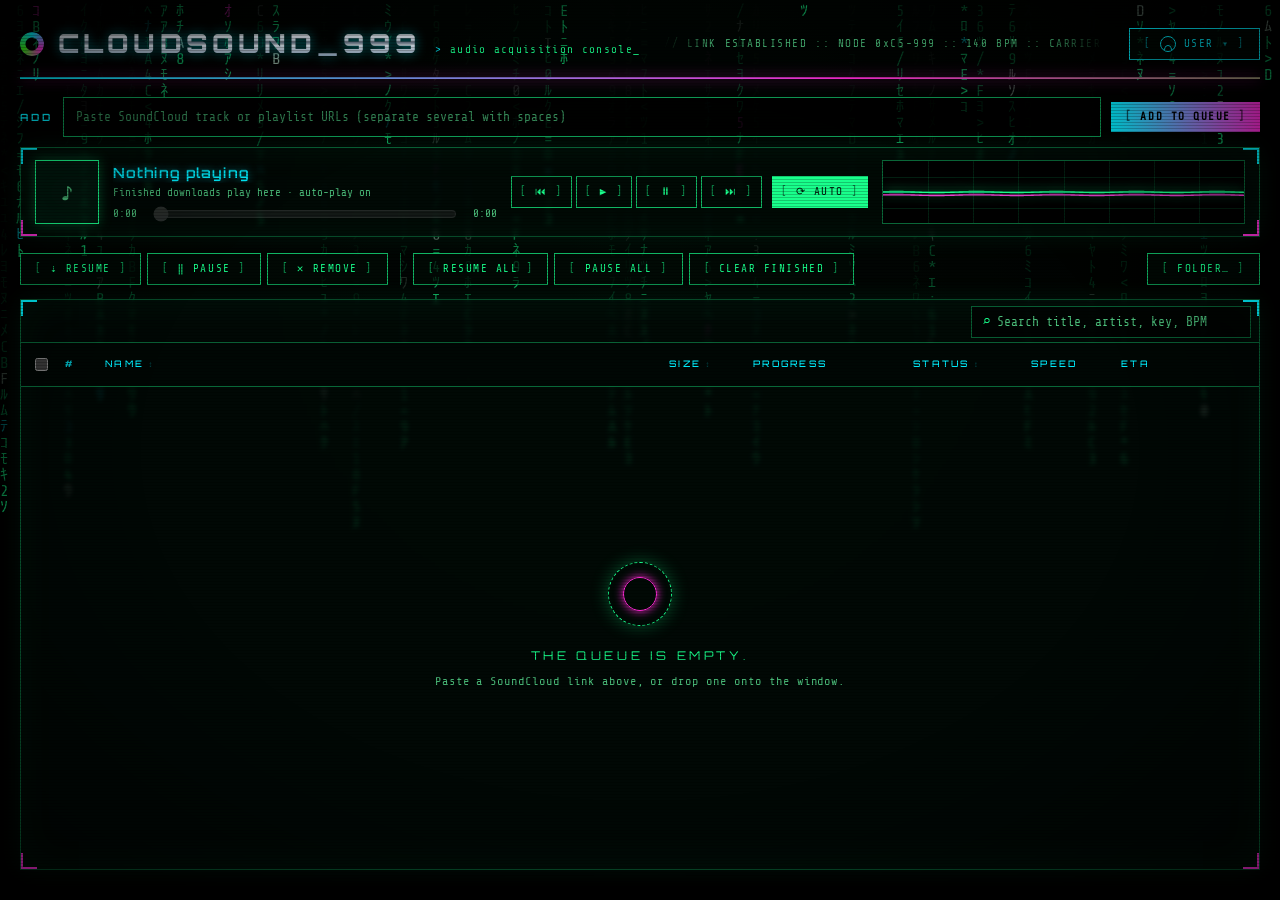
==== commit d3ff308d: "HotFries: animated flames throughout the window Co-Authored-By: Claude Opus 5.5 <noreply@anthropic.c" ====
--- a/static/index.html
+++ b/static/index.html
@@ -11,6 +11,74 @@
 <script>try{var s=localStorage.getItem("cs999.skin"),o={"2001":"matrix",limewire:"lymewire",napster:"napsterr",cameljoe:"joekool",usps:"postal"};if(s)document.documentElement.dataset.skin=o[s]||s}catch(e){}</script>
 </head>
 <body>
+<div class="scene scene-under" aria-hidden="true">
+<svg class="scene-blaze" viewBox="0 0 1440 900" preserveAspectRatio="xMidYMax slice">
+  <defs><linearGradient id="bgrad1" x1="0" y1="1" x2="0" y2="0"><stop offset="0" stop-color="#ff1e00"/><stop offset=".5" stop-color="#ff4a00"/><stop offset="1" stop-color="#ff8a00" stop-opacity="0"/></linearGradient><linearGradient id="bgrad2" x1="0" y1="1" x2="0" y2="0"><stop offset="0" stop-color="#ff6a00"/><stop offset=".55" stop-color="#ffb300"/><stop offset="1" stop-color="#ffd23f" stop-opacity="0"/></linearGradient><linearGradient id="bgrad3" x1="0" y1="1" x2="0" y2="0"><stop offset="0" stop-color="#ffd23f"/><stop offset="1" stop-color="#fff6c2" stop-opacity="0"/></linearGradient></defs>
+  <g opacity=".8">
+<g class="bz bz1" style="--d:-1.43s;--t:2.09s"><use href="#flame" x="-201" y="363" width="231" height="547" fill="url(#bgrad1)"/></g>
+<g class="bz bz1" style="--d:-1.99s;--t:2.45s"><use href="#flame" x="-88" y="118" width="192" height="792" fill="url(#bgrad1)"/></g>
+<g class="bz bz1" style="--d:-0.66s;--t:2.17s"><use href="#flame" x="9" y="52" width="183" height="858" fill="url(#bgrad1)"/></g>
+<g class="bz bz1" style="--d:-2.46s;--t:1.83s"><use href="#flame" x="103" y="304" width="232" height="606" fill="url(#bgrad1)"/></g>
+<g class="bz bz1" style="--d:-0.50s;--t:2.57s"><use href="#flame" x="249" y="365" width="172" height="545" fill="url(#bgrad1)"/></g>
+<g class="bz bz1" style="--d:-0.41s;--t:2.49s"><use href="#flame" x="336" y="327" width="217" height="583" fill="url(#bgrad1)"/></g>
+<g class="bz bz1" style="--d:-1.74s;--t:2.34s"><use href="#flame" x="456" y="76" width="203" height="834" fill="url(#bgrad1)"/></g>
+<g class="bz bz1" style="--d:-1.87s;--t:1.84s"><use href="#flame" x="550" y="168" width="203" height="742" fill="url(#bgrad1)"/></g>
+<g class="bz bz1" style="--d:-1.99s;--t:1.87s"><use href="#flame" x="651" y="103" width="186" height="807" fill="url(#bgrad1)"/></g>
+<g class="bz bz1" style="--d:-1.13s;--t:1.71s"><use href="#flame" x="742" y="376" width="224" height="534" fill="url(#bgrad1)"/></g>
+<g class="bz bz1" style="--d:-0.57s;--t:2.40s"><use href="#flame" x="891" y="202" width="182" height="708" fill="url(#bgrad1)"/></g>
+<g class="bz bz1" style="--d:-0.61s;--t:2.19s"><use href="#flame" x="984" y="214" width="190" height="696" fill="url(#bgrad1)"/></g>
+<g class="bz bz1" style="--d:-0.09s;--t:2.12s"><use href="#flame" x="1085" y="86" width="240" height="824" fill="url(#bgrad1)"/></g>
+<g class="bz bz1" style="--d:-2.46s;--t:1.66s"><use href="#flame" x="1212" y="197" width="230" height="713" fill="url(#bgrad1)"/></g>
+<g class="bz bz1" style="--d:-0.13s;--t:2.22s"><use href="#flame" x="1320" y="285" width="224" height="625" fill="url(#bgrad1)"/></g>
+  </g>
+  <g opacity=".85">
+<g class="bz bz2" style="--d:-2.31s;--t:1.62s"><use href="#flame" x="-84" y="491" width="159" height="419" fill="url(#bgrad2)"/></g>
+<g class="bz bz2" style="--d:-0.25s;--t:1.49s"><use href="#flame" x="-8" y="590" width="161" height="320" fill="url(#bgrad2)"/></g>
+<g class="bz bz2" style="--d:-1.13s;--t:1.13s"><use href="#flame" x="75" y="400" width="140" height="510" fill="url(#bgrad2)"/></g>
+<g class="bz bz2" style="--d:-0.77s;--t:1.46s"><use href="#flame" x="184" y="450" width="125" height="460" fill="url(#bgrad2)"/></g>
+<g class="bz bz2" style="--d:-2.42s;--t:1.58s"><use href="#flame" x="274" y="387" width="149" height="523" fill="url(#bgrad2)"/></g>
+<g class="bz bz2" style="--d:-2.15s;--t:1.41s"><use href="#flame" x="352" y="601" width="144" height="309" fill="url(#bgrad2)"/></g>
+<g class="bz bz2" style="--d:-0.87s;--t:1.73s"><use href="#flame" x="432" y="520" width="151" height="390" fill="url(#bgrad2)"/></g>
+<g class="bz bz2" style="--d:-1.80s;--t:1.84s"><use href="#flame" x="530" y="518" width="120" height="392" fill="url(#bgrad2)"/></g>
+<g class="bz bz2" style="--d:-0.70s;--t:1.42s"><use href="#flame" x="607" y="482" width="157" height="428" fill="url(#bgrad2)"/></g>
+<g class="bz bz2" style="--d:-0.94s;--t:1.31s"><use href="#flame" x="717" y="523" width="122" height="387" fill="url(#bgrad2)"/></g>
+<g class="bz bz2" style="--d:-1.69s;--t:1.64s"><use href="#flame" x="791" y="526" width="162" height="384" fill="url(#bgrad2)"/></g>
+<g class="bz bz2" style="--d:-1.50s;--t:1.56s"><use href="#flame" x="862" y="410" width="156" height="500" fill="url(#bgrad2)"/></g>
+<g class="bz bz2" style="--d:-1.82s;--t:1.24s"><use href="#flame" x="934" y="477" width="168" height="433" fill="url(#bgrad2)"/></g>
+<g class="bz bz2" style="--d:-1.90s;--t:1.19s"><use href="#flame" x="1030" y="360" width="163" height="550" fill="url(#bgrad2)"/></g>
+<g class="bz bz2" style="--d:-1.55s;--t:1.80s"><use href="#flame" x="1119" y="527" width="139" height="383" fill="url(#bgrad2)"/></g>
+<g class="bz bz2" style="--d:-1.91s;--t:1.25s"><use href="#flame" x="1189" y="382" width="143" height="528" fill="url(#bgrad2)"/></g>
+<g class="bz bz2" style="--d:-1.89s;--t:1.44s"><use href="#flame" x="1292" y="542" width="127" height="368" fill="url(#bgrad2)"/></g>
+<g class="bz bz2" style="--d:-0.99s;--t:1.74s"><use href="#flame" x="1366" y="569" width="166" height="341" fill="url(#bgrad2)"/></g>
+  </g>
+  <g opacity=".8">
+<g class="bz bz3" style="--d:-1.53s;--t:1.03s"><use href="#flame" x="-81" y="749" width="76" height="161" fill="url(#bgrad3)"/></g>
+<g class="bz bz3" style="--d:-0.52s;--t:1.32s"><use href="#flame" x="-2" y="675" width="81" height="235" fill="url(#bgrad3)"/></g>
+<g class="bz bz3" style="--d:-0.33s;--t:1.04s"><use href="#flame" x="71" y="631" width="84" height="279" fill="url(#bgrad3)"/></g>
+<g class="bz bz3" style="--d:-1.28s;--t:1.19s"><use href="#flame" x="136" y="625" width="76" height="285" fill="url(#bgrad3)"/></g>
+<g class="bz bz3" style="--d:-2.38s;--t:1.02s"><use href="#flame" x="188" y="680" width="87" height="230" fill="url(#bgrad3)"/></g>
+<g class="bz bz3" style="--d:-0.59s;--t:0.93s"><use href="#flame" x="247" y="641" width="106" height="269" fill="url(#bgrad3)"/></g>
+<g class="bz bz3" style="--d:-1.20s;--t:1.40s"><use href="#flame" x="317" y="620" width="98" height="290" fill="url(#bgrad3)"/></g>
+<g class="bz bz3" style="--d:-0.70s;--t:1.21s"><use href="#flame" x="406" y="735" width="70" height="175" fill="url(#bgrad3)"/></g>
+<g class="bz bz3" style="--d:-0.78s;--t:1.17s"><use href="#flame" x="453" y="676" width="90" height="234" fill="url(#bgrad3)"/></g>
+<g class="bz bz3" style="--d:-2.48s;--t:1.18s"><use href="#flame" x="530" y="714" width="86" height="196" fill="url(#bgrad3)"/></g>
+<g class="bz bz3" style="--d:-0.73s;--t:1.37s"><use href="#flame" x="597" y="744" width="81" height="166" fill="url(#bgrad3)"/></g>
+<g class="bz bz3" style="--d:-0.18s;--t:1.24s"><use href="#flame" x="660" y="691" width="104" height="219" fill="url(#bgrad3)"/></g>
+<g class="bz bz3" style="--d:-0.43s;--t:1.17s"><use href="#flame" x="753" y="723" width="77" height="187" fill="url(#bgrad3)"/></g>
+<g class="bz bz3" style="--d:-0.19s;--t:0.95s"><use href="#flame" x="809" y="617" width="88" height="293" fill="url(#bgrad3)"/></g>
+<g class="bz bz3" style="--d:-2.32s;--t:1.30s"><use href="#flame" x="877" y="723" width="70" height="187" fill="url(#bgrad3)"/></g>
+<g class="bz bz3" style="--d:-1.64s;--t:1.16s"><use href="#flame" x="930" y="717" width="88" height="193" fill="url(#bgrad3)"/></g>
+<g class="bz bz3" style="--d:-1.29s;--t:1.15s"><use href="#flame" x="994" y="704" width="101" height="206" fill="url(#bgrad3)"/></g>
+<g class="bz bz3" style="--d:-2.24s;--t:1.25s"><use href="#flame" x="1079" y="718" width="84" height="192" fill="url(#bgrad3)"/></g>
+<g class="bz bz3" style="--d:-1.56s;--t:1.04s"><use href="#flame" x="1127" y="737" width="107" height="173" fill="url(#bgrad3)"/></g>
+<g class="bz bz3" style="--d:-2.21s;--t:1.38s"><use href="#flame" x="1195" y="618" width="87" height="292" fill="url(#bgrad3)"/></g>
+<g class="bz bz3" style="--d:-1.29s;--t:0.93s"><use href="#flame" x="1272" y="714" width="88" height="196" fill="url(#bgrad3)"/></g>
+<g class="bz bz3" style="--d:-1.51s;--t:0.87s"><use href="#flame" x="1352" y="654" width="90" height="256" fill="url(#bgrad3)"/></g>
+<g class="bz bz3" style="--d:-0.50s;--t:0.86s"><use href="#flame" x="1429" y="685" width="100" height="225" fill="url(#bgrad3)"/></g>
+  </g>
+  <g class="sparks"><circle class="spark" cx="859" cy="857" r="2" style="--d:-7.87s;--t:6.56s;--x:-65px"/><circle class="spark" cx="800" cy="846" r="2.5" style="--d:-4.82s;--t:9.47s;--x:11px"/><circle class="spark" cx="849" cy="865" r="1.5" style="--d:-6.37s;--t:5.36s;--x:27px"/><circle class="spark" cx="726" cy="833" r="2" style="--d:-5.95s;--t:7.30s;--x:49px"/><circle class="spark" cx="181" cy="841" r="2.5" style="--d:-8.34s;--t:9.49s;--x:-24px"/><circle class="spark" cx="1419" cy="859" r="2.5" style="--d:-4.26s;--t:5.23s;--x:-51px"/><circle class="spark" cx="659" cy="890" r="1.5" style="--d:-7.55s;--t:5.47s;--x:3px"/><circle class="spark" cx="829" cy="851" r="3" style="--d:-0.06s;--t:9.21s;--x:-30px"/><circle class="spark" cx="75" cy="853" r="2.5" style="--d:-3.57s;--t:5.91s;--x:70px"/><circle class="spark" cx="731" cy="830" r="1.5" style="--d:-6.03s;--t:7.80s;--x:-69px"/><circle class="spark" cx="643" cy="840" r="3" style="--d:-8.08s;--t:6.65s;--x:29px"/><circle class="spark" cx="341" cy="825" r="2" style="--d:-2.83s;--t:5.07s;--x:-55px"/><circle class="spark" cx="1215" cy="839" r="2.5" style="--d:-4.39s;--t:7.60s;--x:75px"/><circle class="spark" cx="445" cy="869" r="3" style="--d:-6.83s;--t:8.35s;--x:73px"/><circle class="spark" cx="279" cy="886" r="2" style="--d:-7.61s;--t:9.05s;--x:15px"/><circle class="spark" cx="1023" cy="875" r="1.5" style="--d:-8.38s;--t:5.93s;--x:-77px"/><circle class="spark" cx="903" cy="824" r="2" style="--d:-2.79s;--t:8.39s;--x:-79px"/><circle class="spark" cx="987" cy="852" r="2" style="--d:-7.75s;--t:5.00s;--x:-64px"/><circle class="spark" cx="694" cy="821" r="2" style="--d:-4.88s;--t:5.60s;--x:51px"/><circle class="spark" cx="1316" cy="846" r="3" style="--d:-8.42s;--t:6.30s;--x:17px"/><circle class="spark" cx="1118" cy="823" r="2.5" style="--d:-2.59s;--t:9.60s;--x:-59px"/><circle class="spark" cx="217" cy="852" r="2" style="--d:-2.98s;--t:5.83s;--x:80px"/><circle class="spark" cx="222" cy="862" r="2.5" style="--d:-3.64s;--t:9.14s;--x:-51px"/><circle class="spark" cx="107" cy="835" r="3" style="--d:-5.07s;--t:6.99s;--x:-0px"/><circle class="spark" cx="1074" cy="852" r="1.5" style="--d:-0.03s;--t:9.12s;--x:-7px"/><circle class="spark" cx="1144" cy="895" r="1.5" style="--d:-8.48s;--t:5.24s;--x:22px"/><circle class="spark" cx="262" cy="869" r="2.5" style="--d:-3.03s;--t:5.55s;--x:-20px"/><circle class="spark" cx="1061" cy="876" r="1.5" style="--d:-5.69s;--t:9.92s;--x:6px"/><circle class="spark" cx="347" cy="826" r="3" style="--d:-0.64s;--t:7.02s;--x:-14px"/><circle class="spark" cx="919" cy="838" r="3" style="--d:-0.07s;--t:5.92s;--x:-0px"/><circle class="spark" cx="276" cy="874" r="2" style="--d:-0.51s;--t:7.78s;--x:-74px"/><circle class="spark" cx="930" cy="887" r="2.5" style="--d:-1.21s;--t:5.45s;--x:-64px"/><circle class="spark" cx="854" cy="846" r="3" style="--d:-6.73s;--t:5.12s;--x:-21px"/><circle class="spark" cx="513" cy="851" r="2" style="--d:-8.44s;--t:8.35s;--x:75px"/><circle class="spark" cx="597" cy="853" r="2.5" style="--d:-4.84s;--t:5.55s;--x:-38px"/><circle class="spark" cx="921" cy="898" r="2.5" style="--d:-3.44s;--t:6.85s;--x:-51px"/><circle class="spark" cx="1318" cy="891" r="2.5" style="--d:-8.96s;--t:5.60s;--x:66px"/><circle class="spark" cx="1295" cy="862" r="2" style="--d:-2.99s;--t:5.92s;--x:53px"/><circle class="spark" cx="810" cy="892" r="1.5" style="--d:-8.05s;--t:5.99s;--x:35px"/><circle class="spark" cx="1350" cy="875" r="3" style="--d:-5.13s;--t:5.89s;--x:-77px"/><circle class="spark" cx="661" cy="829" r="1.5" style="--d:-2.77s;--t:9.17s;--x:38px"/><circle class="spark" cx="877" cy="880" r="2" style="--d:-8.09s;--t:8.12s;--x:7px"/><circle class="spark" cx="169" cy="873" r="2.5" style="--d:-1.61s;--t:6.30s;--x:-72px"/><circle class="spark" cx="449" cy="844" r="2.5" style="--d:-5.22s;--t:5.56s;--x:-32px"/><circle class="spark" cx="53" cy="873" r="1.5" style="--d:-5.98s;--t:5.17s;--x:-32px"/><circle class="spark" cx="1224" cy="827" r="1.5" style="--d:-3.98s;--t:9.67s;--x:-11px"/></g>
+</svg>
+</div>
 <div class="scene" aria-hidden="true">
 <canvas class="scene-rain"></canvas>
 <div class="scene-blinds"></div>
--- a/static/app.css
+++ b/static/app.css
@@ -712,6 +712,58 @@
     linear-gradient(180deg, #050d33 0%, #0a2a8f 38%, #1560ff 72%, #34b8ff 100%);
 }
 [data-skin="hotfries"] .scene .scene-flames { display: block; }
+/* full-height fire behind the panels: three rows of flickering flames plus sparks drifting to the top */
+[data-skin="hotfries"] .scene.scene-under { z-index: 0; }
+[data-skin="hotfries"] .scene .scene-blaze { display: block; top: 0; height: 100%;
+  -webkit-mask-image: linear-gradient(to top, #000 55%, transparent 100%); mask-image: linear-gradient(to top, #000 55%, transparent 100%); }
+.scene-blaze .bz { transform-box: fill-box; transform-origin: 50% 100%; animation: blaze-lick var(--t, 1.6s) ease-in-out var(--d, 0s) infinite alternate; }
+.scene-blaze .bz1 { animation-name: blaze-tall; }
+.scene-blaze .spark { fill: #ffd23f; animation: spark-rise var(--t, 7s) linear var(--d, 0s) infinite; }
+.scene-blaze .spark:nth-child(3n) { fill: #ff8a00; }
+.scene-blaze .spark:nth-child(4n) { fill: #fff6c2; }
+[data-skin="hotfries"].is-active .scene-blaze .bz, [data-skin="hotfries"].is-active .scene-flames .fl { animation-duration: .6s; }
+[data-skin="hotfries"].is-active .scene-blaze .spark { animation-duration: 3.5s; }
+@keyframes blaze-tall {
+  0% { transform: scale(1, 1) skewX(-2deg); }
+  35% { transform: scale(.96, 1.1) skewX(3deg); }
+  70% { transform: scale(1.04, .9) skewX(-4deg); }
+  100% { transform: scale(.98, 1.06) skewX(2deg); }
+}
+@keyframes blaze-lick {
+  0% { transform: scale(1, 1) skewX(2deg); }
+  50% { transform: scale(.93, 1.18) skewX(-4deg); }
+  100% { transform: scale(1.05, .86) skewX(4deg); }
+}
+@keyframes spark-rise {
+  0% { transform: translate(0, 0); opacity: 0; }
+  10% { opacity: 1; }
+  50% { transform: translate(var(--x, 0), -450px); }
+  85% { opacity: .9; }
+  100% { transform: translate(calc(var(--x, 0) * -.5), -920px); opacity: 0; }
+}
+
+/* flame trim licking up from the top edge of the player and the track list */
+[data-skin="hotfries"] .deck, [data-skin="hotfries"] .toolbar { position: relative; }
+[data-skin="hotfries"] .deck::before, [data-skin="hotfries"] .deck::after,
+[data-skin="hotfries"] .toolbar::before, [data-skin="hotfries"] .toolbar::after {
+  content: ""; position: absolute; left: 14px; right: 14px; height: 30px; pointer-events: none; z-index: -1;  /* behind the controls; peeks out of the gaps */
+  background: url("data:image/svg+xml,%3Csvg xmlns='http://www.w3.org/2000/svg' viewBox='0 0 72 30' width='72' height='30'%3E%3Cdefs%3E%3ClinearGradient id='g' x1='0' y1='1' x2='0' y2='0'%3E%3Cstop offset='0' stop-color='%23ff1e00'/%3E%3Cstop offset='1' stop-color='%23ff8a00'/%3E%3C/linearGradient%3E%3C/defs%3E%3Csvg x='-4' y='2' width='26' height='28' viewBox='0 0 100 160' preserveAspectRatio='none'%3E%3Cpath d='M50 160 C15 160 4 132 14 106 C21 88 18 70 30 55 C32 74 41 80 45 70 C48 50 40 30 55 0 C60 30 80 45 82 75 C84 95 75 100 78 112 C86 105 90 95 88 84 C100 105 98 140 80 152 C72 158 61 160 50 160 Z' fill='url%28%23g%29'/%3E%3C/svg%3E%3Csvg x='18' y='10' width='22' height='20' viewBox='0 0 100 160' preserveAspectRatio='none'%3E%3Cpath d='M50 160 C15 160 4 132 14 106 C21 88 18 70 30 55 C32 74 41 80 45 70 C48 50 40 30 55 0 C60 30 80 45 82 75 C84 95 75 100 78 112 C86 105 90 95 88 84 C100 105 98 140 80 152 C72 158 61 160 50 160 Z' fill='url%28%23g%29'/%3E%3C/svg%3E%3Csvg x='36' y='0' width='28' height='30' viewBox='0 0 100 160' preserveAspectRatio='none'%3E%3Cpath d='M50 160 C15 160 4 132 14 106 C21 88 18 70 30 55 C32 74 41 80 45 70 C48 50 40 30 55 0 C60 30 80 45 82 75 C84 95 75 100 78 112 C86 105 90 95 88 84 C100 105 98 140 80 152 C72 158 61 160 50 160 Z' fill='url%28%23g%29'/%3E%3C/svg%3E%3Csvg x='60' y='8' width='20' height='22' viewBox='0 0 100 160' preserveAspectRatio='none'%3E%3Cpath d='M50 160 C15 160 4 132 14 106 C21 88 18 70 30 55 C32 74 41 80 45 70 C48 50 40 30 55 0 C60 30 80 45 82 75 C84 95 75 100 78 112 C86 105 90 95 88 84 C100 105 98 140 80 152 C72 158 61 160 50 160 Z' fill='url%28%23g%29'/%3E%3C/svg%3E%3C/svg%3E") 0 100% / 72px 30px repeat-x; transform-origin: 50% 100%;
+  animation: trim-flick 1.3s ease-in-out infinite alternate;
+}
+[data-skin="hotfries"] .deck::after, [data-skin="hotfries"] .toolbar::after {
+  background: url("data:image/svg+xml,%3Csvg xmlns='http://www.w3.org/2000/svg' viewBox='0 0 72 30' width='72' height='30'%3E%3Cdefs%3E%3ClinearGradient id='g' x1='0' y1='1' x2='0' y2='0'%3E%3Cstop offset='0' stop-color='%23ff8a00'/%3E%3Cstop offset='1' stop-color='%23ffd23f'/%3E%3C/linearGradient%3E%3C/defs%3E%3Csvg x='6' y='14' width='16' height='16' viewBox='0 0 100 160' preserveAspectRatio='none'%3E%3Cpath d='M50 160 C15 160 4 132 14 106 C21 88 18 70 30 55 C32 74 41 80 45 70 C48 50 40 30 55 0 C60 30 80 45 82 75 C84 95 75 100 78 112 C86 105 90 95 88 84 C100 105 98 140 80 152 C72 158 61 160 50 160 Z' fill='url%28%23g%29'/%3E%3C/svg%3E%3Csvg x='28' y='18' width='14' height='12' viewBox='0 0 100 160' preserveAspectRatio='none'%3E%3Cpath d='M50 160 C15 160 4 132 14 106 C21 88 18 70 30 55 C32 74 41 80 45 70 C48 50 40 30 55 0 C60 30 80 45 82 75 C84 95 75 100 78 112 C86 105 90 95 88 84 C100 105 98 140 80 152 C72 158 61 160 50 160 Z' fill='url%28%23g%29'/%3E%3C/svg%3E%3Csvg x='46' y='12' width='18' height='18' viewBox='0 0 100 160' preserveAspectRatio='none'%3E%3Cpath d='M50 160 C15 160 4 132 14 106 C21 88 18 70 30 55 C32 74 41 80 45 70 C48 50 40 30 55 0 C60 30 80 45 82 75 C84 95 75 100 78 112 C86 105 90 95 88 84 C100 105 98 140 80 152 C72 158 61 160 50 160 Z' fill='url%28%23g%29'/%3E%3C/svg%3E%3Csvg x='64' y='17' width='14' height='13' viewBox='0 0 100 160' preserveAspectRatio='none'%3E%3Cpath d='M50 160 C15 160 4 132 14 106 C21 88 18 70 30 55 C32 74 41 80 45 70 C48 50 40 30 55 0 C60 30 80 45 82 75 C84 95 75 100 78 112 C86 105 90 95 88 84 C100 105 98 140 80 152 C72 158 61 160 50 160 Z' fill='url%28%23g%29'/%3E%3C/svg%3E%3C/svg%3E") 36px 100% / 72px 30px repeat-x; animation-duration: .8s; animation-delay: -.4s;
+}
+[data-skin="hotfries"] .deck::before, [data-skin="hotfries"] .deck::after { bottom: 100%; margin-bottom: 1px; }
+[data-skin="hotfries"] .toolbar::before, [data-skin="hotfries"] .toolbar::after { bottom: 0; }
+[data-skin="hotfries"].is-active .deck::before, [data-skin="hotfries"].is-active .deck::after,
+[data-skin="hotfries"].is-active .toolbar::before, [data-skin="hotfries"].is-active .toolbar::after { animation-duration: .45s; }
+@keyframes trim-flick {
+  0% { transform: scaleY(.8); background-position-x: 0; }
+  50% { transform: scaleY(1.15); }
+  100% { transform: scaleY(.9); background-position-x: 6px; }
+}
+@media (prefers-reduced-motion: reduce) { [data-skin="hotfries"] .deck::before, [data-skin="hotfries"] .deck::after,
+  [data-skin="hotfries"] .toolbar::before, [data-skin="hotfries"] .toolbar::after, .scene-blaze * { animation: none !important; } }
 [data-skin="hotfries"] .scene { z-index: 2; }  /* flames lick in front of the panel bottoms */
 [data-skin="hotfries"] .app { z-index: auto; }  /* let the status bar sit above the flames */
 [data-skin="hotfries"] .titlebar {
